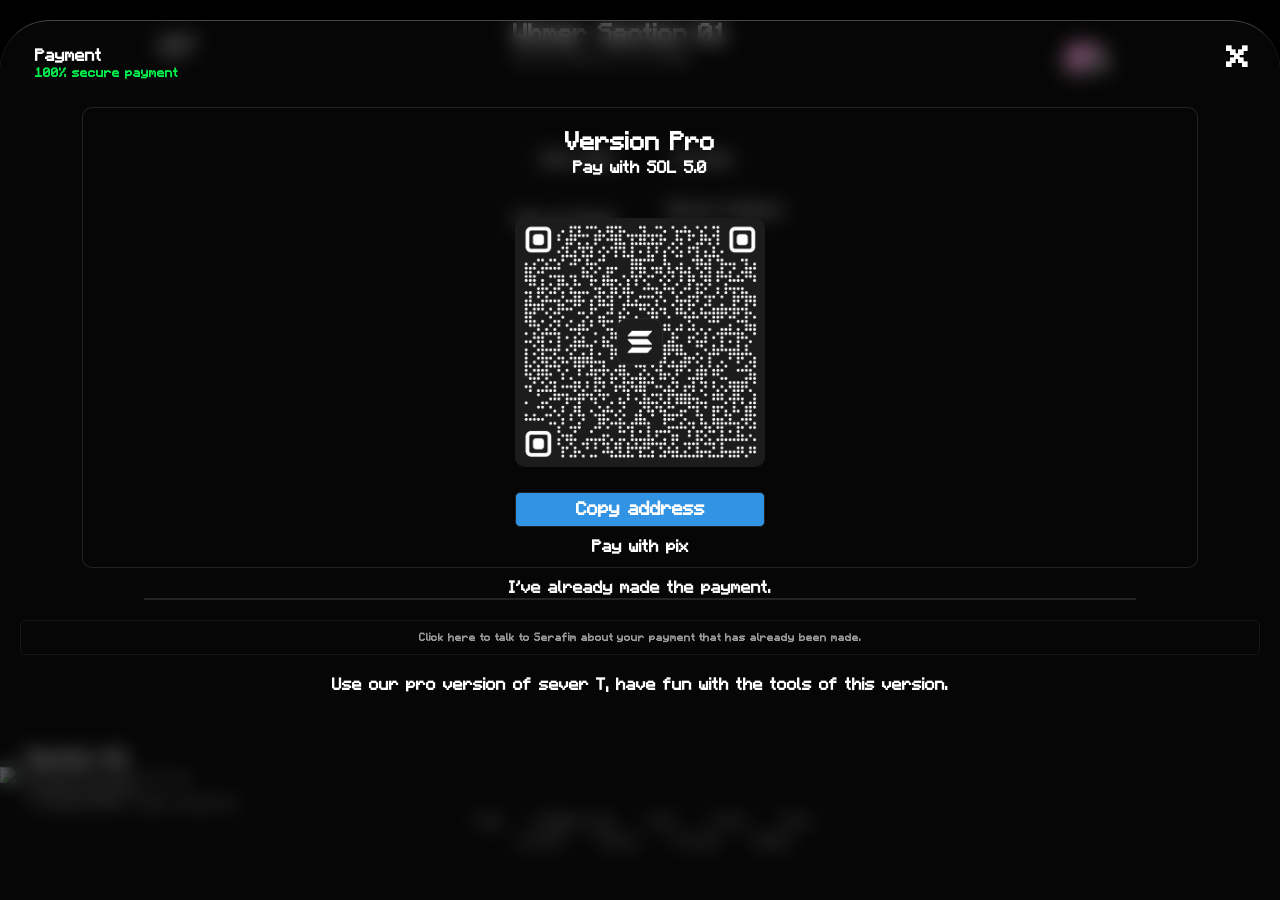
==== index.html @ 6515ef12 "Add files via upload" ====
<!DOCTYPE html>

<!-- 
 _              _  _      
| |_ _ _ ___ __| || |_  _ 
|  _| '_/ -_)_ / __ | || |
 \__|_| \___/__|_||_|\_, |
                     |__/ 
 [-] server 06
 [-] version : 0.0.1 / 1.0.0
-->
<html>
<head>
  <meta charset="UTF-8">
  <meta name="viewport" content="width=device-width, initial-scale=1">
  <meta name="viewport" content="width=device-width, initial-scale=1.0">
    <meta name="description" content="SECTION 01 | Welcome to the T server, first section, first version, we are giving you various games, entertainment and much more. Have fun in this version and stay tuned! We are always updating the server." />
    <meta name="og:description" content="SECTION 01 | Welcome to the T server, first section, first version, we are giving you various games, entertainment and much more. Have fun in this version and stay tuned! We are always updating the server." />
    <meta name="og:url" content="" />
    <meta name="og:title" content="SECTION 01 | Welcome to the T server, first section, first version, we are giving you various games, entertainment and much more. Have fun in this version and stay tuned! We are always updating the server." />
    <meta name="og:image" content="https://raw.githubusercontent.com/trezhywinks/Cc/refs/heads/main/logo.JPEG">
    <meta property="og:image" content="https://raw.githubusercontent.com/trezhywinks/Cc/refs/heads/main/logo.JPEG" />
    <meta property="og:image:secure_url" content="https://raw.githubusercontent.com/trezhywinks/Cc/refs/heads/main/logo.JPEG" />
    <meta property="og:image:type" content="image/jpeg" />
    <meta property="og:image:width" content="400" />
    <meta property="og:image:height" content="300" />
    <meta property="og:image:alt" content="Not for Drugs" />
  <link rel="shortcut icon" href="./img/3d376001-ac30-4b95-8203-4fc5c0254467-1.ico" type="image/x-icon" />
 <script type="module" src="https://unpkg.com/ionicons@8.0.13/dist/ionicons/ionicons.esm.js"></script>
<script nomodule src="https://unpkg.com/ionicons@8.0.13/dist/ionicons/ionicons.js"></script>
 <link rel="stylesheet" href="https://cdnjs.cloudflare.com/ajax/libs/font-awesome/6.7.2/css/all.min.css">
  <link rel="manifest" href="manifest.json">
  <title>SECTION 01</title>
</head>
<style>
*{
  margin:0; padding:0;
}
@font-face{
  font-family: mine;
  src:url("./1_MinecraftRegular1.otf");
}

:root{
  --ser: --wer: -apple-system, BlinkMacSystemFont, "Segoe UI", Roboto, "Helvetica Neue", Arial, sans-serif;
}
  body{
    background:#0C0C0C;
    font-family:mine;
    font-weight:800;
    font-size:17px;
    color: #8C8C8C;
  }
  
  .def{
    font-family: mine;
    background: #000;
   /* background: linear-gradient(135deg, #9331e4 60%, #3C0966);*/
    color: #fff;
    border: 1px solid #9331e4;
    font-weight: bold;
 text-shadow: 0 1px 1px #000;
    padding: 10px 20px;
   border-radius:0;
   width:175px;
    font-size: 20px;
  }
  
    .ser, .der{
        padding: 14px 60px;
  border: 0;
  border-radius: 10px;
  background: #eee;
  color: #000;
  font-weight: bold;
  cursor: pointer;
  touch-action: manipulation;
  font-family:mine;
     }

  
  .server{
    text-align:center;
    width: 100%;
  }
  .botttom{
    position:fixed;
    bottom:0;
    left:0;
    right:0;
  }
  .btnZ{
    color:#fff;
    font-size:17px;
    font-family:mine;
    border:none;
    font-weight:800;
  }
  
  .btnC{
    background:#3193E4;
    border-radius:5px;
    width:250px;
    color:#fff;
    padding:5px 7px;
    font-size:19px;
    font-family:mine;
    border:1px solid #232323;
    font-weight:800;

  }
  .o{
    display:flex;
    text-align:center;
    justify-content: center;
    z-index:100 ;
  }
  .p{
    margin:10px;
  }
  
  .select{
    padding: 10px;
    position: fixed;
    left:-450px;
    transition: 0.5s;
    top: 0;
    height: 100vh;
    width: 80px;
    background: #0c0c0c;
    box-shadow: 0px 10px 20px #000;
    display: block;
    text-align:left;
    z-index: 9999999999;
  }
  .select.ativo{
    transition: 0.5s;
    left:0;
  }
    .cay{
      padding:10px;
      overflow:hidden;
      height:80px;
      justify-content:center;
    }
    .coladin{
      position:fixed;
      left:0;
      right:0;
      top:20px;
      transition:0.5s;
      transform:translateY(2850px);
      background:#0C0C0C80;
      backdrop-filter:blur(10px);
      height:100vh;
      border-top-left-radius:50px;
      border-top-right-radius:50px;
      border-top:1px solid #676767A1;
      padding:20px;
      z-index:100;
    }
    
    .plan{
      position:fixed;
      text-align:center;
      left:0;
      right:0;
      top:20px;
      transition:0.5s;
      background:#0C0C0C80;
      backdrop-filter:blur(10px);
      transform:translateY(2950px);
      height:100vh;
      border-top-left-radius:50px;
      border-top-right-radius:50px;
      border-top:1px solid #676767A1;
      padding:20px;
      z-index:9999999;
    }
    
        
    .plan.ativo{
      transition:0.5s;
      transform:translateY(0);
    }

    
    
    .coladin.ativo{
      transition:0.5s;
      transform:translateY(0);
    }
    
    .mdekd{
      display:flex;
      justify-content: space-between;
    }
    .lseld{
      margin:5px;
    }
    
          .over {
        text-align: center;
        overflow: hidden;
      }
    
            .linw {
          width: 100%;
          position:;
          animation: -mov 13s linear infinite;
          display: flex;
        }
        
        @keyframes -mov {
          0% {
            transform: translateX(0);
          }
          
          100% {
            transform: translateX(-120%);
          }
        }
                .text, .texy{
          white-space:nowrap;
          padding-right:50px;
          -webkit-text-size-adjust:100%;
          text-size-adjust: 100%;
          transition:0.5s;
          animation: --opa 0.5s linear infinite;
        }
        
        @keyframes --opa{
          from{
            opacity: 1;
            transition:0.5s;
          }
          to{
          opacity: 0.4;
          transition:0.5s;
  
          }
        }
        
        i{
          font-size:12px;
        }
      .joguin{
        display:none;
      }  
 #conteudo{
  display: none;
 }
 
 .suate{
   z-index: 1000;
   background: #000;
   height: 100vh;
   display: none;
 }
 
 .ndmr{
   background: #000;
   border: ;
   color: #fff;
   padding: 2px 6px;
   font-size: 11px;
   border-radius: 100px;
   width:90px !important;
   height:50px;
   position: relative;
   display:;
 }
 
 .initgames{
   position: fixed;
   background: #000;
   top: 0;
   left: 0;
   right: 0;
   height: 100vh;
   overflow: auto;
   padding: 10px;
   z-index: 999999;
   display: none;
 }
 

#navGame {
  position: relative;
  width: 100%;
  height: 100dvh;
  max-height: 850px;
  overflow: hidden;
  background: #000;
  touch-action: none;
  user-select: none;
  -webkit-user-select: none;
  isolation: isolate;
}

/* Fundo da caverna */
#navGame::before {
  content: "";
  position: absolute;
  inset: 0;
  z-index:0;
  pointer-events: none;
  background: radial-gradient(
    ellipse at center,
    #080808 0%,
    #030303 65%,
    #000 100%
  );
}

/* Pontuação */
#navGameScore {
  position: absolute;
  top: 20px;
  left: 50%;
  transform: translateX(-50%);
  z-index: 20;
  color: #fff;
  font-size: 28px;
  font-weight: bold;
}

/* Jogador */
#navGamePlayer {
  position: absolute;
  width: 65px;
  height: 65px;
  left: 18%;
  top: 30%;
  transform: translateY(-50%);
  object-fit: contain;
  z-index: 10;
  pointer-events: none;
  transition: top .13s ease-out;
  will-change: top;
}

/* Área das barreiras */
#navGameObstacles {
  position: absolute;
  inset: 0;
  z-index: 5;
  pointer-events: none;
}

/* Barreiras: uma única cor */
.navGameObstacle {
  position: absolute;
  left: 0;
  width: 115px;
  height: var(--rock-height);
  background-color: #111111;
  border: 1px solid #000;
  overflow: visible;
  will-change: transform;
}

/* Pontas das pedras, mesma cor */
.navGameObstacle::after {
  content: "";
  position: absolute;
  left: 0;
  right: 0;
  height: 25px;
  background-color: #111111;
  border-radius:10px;

  clip-path: polygon(
    0 0,
    12% 35%,
    25% 10%,
    39% 55%,
    55% 15%,
    72% 45%,
    88% 12%,
    100% 35%,
    100% 100%,
    0 100%
  );
}

/* Teto */
.navGameObstacle.top {
  top: 0;
}

.navGameObstacle.top::after {
  bottom: -12px;
}

/* Chão */
.navGameObstacle.bottom {
  bottom: 0;
}

.navGameObstacle.bottom::after {
  top: -12px;
  transform: rotate(180deg);
}

/* Telas de início e fim */
.navGameOverlay {
  position: absolute;
  inset: 0;
  z-index: 30;
  display: flex;
  flex-direction: column;
  align-items: center;
  justify-content: center;
  padding: 25px;
  text-align: center;
  background: rgba(0, 0, 0, 0.62);
}

.navGameOverlay h2 {
  color: white;
  font-size: 25px;
  margin: 0 0 12px;
}

.navGameOverlay p {
  color: #888;
  margin: 0 0 25px;
}

.navGameOverlay button {
  padding: 14px 60px;
  border: 0;
  border-radius: 10px;
  background: #eee;
  color: #000;
  font-weight: bold;
  cursor: pointer;
  touch-action: manipulation;
}

#navGameOver {
  display: none;
}
.nsjejdjy{
   position: fixed;
   background: #000;
   top: 0;
   left: 0;
   right: 0;
   height: 100vh;
   overflow: auto;
   padding: 10px;
   z-index: 999999;
   display:none;

 }
 
 #navGameStars {
  position: absolute;
  inset: 0;
  z-index: 1;
  overflow: hidden;
  pointer-events: none;
}

.navGameStar {
  position: absolute;
  width: var(--star-size);
  height: var(--star-size);
  border-radius: 50%;
  background: #fff;

  box-shadow:
    0 0 4px rgba(255,255,255,.8),
    0 0 8px rgba(255,255,255,.35);

  opacity: .2;
  pointer-events: none;
  will-change: transform, opacity;
  animation: navStarBlink var(--blink-speed) ease-in-out infinite;
}

@keyframes navStarBlink {
  0%, 100% {
    opacity: .12;
  }

  50% {
    opacity: .9;
  }
}

#navGameScore{
  position:fixed;
  top:0;
  font-size:45px;
  text-shadow:1px 1px #000;
  color:red;
  z-index:9999999999999988;

}
</style>
<style>
#whmerRainbow, .whmerRainbow{
  position: fixed;
  z-index: 1;
  display: flex;
  align-items: center;
  pointer-events: none;

  /* Desaparecer na extremidade esquerda */
  -webkit-mask-image: linear-gradient(
    to right,
    transparent 0%,
    rgba(0,0,0,.2) 12%,
    rgba(0,0,0,.7) 25%,
    black 45%,
    black 100%
  );

  mask-image: linear-gradient(
    to right,
    transparent 0%,
    rgba(0,0,0,.2) 12%,
    rgba(0,0,0,.7) 25%,
    black 45%,
    black 100%
  );
}

.whmer-column {
  display: flex;
  height: 40px;
  flex-direction: column;
  width: 10px;
  flex-shrink: 0;

  animation: rainbowWave .65s steps(10, end) infinite alternate;
  animation-delay: calc(var(--delay) * -1);
}

.whmer-pixel {
  width: 10px;
  height: 10px;
   /* Bordas pixeladas pretas */
 
}

@keyframes rainbowWave {
  0% {
    transform: translateY(-9px);
  }

  100% {
    transform: translateY(9px);
  }
}


</style>

<body>
      <div class="timeB">
         <div>
                     <p style="font-size:;" id="mexico"></p>
<p style="font-size:;" id="brasil"></p>

         </div>
         <div class="cash" style="display:">
           <div id="dinheiro" style="display:;">$ 0,00</div>
           <p style="opacity:1;">Version BETA</p>
         </div>

<script>
  function joraG() {
    const agora = new Date();
    const mexico = agora.toLocaleTimeString("pt-BR", {
      timeZone: "America/Mexico_City"
    });
    const brasil = agora.toLocaleTimeString("pt-BR", {
      timeZone: "America/Sao_Paulo"
    });
  //  const amsterda = agora.toLocaleTimeString("pt-BR", {
   //   timeZone: "Europe/Amsterdam"
 //   });
    document.getElementById("mexico").textContent = "• México: " + mexico;
    document.getElementById("brasil").textContent = "• Brasil: " + brasil;
   // document.getElementById("amsterda").textContent = "🇳🇱Amsterdã: " + amsterda;
  }
  
  setInterval(joraG, 1000);
 joraG();
</script>
   
       </div>

  <div class="nsjejdjy">
    <div id="navGameScore" style="z-index:999999; position: fixed; top:0;">0</div>
<div id="navGame">
<div id="navGameStars"></div>

  <div class="whmerRainbow"></div>
  <img
    id="navGamePlayer"
    src="personagem.png"
    draggable="false"
    alt="Player"
  >
<script>
 
</script>
  <div id="navGameObstacles"></div>

  <div id="navGameStart" class="navGameOverlay">
    <h2>CAVE RUNNER</h2>
    <p>Swipe up or down to dodge the barriers.</p>
    <button id="navGameStartBtn" class="ser">Start</button>
        <br>
        <div onclick="bomdiaa()">
   <p>back</p>
    </div>

  </div>

  <div id="navGameOver" class="navGameOverlay">
    <h2>Game Over</h2>
    <p id="navGameResult">Score: 0</p>
    <button class="ser" id="navGameRestartBtn">Play Again</button>
    <br>
    <div onclick="bomdiaa()">
   <p>Back to the beginning</p>
    </div>
  </div>

</div>

<div class="bordera"></div>
<div class="topa"></div>
</div> 

<script>
  
(() => {
  const fundo = document.getElementById("navGameStars");

  if (!fundo) return;

  const QUANTIDADE_MAXIMA = 485;
  const INTERVALO = 350;

  let estrelas = [];
  let ultimoTempo = 0;
  let tempoCriacao = 0;
  let animationFrame;

  function criarEstrela() {
    if (estrelas.length >= QUANTIDADE_MAXIMA) return;

    const estrela = document.createElement("span");

    const tamanho = Math.random() * 3 + 1;
    const velocidade = Math.random() * 80 + 20;
    const duracao = Math.random() * 3 + 3;

    const x = fundo.clientWidth + 10;
    const y = Math.random() * fundo.clientHeight;

    estrela.className = "navGameStar";

    estrela.style.setProperty("--star-size", tamanho + "px");
    estrela.style.setProperty("--blink-speed", duracao + "s");

    estrela.style.left = "0";
    estrela.style.top = y + "px";
    estrela.style.transform = `translateX(${x}px)`;

    fundo.appendChild(estrela);

    estrelas.push({
      elemento: estrela,
      x,
      velocidade
    });
  }

  function animar(tempoAtual) {
    if (!ultimoTempo) ultimoTempo = tempoAtual;

    const delta = Math.min(
      (tempoAtual - ultimoTempo) / 1000,
      0.05
    );

    ultimoTempo = tempoAtual;
    tempoCriacao += delta * 1000;

    if (tempoCriacao >= INTERVALO) {
      criarEstrela();
      tempoCriacao = 0;
    }

    for (let i = estrelas.length - 1; i >= 0; i--) {
      const estrela = estrelas[i];

      estrela.x -= estrela.velocidade * delta;

      estrela.elemento.style.transform =
        `translateX(${estrela.x}px)`;

      if (estrela.x < -15) {
        estrela.elemento.remove();
        estrelas.splice(i, 1);
      }
    }

    animationFrame = requestAnimationFrame(animar);
  }

  /* Estrelas iniciais distribuídas pelo fundo */
  for (let i = 0; i < 20; i++) {
    criarEstrela();

    const estrela = estrelas[estrelas.length - 1];

    if (estrela) {
      estrela.x = Math.random() * fundo.clientWidth;
      estrela.elemento.style.transform =
        `translateX(${estrela.x}px)`;
    }
  }

  animationFrame = requestAnimationFrame(animar);

})();

</script>
<script>

(() => {
  
  
  const game = document.getElementById("navGame");
  const player = document.getElementById("navGamePlayer");
  const obstacles = document.getElementById("navGameObstacles");
  const scoreElement = document.getElementById("navGameScore");

  const startScreen = document.getElementById("navGameStart");
  const overScreen = document.getElementById("navGameOver");

  const startButton = document.getElementById("navGameStartBtn");
  const restartButton = document.getElementById("navGameRestartBtn");
  const resultElement = document.getElementById("navGameResult");

const rainbow = document.querySelector(".whmerRainbow");

(() => {
//  const player = document.getElementById("player");
  //const rainbow = document.getElementById("whmerRainbow");
  
  if (!player || !rainbow) return;
  
  const cores = [
    "#ff0000",
    "#ff9000",
    "#ffff00",
    "#00ed00",
    "#00aaff",
    "#6330ff"
  ];
  
  // Criar colunas de pixels
  for (let coluna = 0; coluna < 19; coluna++) {
    const grupo = document.createElement("div");
    
    grupo.className = "whmer-column";
    
    grupo.style.setProperty(
      "--delay",
      (coluna * 0.045) + "s"
    );
    
    cores.forEach(cor => {
      const pixel = document.createElement("div");
      
      pixel.className = "whmer-pixel";
      pixel.style.background = cor;
      
      grupo.appendChild(pixel);
    });
    
    rainbow.appendChild(grupo);
   // rainbowC.appenChild(grupo);
  }
  
  // Seguir o personagem
  function acompanhar() {
    const pos = player.getBoundingClientRect();
    
    const largura = rainbow.offsetWidth;
    const altura = rainbow.offsetHeight;
    
   // rainbow.style.left = (pos.left - largura + 8) + "px";
    rainbow.style.left =
  (pos.left - largura + pos.width * 0.45) + "px";
    
    rainbow.style.top =
      (pos.top + pos.height / 2 - altura / 2) + "px";
    
    requestAnimationFrame(acompanhar);
  }
  
  acompanhar();
})();



  if (!game || !player || !obstacles) return;

  const VELOCIDADE = 280;
  const VELOCIDADE_INICIAL = 280;
const AUMENTO_VELOCIDADE =  320;
const PONTOS_PARA_ACELERAR = 15;
const VELOCIDADE_MAXIMA = 3000;

  const INTERVALO = 1.35;
  const LARGURA_PEDRA = 115;
  const ALTURA_PEDRA = 0.30;

  let jogando = false;
  let faixa = "cima";
  let pontuacao = 0;

  let listaObstaculos = [];
  let ultimoTempo = 0;
  let tempoObstaculo = 0;
  let animationFrame = null;

  /* Posição do jogador */
  function atualizarPlayer() {
    player.style.top = faixa === "cima" ? "30%" : "70%";
  }

  /* Trocar de faixa */
  function mudarFaixa(direcao) {
    if (!jogando) return;

    faixa = direcao;
    atualizarPlayer();
  }

  /* Criar barreiras */
  function criarObstaculo() {
    const elemento = document.createElement("div");

    const lado = Math.random() < 0.5 ? "top" : "bottom";
    const altura = game.clientHeight * ALTURA_PEDRA;
  //  const altura = game.clientHeight * ALTURA_PEDRA;

    elemento.className = "navGameObstacle " + lado;

    elemento.style.setProperty(
      "--rock-height",
      altura + "px"
    );

    const x = game.clientWidth + LARGURA_PEDRA;

    elemento.style.transform = `translateX(${x}px)`;

    obstacles.appendChild(elemento);

    listaObstaculos.push({
      elemento,
      x,
      lado,
      largura: LARGURA_PEDRA,
      altura,
      pontuado: false
    });
  }

  /* Verificar colisão */
  function verificarColisao(obstaculo) {
    const playerX = game.clientWidth * 0.18;

    const playerY = faixa === "cima"
      ? game.clientHeight * 0.30
      : game.clientHeight * 0.70;

    const playerWidth = 65;
    const playerHeight = 65;

    const colisaoX =
      playerX + playerWidth - 10 > obstaculo.x &&
      playerX + 10 < obstaculo.x + obstaculo.largura;

    const colisaoY = obstaculo.lado === "top"
      ? playerY - playerHeight / 2 < obstaculo.altura
      : playerY + playerHeight / 2 >
        game.clientHeight - obstaculo.altura;

    return colisaoX && colisaoY;
  
}
  /* Finalizar partida */
  function perdeu() {
    jogando = false;

    if (animationFrame !== null) {
      cancelAnimationFrame(animationFrame);
      animationFrame = null;
    }

    resultElement.textContent = "Pontuação: " + pontuacao;
    overScreen.style.display = "flex";
  }

  /* Loop do jogo */
  function loop(tempoAtual) {
    if (!jogando) return;

    if (!ultimoTempo) ultimoTempo = tempoAtual;

    const delta = Math.min(
      (tempoAtual - ultimoTempo) / 1000,
      0.05
    );

    ultimoTempo = tempoAtual;
    tempoObstaculo += delta;

    if (tempoObstaculo >= INTERVALO) {
      criarObstaculo();
      tempoObstaculo = 0;
    }

    const playerX = game.clientWidth * 0.18;

    for (let i = listaObstaculos.length - 1; i >= 0; i--) {
      const obstaculo = listaObstaculos[i];

     // obstaculo.x -= VELOCIDADE * delta;
      const nivel = Math.floor(
  pontuacao / PONTOS_PARA_ACELERAR
);

const velocidadeAtual = Math.min(
  VELOCIDADE_INICIAL + nivel * AUMENTO_VELOCIDADE, VELOCIDADE_MAXIMA
);

  document.querySelector(".navGameObstacle").style.background = "#fff";

obstaculo.x -= velocidadeAtual * delta;

      obstaculo.elemento.style.transform =
        `translateX(${obstaculo.x}px)`;

      if (verificarColisao(obstaculo)) {
        perdeu();
        return;
      }

      /* Pontuação */
      if (
        !obstaculo.pontuado &&
        obstaculo.x + obstaculo.largura < playerX
      ) {
        obstaculo.pontuado = true;
        pontuacao++;
        scoreElement.textContent = pontuacao;
      }

      /* Remover barreiras */
      if (obstaculo.x < -LARGURA_PEDRA - 20) {
        obstaculo.elemento.remove();
        listaObstaculos.splice(i, 1);
      }
    }

    animationFrame = requestAnimationFrame(loop);
  }

  /* Iniciar partida */
  function iniciar() {
    if (animationFrame !== null) {
      cancelAnimationFrame(animationFrame);
      animationFrame = null;
    }

    listaObstaculos.forEach(obstaculo => {
      obstaculo.elemento.remove();
    });

    listaObstaculos = [];

    pontuacao = 0;
    faixa = "cima";

    scoreElement.textContent = "0";

    atualizarPlayer();

    tempoObstaculo = 0;
    ultimoTempo = 0;
    jogando = true;

    startScreen.style.display = "none";
    overScreen.style.display = "none";

    animationFrame = requestAnimationFrame(loop);
  }

  /* Deslizar o dedo */
  let inicioX = 0;
  let inicioY = 0;

  game.addEventListener("pointerdown", event => {
    inicioX = event.clientX;
    inicioY = event.clientY;
  });

  game.addEventListener("pointerup", event => {
    const diferencaX = event.clientX - inicioX;
    const diferencaY = event.clientY - inicioY;

    if (Math.abs(diferencaY) < 25) return;

    if (Math.abs(diferencaY) < Math.abs(diferencaX)) return;

    if (diferencaY < 0) {
      mudarFaixa("cima");
    } else {
      mudarFaixa("baixo");
    }
  });

  /* Teclado */
  document.addEventListener("keydown", event => {
    if (event.key === "ArrowUp") mudarFaixa("cima");
    if (event.key === "ArrowDown") mudarFaixa("baixo");
  });

  startButton.addEventListener("click", iniciar);
  restartButton.addEventListener("click", iniciar);

  atualizarPlayer();
})();

</script>
  </div>
  <div class="initgames">
    <div style="display: flex; justify-content: space-between; width:; padding: 10px;">
      <div style="font-size: 35px;" onclick="bomdia()">
        <
      </div>
      <div>
        <img src="" id="gamesinits" width="45" height="45" onclick="" style="border-radius: 100px; border: 2px solid #00ED4C; padding: 2px;"/>
      </div>
    </div>
    <div style="padding: 10px;">
    <h2 style="font-size:35px;">Games</h2>
    <p style="opacity: 0.6; font-size: 12px;">Play and have fun to the fullest with our games.</p>
    </div>

  <br>
  <br>
  <div style="text-align: center;">
    <div >
      <img src="./IMG_7410.png" width="90%" height="auto" style="border: 1px solid #232323;"/>
    </div>
    <div style="margin-top: -30px;">
      <button class="ser" onclick="quebrado()" >Play</button>
    </div>
    <br>
    <p style="opacity: 0.6; font-size: 11px;">Get more points, climb higher, have fun in this starry world.</p>
<br>
  </div>
    <div style="text-align: center;">
    <div >
      <img src="./IMG_7411.png" width="90%" height="auto" style="border: 1px solid #232323;"/>
    </div>
    <div style="margin-top: -30px;">
      <button class="ser" onclick="quebradodois()" >Play</button>
    </div>
    <br>
    <p style="opacity: 0.6; font-size: 11px;">Get more points, climb higher, have fun in this starry world.</p>
<br>
  </div>

  </div>
  <div class="ndjejdyy">
    
  </div>
      <div class="mudar">
      <br>
      <br>
        <label for="faiva">
      <img src="" class="oud" onclick="" height="120" width="120"/>
      </label>
      <input type="file" id="faiva" accept="image/*,.gif" hidden/>
      <br>
      <input class="eraeu" type="text" id="inputNome"
        inputmode="text"
  enterkeyhint="send"
      maxlength="20"/>
      <br>
      <p class="id" style="font-size:13px; opacity: 0.6;">id: ...</p>
    </div>

    <div class="Servidores">
         <div style="display: flex; position: fixed; left: 0; right: 0;
         background:#0c0c0c; height: 80px;
    justify-content: space-between; top: 0; font-size:; padding: 10px;">
      <div style="margin:10px; display:flex;">
            <div class="" style="font-size: 35px; " onclick="casal()">
        <
      </div>

      </div>
    <div style="margin: 10px;" onclick="perfi()">
      <img src="" id="setvidoresChat" width="45" height="45" onclick="" style="border-radius: 100px; border: 2px solid #00ED4C; padding: 2px;"/>
    </div>
    </div>
    <br>
    <br>
    <br>
         <div style="margin-left:; padding: 10px;">
        <h2 style="font-size:30px;">Chats</h2>
        <p style="opacity: 0.6; font-size: 12px;">Chat with other users.</p>
     </div>
    <input type="search" placeholder="Search"
    id="busfc" oninput="buscarUsuario(this.value)"/>
    <br>
    <div style="padding: 10px; display: none;" class="mzkenfm">
  <p style="opacity: 0.6; display:; font-size: 12px;" class="">Nenhum servidor emcontrado.</p>
    </div>
    <br>
    <br>
    <div class="unoP" onclick="abrirConversa()" data-nome="section 01">
      <div style="display: flex;">
        <div>
              <img src="./photo-output.jpeg" width="65" height="65" style="border-radius:100px;
        border:2px solid #232323; padding: 2px;"/>
        </div>
        <!--div class="contador-mensagens" id="contadorMensagens" style="display:none;">
  0
</div-->
        <div class="contador-mensagens" id="contadorMensagens" style="margin-left:-20px; display: none; margin-top: 40px;">
      0
        </div>
        <style>
          .contador-mensagens {
  display: none;
  background: #000;
  color: white;
  font-size: 11px;
  font-weight: bold;
  min-width: 18px;
  height: 18px;
  border-radius: 50%;
  align-items: center;
  justify-content: center;
  padding: 0 5px;
}
        </style>
        </div>
      <div class="vagasz">
        <div style="display:flex;">
        <div>
        <span>Section 01 (Global) </span>
        </div>
        <div style="margin-left: 5px;">
                <svg viewBox="0 0 18 18" width="17" height="17"

           xmlns="http://www.w3.org/2000/svg">

        <polygon fill="#3193e4"

          points="9,16 7.1,16.9 5.8,15.2 3.7,15.1 3.4,13 1.5,12 2.2,9.9 1.1,8.2 2.6,6.7 2.4,4.6 4.5,4 5.3,2 7.4,2.4 9,1.1 10.7,2.4 12.7,2 13.6,4 15.6,4.6 15.5,6.7 17,8.2 15.9,9.9 16.5,12 14.7,13 14.3,15.1 12.2,15.2 10.9,16.9"/>

        <polygon fill="#000"

          points="13.1,7.3 12.2,6.5 8.1,10.6 5.9,8.5 5,9.4 8,12.4"/>

      </svg>

        </div>
        </div>
        <p style="opacity: 0.6; font-size: 12px;">A new story, click and see our world.</p>
      </div>
    </div>
        <div class="unoP" style="opacity: 0.6;" data-nome="section 02">
      <div style="display: flex;">
        <div>
              <img src="./section02.jpeg" width="65" height="65" style="border-radius:100px;
        border:2px solid #232323; padding: 2px;"/>
        </div>
        <div style="margin-left:-20px; display: none; margin-top: 40px;">
      <span class="ndmr">1</span>
        </div>
      </div>
      <div class="vagasz">
        <div style="display:flex;">
        <div>
        <span>Section 02 (Global) </span>
        </div>
        <div style="margin-left: 5px;">
                <svg viewBox="0 0 18 18" width="17" height="17"

           xmlns="http://www.w3.org/2000/svg">

        <polygon fill="#3193e4"

          points="9,16 7.1,16.9 5.8,15.2 3.7,15.1 3.4,13 1.5,12 2.2,9.9 1.1,8.2 2.6,6.7 2.4,4.6 4.5,4 5.3,2 7.4,2.4 9,1.1 10.7,2.4 12.7,2 13.6,4 15.6,4.6 15.5,6.7 17,8.2 15.9,9.9 16.5,12 14.7,13 14.3,15.1 12.2,15.2 10.9,16.9"/>

        <polygon fill="#000"

          points="13.1,7.3 12.2,6.5 8.1,10.6 5.9,8.5 5,9.4 8,12.4"/>

      </svg>

        </div>
        </div>
        <p style="opacity: 0.6; font-size: 12px;">A new story, click and see our world.</p>
      </div>
    </div>

    <script>
    //  document.querySelector(".unoP").addEventListener("click", () => {
        function sec1(){
        document.querySelector(".chatsT").style.display = "block";
       document.querySelector(".painel").style.display = "none";
        document.querySelector(".Servidores").style.display = "none";
        document.querySelector(".contador-mensagens").textContent = "0"
        document.querySelector(".contador-mensagens").style.display = "none"
      }
      
      function casal(){
        document.querySelector(".chatsT").style.display = "none";
       document.querySelector(".painel").style.display = "block";
        document.querySelector(".Servidores").style.display = "none";

      }
    </script>
    <br>
    <center>
      <div style="display: flex; justify-content: center;">
        <div>
          <ion-icon style="opacity: 0.6; font-size: 12px;" name="sparkles-outline"></ion-icon>
        </div>
        <div style="margin-left: 5px; margin-top: 3px;">
        <p style="font-size: 12px; opacity: 0.6;">Soon other servers for you.</p>
        </div>
      </div>
    </center>
  </div>
<script>
    function buscarUsuario(texto) {
    const usuarios = document.querySelectorAll('.unoP');
    usuarios.forEach(usuario => {
      const nome = usuario.getAttribute('data-nome').toLowerCase();
      if (nome.includes(texto.toLowerCase())) {
        usuario.style.display = 'flex';
        document.querySelector(".mzkenfm").style.display = 'none'
      } else {
        usuario.style.display = 'none';
       // document.querySelector(".mzkenfm").style.display = 'block'
      }
    });
  }
</script>
<audio id="audio" class="audio" src="./toq/file_0_0.mp3" loop></audio>
<script>
  const audio = document.getElementById('audio');
  
  if ('mediaSession' in navigator) {
    navigator.mediaSession.metadata = new MediaMetadata({
      title: 'SECTION 01',
      artist: 'by: dreqxy...',
      album: '01',
      artwork: [
        { src: './photo-output.jpeg', sizes: '512x512', type: 'image/jpeg' },
        { src: './photo-output.jpeg', sizes: '1024x1024', type: 'image/jpeg' }
      ]
    });
  }
</script>
<audio id="audio2" class="audio2" src="./fechando.mov"></audio>
<audio id="audio3" class="audio3" src="./abrindo.mov"></audio>

<script>
  const audio = document.getElementById("audio");
  
  audio.preload = "auto";
  audio.volume = 1;
  
  function tocarAudio() {
    audio.play().catch(() => {
      document.addEventListener("touchstart", tocarAudio, {
        once: true
      });
    });
  }
  
  if (document.readyState === "loading") {
   // document.addEventListener("DOMContentLoaded", tocarAudio);
  } else {
  //  tocarAudio();
  }
</script>


<div class="suate">
    
<button id="conectarGitHub" type="button">
  Conectar com GitHub
</button>

<div id="perfilGitHub" hidden>
  <img id="fotoGitHub" width="50" height="50"
       alt="Foto do usuário GitHub">
  <span id="nomeGitHub"></span>
  <button id="sairGitHub" type="button">Sair</button>
</div>

<p id="estadoGitHub"></p>

<script>
const API = "https://SEU-SERVIDOR.onrender.com";

const botao = document.getElementById("conectarGitHub");
const estado = document.getElementById("estadoGitHub");
const perfil = document.getElementById("perfilGitHub");

botao.addEventListener("click", () => {
  // O servidor inicia o fluxo OAuth.
  window.location.href = `${API}/auth/github`;
});

async function carregarUsuarioGitHub() {
  try {
    const resposta = await fetch(`${API}/api/me`, {
      credentials: "include"
    });

    if (!resposta.ok) {
      perfil.hidden = true;
      return;
    }

    const dados = await resposta.json();

    if (!dados.autenticado) return;

    document.getElementById("fotoGitHub").src =
      dados.usuario.foto;

    document.getElementById("nomeGitHub").textContent =
      dados.usuario.nome;

    perfil.hidden = false;
    botao.hidden = true;
    estado.textContent = "Conta conectada ao Whmer.";

    // Outros scripts podem aproveitar os dados.
    window.dispatchEvent(
      new CustomEvent("whmer:usuario", {
        detail: dados.usuario
      })
    );
  } catch (erro) {
    estado.textContent = "Não foi possível consultar a conta.";
  }
}

document.getElementById("sairGitHub").addEventListener(
  "click", async () => {
    await fetch(`${API}/api/logout`, {
      method: "POST",
      credentials: "include"
    });

    perfil.hidden = true;
    botao.hidden = false;
    estado.textContent = "Você saiu da sua conta.";
  }
);

if (new URLSearchParams(location.search)
    .get("github_login") === "success") {
  history.replaceState({}, "", location.pathname);
}

carregarUsuarioGitHub();
</script>

  </div>
  <div class="carre">
    <br><br><br><br><br><br><br>
    <br><br><br>

    <br><br><br><br><br><br>


    <div class="loading">
  <span></span>
  <span></span>
  <span></span>
</div>

<style>
.loading {
  display: flex;
  align-items: center;
  justify-content: center;
  gap: 7px;
}

.loading span {
  width: 10px;
  height: 10px;
  background: #fff;
  border-radius: 50%;
  animation: pular 1.2s infinite ease-in-out;
}

.loading span:nth-child(1) {
  animation-delay: 0s;
}

.loading span:nth-child(2) {
  animation-delay: 0.15s;
}

.loading span:nth-child(3) {
  animation-delay: 0.3s;
}

@keyframes pular {
  0%, 60%, 100% {
    transform: translateY(0);
    opacity: 0.5;
  }

  30% {
    transform: translateY(-10px);
    opacity: 1;
  }
}
</style>
  </div>
  <div class="plan">
        <div class="mdekd">
      <div class="lseld" style="text-align:left; padding-left:10px;">
      <p style="font-size:17px;">Payment</p>
      <p style="font-size:13px; color:#00ED4C;">100% secure payment</p>
      </div>
      <div class="mzmedd" onclick="fg()">
     <h2 style="font-size:40px; margin-top:-10px; margin-right:10px;">x</h2>
     </div>
    </div>
<br>
<style>
  .bords{
    padding:10px;
    border-radius: 10px;
    transform: translateY(-980px);
   transition: 0.5s;
   width: 100%;
   animation: --sa 0.5s ease-out;
    display: none;
  }
  
  .bords.ativo{
    display: block;
    transform: translateY(0);
    transition: 0.5s;
  }
  
  @keyframes --so{
    from{
      transform: translateY(-970px);
    }
    to{
      transform: translateY(0);
    }
  }
  
  .solana{
    padding:10px;
    width: 100%;
    border-radius: 10px;
    animation: --sa 0.5s ease-out;
    transition:0.5s;
    display: none;
  }
  
  .solana.ativo{
   transform: translateX(0); 
   transition: 0.5s;
   animation: --sa 0.5s ease-out;
   display: block;
  }
  
  .solana.remove{
    display: none;
    animation: --sa 0.5s ease-out;
  }
  
   @keyframes --sa {
   from {
     transform: translateX(-970px);
   }
   
   to {
     transform: translateX(0);
   }
 }
  
  .gsjwbdb{
    padding: 10px;
    border:1px solid #232323;
    border-radius: 10px;
    width: 90%;
    justify-content: center;
    text-align: center;
    margin: 0 auto 10px;
    overflow: hidden;
  }
</style>
<div class="gsjwbdb">
<div class="bords">
         <h2>Version Pro</h2>
         <p>Amount to pay $ 5,50</p>
         <br>
         <br>
         <img src="./img/IMG_0999.png" width="250" style="border-radius:10px;"/><br>
         <br>
     <button class="btnC" id="mensagem" onclick="copiarTexto();">Copy code</button>
     <br>
     </div>
     <div class="solana">
       <script>
               </script>
             <h2>Version Pro</h2>
         <p>Pay with SOL 5.0</p>
         <br>
         <br>
         <img src="./IMG_7320.jpeg" width="250" style="border-radius:10px;"/><br>
         <br>
       <button class="btnC" id="mensagemSol" onclick="copiarTextoSol();">Copy address</button>
<br>
     </div>
     <p style="text-decoration:;" class="gish" onclick="solo()">Pay with pix</p>

     </div>
     <script>
       function solo(){
         const gish = document.querySelector(".gish");
  if (gish.textContent === "Pay with pix") {
    
    gish.textContent = "Pay with SOL";
    document.querySelector(".bords").classList.toggle("ativo");
         document.querySelector(".solana").classList.toggle("ativo");

    
  } else {
    
    gish.textContent = "Pay with pix";
    document.querySelector(".bords").classList.toggle("ativo");
         document.querySelector(".solana").classList.toggle("ativo");

    
  }
  
             }
       
              function picx(){
      //   .style.display = "none";
         document.querySelector(".bords").classList.toggle("ativo");
         document.querySelector(".solana").classList.toggle("ativo");

         //classList.toggle("ativo");
       }

     </script>

     <center>
      <div class="wap" style="margin-top:5px; border-bottom:2px solid #232322; width:80%;">
       <p style="color:#f7f7f7;">I've already made the payment.</p>
     </div>
     <br>
   <p style="font-size:11px; opacity:0.6; border: 1px solid #232323; padding: 10px; border-radius:5px;">Click here to talk to Serafim about your payment that has already been made.</p>
     </center>
     <script>
       document.querySelector(".wap").addEventListener("click", () => {
       window.location.href = "https://api.whatsapp.com/send/?phone=%2B19043027496&text=meu+prime&type=phone_number&app_absent=0";
       })
     </script>
     </center>

     <span id=""></span>
<style>
  #mensagem{
  }
</style>
<script>

function copiarTexto() {

    const texto = "00020126580014br.gov.bcb.pix01360259b107-06d6-4ada-9319-0e6005494bc452040000530398654045.505802BR5923Alane Feitosa Castorino6009Sao Paulo62240520daqr374030339931185963045585";

    navigator.clipboard.writeText(texto).then(() => {

        document.getElementById("mensagem").textContent = "Code copied!";

        setTimeout(() => {

            document.getElementById("mensagem").textContent = "Copy code";

        }, 2000);

    });

}

function copiarTextoSol() {

    const texto = "3muKiCE5ycgm9aN9c5pXEzY4hC8UxUNEwvVhaAd74Sgt";

    navigator.clipboard.writeText(texto).then(() => {
        document.getElementById("mensagemSol").textContent = "Copied!";

        setTimeout(() => {

            document.getElementById("mensagemSol").textContent = "Copy address";

        }, 2000);

    });

}

</script>
     <br>
     <p>Use our pro version of sever T, have fun with the tools of this version.</p>
     <script>
       function serT(){
         const btnC = document.querySelector(".btnC")
      btnC.innerText = "Loading...";
        window.location.href = "https://hash-evsl.onrender.com/login"
       }
       </script>
    </center>
  </div>
  <script>  
   </script>


       <script>
       function fg(){
         const maraA = document.querySelector(".plan");
         document.getElementById("audio2").play();
         if(maraA.classList.toggle("ativo")){
           maraA.classList.toggle("ativo");
         }
       //  setTimeout( () => {
           document.querySelector(".solana").classList.toggle("ativo");
        // }, 100 );

       }
       </script>

  <div class="painel" id="conteudo">
  <div class="coladin">
    <div class="mdekd">
      <div class="lseld">
      <p style="font-size:17px;">Sharing screen / creator</p>
      <p style="font-size:13px;">Configuration and creator</p>
      </div>
     <h2 onclick="bonequinha()" style="font-size:40px; margin-top:-10px; margin-right:10px;">x</h2>
     <script>
       function bonequinha(){
         document.getElementById("audio2").play();
          const mara = document.querySelector(".coladin");
         const maravilha = document.querySelector(".select");
         if(mara.classList.toggle("ativo")){
           mara.classList.toggle("ativo");
         }

                 //if(maravilha.classList.toggle("ativo")){
     //      maravilha.classList.toggle("ativo");
     //    }
       }
       </script>
    </div>
    <div class="over">
    <div class="linw">
    <div class="text">    </div>
    <div class="texy">    </div>
    </div>
    </div>
    <script>
      const text = document.querySelector(".text");
      const texy = document.querySelector(".texy");
      texy.innerHTML = "<i>Bienvenido al servidor, se realizarán actualizaciones y los usuarios podrán jugar</i>"
      text.innerHTML = "<i>Bienvenido al servidor, se realizarán actualizaciones y los usuarios podrán jugar</i>"
      
    </script>
    <br>
    <br>
    <style>
      .tre{
        display:flex;
      }
      .kzkekd{
        margin-left:10px;
      }
      .line{
        height:1px;
        background: #505050A1;
        width:80%;
      }
    </style>
    <div class="tre">
      <img src="./toq/IMG_7296.jpeg" alt="" width="60"/>
     <div class="kzkekd">
       <p style="color:#fff;">dRëqxy</p>
       <p style="font-size:13px;">Copyright 2014 - 2026<br>
       wa.me/dreqxy
       
       </p>
     </div> 
    </div>
    <br>
        <div class="tre" style="display:none;">
      <img src="./img/IMG_0942.jpeg" alt="" width="60"/>
     <div class="kzkekd">
       <p style="color:#fff;">trezhyWinks</p>
       <p style="font-size:13px;">Copyright 2014 - 2026<br>
       wa.me/trezhywinks
       
       </p>
     </div> 
    </div>
    <div class="">
      <div class="pares" style="display:flex; justify-content: space-between;">
        <div>
        <p style="font-size:14px;">Racionais Mc's - instrumental</p>
        <p style="font-size:11px;">Click to stop the music.</p>
     </div>
       <div>
         <div class="shalow" onclick="">
     <i class="fa-solid fa-toggle-off meu-toggle"
style="font-size: 40px; cursor: pointer;"
onclick="alternarToggle(this)"

></i>
<script>

function alternarToggle(icone) {
  const ad = document.querySelector(".audio");
  if (icone.classList.contains("fa-toggle-on")) {
    icone.classList.replace("fa-toggle-on", "fa-toggle-off");
    ad.pause();
  }
  
  else {
    icone.classList.replace("fa-toggle-off", "fa-toggle-on");
    ad.play();
  }
}

</script>
<style>
  .shalow i{
    font-size: 30px !important;
  }
</style>
         </div>
       </div>
      </div>
    </div>
    <br>
    <br>
    <br>
    <br>
    <center>
      <img class="qigg" src="./img/IMG_0966.gif" data-nome="file-paf" width="80"/>

     <p style="font-size:13px; color:red;">Updates will be made soon, have fun and be one of the first to play with us. Welcome<br><br>
     </p>
     <p class="line"></p>
     <br>
     <p style="font-size:13px; color:red;">
     Las actualizaciones se harán pronto, diviértete y sé uno de los primeros en jugar con nosotros. Bienvenido</p>
     <br>
     <br>
     <br>
  </div>
  <div class="licenseee" style="font-size:14px;">
    <div class="bakxkdn" style="display: flex; position: fixed; top: 0;
    left: 0; right: 0; background: #000; height: 55px; z-index: 9999;
    font-size: 35px;" 
    onclick="remxoem()">
      <div>
        <
      </div>
      <div style="margin-left:10px; margin-top: 10px; font-size: 20px;">
        back
      </div>
    </div>
    
    <script>
      function remxoem(){
        document.querySelector(".licenseee").style.display = "none"
      }
    </script>
    <br>
    <br>
    <br>
    LICENSE — TERMS OF USE
<br>
<br>
<p style="opacity: 0.6;">
Copyright © 2026. All rights reserved.
  
</p>
<br>
<br>

This website, including its source code, design, visual elements, graphics, features, content, and other materials, is protected by applicable copyright and intellectual property laws.
<br>
<br>
1. Ownership
<br>
<p style="opacity:0.6;">
All rights to the website and its original materials belong to their respective owner and creator, unless otherwise stated.
  
</p>
<br>
<br>

2. Restrictions
<br>
<p style="opacity: 0.6;">
  Without prior written permission, you are not allowed to:

</p>
<br>
<br>

* Copy, reproduce, or redistribute the source code.<br>
* Republish or duplicate the website, in whole or in part.<br>
* Sell, sublicense, or commercially exploit any part of the project.<br>
* Modify, reverse engineer, or create unauthorized copies of the original project.<br>
* Claim ownership or authorship of materials belonging to this project.
<br>
<br>
3. Permitted Use
<br>
<p style="opacity: 0.6;">
Users may access and use this website for personal purposes, provided they respect these terms and applicable laws.
  
</p>
<br>
<br>

4. Third-Party Content
<br>
<p style="opacity: 0.6;">
Some resources, libraries, images, or services may belong to third parties and remain subject to their respective licenses and terms.
  
</p>
<br>
<br>

5. Disclaimer
<br>
<p style="opacity: 0.6;">
  
 This website is provided “AS IS”, without warranties of any kind. The owner is not responsible for damages, losses, or interruptions resulting from its use.
 
</p>
<br>
<br>

6. Changes to This License
<br>
<p style="opacity: 0.6;">
  The owner reserves the right to modify these terms at any time without prior notice.

</p>
<br>
<br>

7. Contact
<br>

<p style="opacity: 0.6;">
For permissions, licensing inquiries, or other questions, please contact the website owner.
  
</p>
<br>
<br>

Unauthorized use, copying, or redistribution of this project is prohibited.
<br>
<br>
By accessing or using this website, you agree to these terms.
<br>
<br>
<br>
<br>
<br>
<br>
<br>
<br>

  </div>
  <div class="sale">
    <style>
    .licenseee{
            height: 100vh;
      background: #000;
      overflow: auto;
      position: fixed;
      left:0;
      top: 0;
      right: 0;
      z-index: 99999;
      padding: 10px;
      display: none;
    }
    .sale{
      height: 100vh;
      background: #000;
      position: fixed;
      left:0;
      top: 0;
      right: 0;
      z-index: 99999;
    }
.nyan {
  position: relative;
  width: 120px;
  min-width: 120px;
  height: 90px;
  background: transparent;
  overflow: hidden;
  display: flex;
  align-items: center;
  isolation: isolate;
}

.rainbow {
  position: absolute;
  left: -5px;
  top: 50%;
  width: 120px;
  height: 60px;
  transform: translateY(-50%);
  overflow: hidden;
  animation: flagShake .5s ease-in-out infinite;

  -webkit-mask-image: linear-gradient(
    to right, transparent, black 15%, black 75%, transparent
  );
  mask-image: linear-gradient(
    to right, transparent, black 15%, black 75%, transparent
  );
}

.rainbow span {
  position: absolute;
  left: 0;
  width: 200%;
  height: 10px;
  animation: flagStripe .5s steps(5) infinite;
}

.rainbow span:nth-child(1) {
  top: 0;
  background: #ff0000;
}
.rainbow span:nth-child(2) {
  top: 10px;
  background: #ff9900;
}
.rainbow span:nth-child(3) {
  top: 20px;
  background: #ffff00;
}
.rainbow span:nth-child(4) {
  top: 30px;
  background: #33dd00;
}
.rainbow span:nth-child(5) {
  top: 40px;
  background: #0099ff;
}
.rainbow span:nth-child(6) {
  top: 50px;
  background: #6633ff;
}

@keyframes flagShake {
  0%, 100% {
    transform: translateY(-50%) skewY(0deg) scaleY(1);
  }
  25% {
    transform: translateY(-48%) skewY(6deg) scaleY(.8);
  }
  50% {
    transform: translateY(-53%) skewY(-8deg) scaleY(1.2);
  }
  75% {
    transform: translateY(-48%) skewY(5deg) scaleY(.9);
  }
}

@keyframes flagStripe {
  0% { transform: translateX(0); }
  100% { transform: translateX(-50px); }
}

.cat {
  position: absolute;
  right: 0;
  width: 110px !important;
  height: auto !important;
  max-width: none;
  z-index: 2;
  image-rendering: pixelated;
  animation: catFloat .35s steps(2) infinite;
}

@keyframes catFloat {
  0%, 100% { transform: translateY(0); }
  50% { transform: translateY(-2px); }
}

</style>
    <div style="display: flex; position: fixed; left: 0; right: 0; top: 0;
    justify-content: space-around; border-bottom: 1px solid #232323;">
            <div style="font-size: 35px; margin-top:-2px;" onclick="meufan()">
      <
    </div>
    <div>

        <h2 style="font-size: 16px;">Nyan cat store</h2>
        <p style="font-size: 11px;opacity: 0.6; ">20 nyan characters to play</p>
      </div>
      <div style="display: flex; margin-top: 10px;">
        <p></p>
        <p style="margin-left: 10px; opacity:;" class="salegrana" id="mostraDinheiro">$ 0,00</p>
      </div>
    </div>
    <br>
    <br>
    <br>
    <div style="text-align: center;">
    </div>
<div style="display:flex; justify-content:space-around; align-items:center; gap:10px;">
  
  <div class="nyan">
    <div class="rainbow">
      <span></span>
      <span></span>
      <span></span>
      <span></span>
      <span></span>
      <span></span>
    </div>
    
    <img src="./img/IMG_0927.gif" class="cat" id="imagemTopo">
  </div>
  
  <div style="text-align:left;">
    <span style="opacity:0.6;" id="btnPreco" class="btnPreco">Value: $ 00,00</span>
    <br>
    <button class="def" id="derbut" type="button" style="background:#000; border-radius: 0;
     border: 1px solid #00ED4C; color: #00ED4C; width: 150px;">Select</button>
    <p id="mensagemP" style="display:none;">...</p>
  </div>
  
</div>    <br>
    <div class="nzjeyxeudn">
     <p style="border-bottom: 1px solid #232323;">Characters:</p> 
   <div class="imagemsnxnne">
     <div class="miniaturas" style="">
  <div class="MwkenQQ">
    <img src="./sale/IMG_7326.gif" 
    width="90"
         data-texto="compre esse personagem para usar"
         data-tipo="preco"
         data-preco="$ 500,00"
         onclick="trocarConteudo(this)">
         <p id="Fejdnd" style="font-size:10px; z-index: 9999; margin-top:-20px;"></p>
  </div>
    <div class="MwkenQQ">
    <img src="./sale/IMG_7325.gif" 
         data-texto="selecione para ser mostrado em alguns lugares"
         data-tipo="preco"
         data-preco="$ 500,00"
         onclick="trocarConteudo(this)">
         <p id="Fejdnd" style="font-size:10px; z-index: 9999; margin-top:-20px;"></p>

  </div>
      <div class="MwkenQQ">
    <img src="./sale/IMG_7327.gif" 
         data-texto="selecione para ser mostrado em alguns lugares"
         data-tipo="preco"
         data-preco= "$ 500,00"
         onclick="trocarConteudo(this)">
         <p id="Fejdnd" style="font-size:10px; z-index: 9999; margin-top:-20px;"></p>

  </div>
        <div class="MwkenQQ">
    <img src="./sale/IMG_7329.gif" 
         data-texto="selecione para ser mostrado em alguns lugares"
         data-tipo="preco"
         data-preco="$ 500,00"
         onclick="trocarConteudo(this)">
         <p id="Fejdnd" style="font-size:10px; z-index: 9999; margin-top:-20px;"></p>

  </div>
        <div class="MwkenQQ">
    <img src="./sale/IMG_7331.gif" 
         data-texto="selecione para ser mostrado em alguns lugares"
         data-tipo="preco"
         data-preco="$ 800,00"
         onclick="trocarConteudo(this)">
         <p id="Fejdnd" style="font-size:10px; z-index: 9999; margin-top:-20px;"></p>

  </div>
      <div class="MwkenQQ">
    <img src="./sale/IMG_7330.gif" 
         data-texto="selecione para ser mostrado em alguns lugares"
         data-tipo="preco"
         data-preco="$ 800,00"
         onclick="trocarConteudo(this)">
         <p id="Fejdnd" style="font-size:10px; z-index: 9999; margin-top:-20px;"></p>

  </div>
        <div class="MwkenQQ">
    <img src="./sale/IMG_7332.gif" 
         data-texto="selecione para ser mostrado em alguns lugares"
         data-tipo="preco"
         data-preco="$ 800,00"
         onclick="trocarConteudo(this)">
         <p id="Fejdnd" style="font-size:10px; z-index: 9999; margin-top:-20px;"></p>

  </div>

      <div class="MwkenQQ">
    <img src="./sale/IMG_7406.gif" 
         data-texto="selecione para ser mostrado em alguns lugares"
         data-tipo="preco"
         data-preco="$ 800,00"
         onclick="trocarConteudo(this)">
         <p id="Fejdnd" style="font-size:10px; z-index: 9999; margin-top:-20px;"></p>

  </div>
      <div class="MwkenQQ">
    <img src="./sale/IMG_7333.gif" 
         data-texto="selecione para ser mostrado em alguns lugares"
         data-tipo="preco"
         data-preco="$ 1.000,00"
         onclick="trocarConteudo(this)">
         <p id="Fejdnd" style="font-size:10px; z-index: 9999; margin-top:-20px;"></p>

  </div>
      <div class="MwkenQQ">
    <img src="./sale/IMG_7337.gif" 
         data-texto="selecione para ser mostrado em alguns lugares"
         data-tipo="preco"
         data-preco="$ 1.000,00"
         onclick="trocarConteudo(this)">
         <p id="Fejdnd" style="font-size:10px; z-index: 9999; margin-top:-20px;"></p>

  </div>
     <div class="MwkenQQ">
    <img src="./sale/IMG_7405.gif" 
         data-texto="selecione para ser mostrado em alguns lugares"
         data-tipo="preco"
         data-preco="$ 1.000,00"
         onclick="trocarConteudo(this)">
         <p id="Fejdnd" style="font-size:10px; z-index: 9999; margin-top:-20px;"></p>

  </div>
   <div class="MwkenQQ">
    <img src="./sale/IMG_7342.gif" 
         data-texto="selecione para ser mostrado em alguns lugares"
         data-tipo="preco"
         data-preco="$ 1.000,00"
         onclick="trocarConteudo(this)">
         <p id="Fejdnd" style="font-size:10px; z-index: 9999; margin-top:-20px;"></p>

  </div>
   <div class="MwkenQQ">
    <img src="./sale/IMG_7340.gif" 
         data-texto="selecione para ser mostrado em alguns lugares"
         data-tipo="preco"
         data-preco="$ 1.500,00"
         onclick="trocarConteudo(this)">
         <p id="Fejdnd" style="font-size:10px; z-index: 9999; margin-top:-20px;"></p>

  </div>
   <div class="MwkenQQ">
    <img src="./sale/IMG_7341.gif" 
         data-texto="selecione para ser mostrado em alguns lugares"
         data-tipo="preco"
         data-preco="$ 1.500,00"
         onclick="trocarConteudo(this)">
         <p id="Fejdnd" style="font-size:10px; z-index: 9999; margin-top:-20px;"></p>

  </div>
   <div class="MwkenQQ">
    <img src="./sale/IMG_7339.gif" 
         data-texto="selecione para ser mostrado em alguns lugares"
         data-tipo="preco"
         data-preco="$ 1.500,00"
         onclick="trocarConteudo(this)">
         <p id="Fejdnd" style="font-size:10px; z-index: 9999; margin-top:-20px;"></p>

  </div>
     <div class="MwkenQQ">
    <img src="./sale/IMG_7335.gif" 
         data-texto="selecione para ser mostrado em alguns lugares"
         data-tipo="preco"
         data-preco="$ 1.500,00"
         onclick="trocarConteudo(this)">
         <p id="Fejdnd" style="font-size:10px; z-index: 9999; margin-top:-20px;"></p>

  </div>
  
     <div class="MwkenQQ">
    <img src="./img/IMG_0936.gif" 
         data-texto="selecione para ser mostrado em alguns lugares"
         data-tipo="preco"
         data-preco="$ 2.000,00"
         onclick="trocarConteudo(this)">
         <p id="Fejdnd" style="font-size:10px; z-index: 9999; margin-top:-20px;"></p>

  </div>
     <div class="MwkenQQ">
    <img src="./img/IMG_0935.gif" 
         data-texto="selecione para ser mostrado em alguns lugares"
         data-tipo="preco"
         data-preco="$ 2.000,00"
         onclick="trocarConteudo(this)">
         <p id="Fejdnd" style="font-size:10px; z-index: 9999; margin-top:-20px;"></p>

  </div>
     <div class="MwkenQQ">
    <img src="./img/IMG_0938.gif" 
         data-texto="selecione para ser mostrado em alguns lugares"
         data-tipo="preco"
         data-preco="$ 2.000,00"
         onclick="trocarConteudo(this)">
         <p id="Fejdnd" style="font-size:10px; z-index: 9999; margin-top:-20px;"></p>

  </div>
     <div class="MwkenQQ">
    <img src="./img/IMG_0939.gif" 
         data-texto="selecione para ser mostrado em alguns lugares"
         data-tipo="preco"
         data-preco="$ 2.500,00"
         onclick="trocarConteudo(this)">
         <p id="Fejdnd" style="font-size:10px; z-index: 9999; margin-top:-20px;"></p>

  </div>

<!--
      <img class="mig s" src="./img/IMG_0938.gif" data-nome="file-4" data-width="40" onclick="cip(this)" width="50" alt="" /><br> 
           <img class="mig d" src="./img/IMG_0939.gif" data-nome="file-5" data-width="40" onclick="cip(this)" width="50" alt="" /><br> 
           <img class="mig a" src="./img/IMG_0935.gif" data-nome="file-1" data-width="40" onclick="cip(this)" width="50" alt="" /> <br>
           <img class="mig i" src="./img/IMG_0936.gif" data-nome="file-3" data-width="40" width="50" alt="" onclick="cip(this)" /> <br>


-->

</div>

   </div>
    </div>
    <script>
    
//let dinheiroAtual = Number(localStorage.getItem("dinheiroWhmer")) || 0;

// ESSA FUNÇÃO É A QUE TIRA O BUG - ela atualiza tudo na hora
</script>
   
  </div>

  <div class="borjxjdnn">  </div>
  <div class="todos">
    <br>
    <div class="" style="display: flex; padding: 10px; justify-content: space-between;">
     <div>
       <img src="./img/perfil/IMG_0971.jpeg" width="60" height="60" class="tabzmendj"/>
     </div>
     <div style="display:; text-align: left; width: 100%;">
     <p style="font-size:14px; display: none;">Wallet : </p>
    <div class="coisxmsem" style="padding:0px 10px;">
      <span class="nobre">Anônimo</span>
      <!--div class="seloV" style="margin-left:1px;"></div-->
   <br>
      <p class="nobreid" style="font-size :11px; opacity:0.6;">id: ...</p>
  <p class="grana" style="margin-left:; font-size: 11px; opacity: 0.6;">$ 0,00</p>

    </div>

 </div>

    </div>
    <div class="coisxmem" onclick="dizer()">
      <div>
      <span>Sale</span>
      </div>
      <div>
        <p>></p>
      </div>
    </div>
    <script>
      function dizer(){
        document.querySelector(".sale").style.display = "block"
      }
    </script>
       <div class="coisxmem" onclick="ndjejfuu()">
         <div>
       <span>License</span>
         </div>
         <div>
           <p>></p>
         </div>
    </div>
    <script>
      function ndjejfuu(){
        document.querySelector(".licenseee").style.display = "block"
      }
    </script>
   <div class="coisxmem" onclick="elxBmrl()">
     <div>
      <span>Updates</span>
     </div>
     <div>
       <p>></p>
     </div>
    </div>
          <script>
        function elxBmrl(){
          document.querySelector(".atualizacoemsmen").style.display = "block"
        }
      </script>

       <div class="coisxmem">
         <div>
         <span>Redeem code</span>
         </div>
      <div>
        <p>></p>
      </div>
    </div>
   <div class="coisxmem" onclick="valet()">
     <div>
     <p>Payment</p>
     </div>
      <div>
       <p>></p>
      </div>
    </div>
<br>
<center>
 <span style="font-size:11px; margin-left:20px; opacity: 0.6;">Version: 1.00.1.0 <br>Copyright © 2026. All rights reserved.</span>
    <br>
      <p style="font-size:11px; display:; opacity: 0.6;" id="cidade">Obtaining data...</p>

</center>

  </div>
  <div class="atualizacoemsmen" id="">
    <style>
    .tabzmendj{
      border: 2px solid #232323;
      padding: 2px;
    }
    .nsnekjjj{
      padding: 10px;
      display: flex;
      justify-content: space-between;
    }
      .atualizacoemsmen{
        position: fixed;
        top: 0;
        left:0;
        right: 0;
        height: 100vh;
        background: #000;
        z-index: 9999999;
        display:none;
      }
    </style>
    <div class="star">
      
    </div>
    <div style="text-align: center;">
      <div class="kik" style="" >
            <div class="nsnekjjj">
      <div style="font-size: 35px;" onclick="elxmrl()">
        <
      </div>
      <script>
        function elxmrl(){
          document.querySelector(".atualizacoemsmen").style.display = "none"
        }
      </script>
      <div style="margin-right:20px; margin-top:5px; color: #3193e4;">
        <h2>Atualizacoes</h2>

      </div>
    </div>

         <div class="" id="estrelasF">
           
         </div>
           <br>
      <br>
      <img src="./IMG_7336.gif" width="60" class="shapa" id="shala" />
      </div>
      <br>
      <div class="cRne" style="text-align: left; padding: 10px;">
     <p>Section 01</p>
     <p style="opacity: 0.6; color: #dff;">
       "First version, soon we will bring the second version, where there will be more tools and fun."
       <br>
       <br>
      update coming soon
     </p> 
     <br>
     <br>
     <br>
     <br>
     <p style="font-size: 13px;">Version: 1.00.1.0</p>
      </div>
    </div>
    <div class="" style="position: fixed; display: flex; bottom: 10px;
    justify-content: space-between;
    left: 0; right: 0;
    padding: 10px;">
      <div class="right" onclick="left()">
        <
      </div>
      <div class="right" onclick="right()">
        >
      </div>
    </div>
  </div>
  <script>
  const shapinha = document.querySelector(".shapa");
  
    function right(){
    shapinha.style.transform = "translateX(150%)";
    }
    
    function left(){
    shapinha.style.transform = "translateX(-150%)";
    }

  </script>
  <style>
  
   .shapa{
    position: absolute;
    top: 30px;
    margin-top: 0px;
    transition: 0.5s;
    z-index: 20;
  }
  
 
  .right{
       font-size: 45px;
    padding: 10px;
    justify-items: center;
    justify-content: center;
    text-align: center;
    border-radius: 2px;
    width: 120px;
  }

  .kik{
    position: fixed;
    height:180px;
    left: 0;
    right: 0;
    overflow: hidden;
    background:#31313130;
    width: 100%;
    border-bottom: 1px solid #232423;
    z-index: 100;

  }
    #estrelasF{
  position:relative;
  background:;
  width: 100%;
  z-index:;
  height: 100vh; /* altura da sua área */
}

.cRne{
margin-top: 260px;
color: #3193e4;
}

.bolinhaF{
  position: absolute;
  top: ;
  background:#fff;
  border-radius: 50%;
  pointer-events: none;
  opacity: 0.8;
  box-shadow: 0 0 6px white,
0 0 12px white;
animation: piscarBolinha ease-in-out infinite linear;
  animation-name: cair;
  animation-timing-function: linear;
  animation-fill-mode: forwards;
}

/*box-shadow: 0 0 6px white,
0 0 12px white;
animation: moverBolinha linear forwards,
piscarBolinha ease-in-out infinite alternate;
pointer-events: none;
will-change: transform,
opacity;
}*/

@keyframes moverBolinha {
  from {
    transform: translateX(0);
  }
  
  to {
    transform: translateX(-120vw);
  }
}

@keyframes piscarBolinha {
  from {
    opacity: 0.2;
  }
  
  to {
    opacity: 1;
  }
}

@keyframes cair {
  0% {
    transform: translateY(0);
    opacity: 1;
  }
  10% {
    opacity: 1;
  }
  90% {
    opacity: 1;
  }
  100% {
    transform: translateY(20vh); /* tem que ser maior que a altura da div */
    opacity: 1;
  }
}
  </style>
  <script>
  const areaEstrelasF = document.getElementById("estrelasF");

function criarBolinhFa() {
  const bolinhaF = document.createElement("span");
  bolinhaF.className = "bolinhaF";
  
  const tamanhoF = Math.random() * 3 + 1;
  bolinhaF.style.width = tamanhoF + "px";
  bolinhaF.style.height = tamanhoF + "px";
  
  // AGORA É LEFT QUE É ALEATÓRIO (0 a 100% da largura)
  bolinhaF.style.left = Math.random() * 100 + "%";
  
  // Começa sempre em cima
  bolinhaF.style.top = "-10px";
  
  // Duração da queda
  const duracaoF = Math.random() * 4 + 4; // 4 a 8 segundos
  bolinhaF.style.animationDuration = duracaoF + "s";
  
  areaEstrelasF.appendChild(bolinhaF);
  
  setTimeout(() => {
    bolinhaF.remove();
  }, duracaoF * 1000);
}

setInterval(criarBolinhFa, 210);
setTimeout(() => {
 //  document.querySelector(".shapa").classList.toggle("ativo")
  }, 2700);
  

  </script>

  <div class="server">
    <br>
    <div style="display: flex; height: 59px; justify-content: space-around;">
<div class="home" onclick="homer()" style="margin-top:10px;">
  <style type="text/css" media="all">
  .vagasz{
    padding: 5px;
    margin-left:5px;
  }
  .unoP{
    display: flex;
    width: 100%;
    padding: 10px;
  }
  .vagasz{
    border-bottom: 1px solid #232323;
  }
  #busfc{
    outline: none;
border-radius: 100px;
padding: 8px 10px;
background: #21212199;
color: #fff;
width: 100%;
border: 1px solid #232323;
  }
  .Servidores{
    background: #000;
    padding: 10px;
    position: fixed;
    left: 0;
    top: 0;
    right: 0;
    display: none;
    height: 100vh;
    z-index: 999;
  }
  .kik img{
   
       transition: 0.5s;
   
  }
  
  

      .MwkenQQ img {
      width: 50px;
      height: 40px;
      margin: 5px;
      cursor: pointer;
      transition: 0.3s;
    }
    
    .coisxmem{
      border-bottom: 1px solid #232323;
      padding: 10px;
      display: flex;
      background:;
      width: 100%;
      justify-content: space-between;
    }
.miniaturas {
  display: flex;
  justify-content: center;
  align-items: center;
  align-content: center;
  flex-wrap: wrap;
  gap: 10px;
  width: 100%;
  overflow: visible;
}

.imagemsnxnne img{
    margin: 10px;
  }
  
  .nzjeyxeudn{
    background: #0c0c0c;
    padding: 10px;
    border-radius: 20px;
    border: 1px solid #232323;
  }
  .sale{
    position: fixed;
    top: 0;
    left: 0;
    right: 0;
    height: 100vh;
    background:#000;
    display: none;
    z-index: 9999;
  }
  
    .kli{
      height:4px;
      background: #fff;
      border-radius: 5px;
      width:40px;
      margin-top: 8px;
    }
    
    .borjxjdnn{
      background: #00000070;
      position: fixed;
      top: 0;
      left: 0;
      right: 0;
      height: 100vh;
      z-index: 80;
      display:none;
    }
    .todos{
      position: fixed;
      padding: 10px;
      top: 0;
      left: 0;
      transform:translateX(-600px);
      transition: 0.5s;
      background: #000;
      box-shadow:0px 10px 20px #000;
      width: 250px;
      border-top-right-radius: 20px;
      height: 100vh;
      z-index: 999;
    }
    
    .todos.ativo{
      transform: translateX(0px);
      transition: 0.5s;
    }
  </style>
  <div class="kli" style="margin-left:;"></div>
  <div class="kli" style="width: 30px;"></div>
</div>      
         <div style="text-align: left;">
           <script>
             function homer(){
               document.querySelector(".todos").classList.toggle("ativo");
            document.querySelector(".borjxjdnn").style.display = "block"
             }
             document.querySelector(".borjxjdnn").addEventListener("click", () => {
             document.querySelector(".borjxjdnn").style.display = "none";
             document.querySelector(".todos").classList.toggle("ativo");
             });
           </script>
    <h2>Whmer Section 01</h2>
    <h2 style="color:#fff; font-size:12px; opacity: 0.6;">Certain things are not official</h2>
   </div>
         <div style="margin-top: 20px; width: 80px; height: 70px; background:; overflow: hidden;">
      <img class="qik" src="./img/IMG_0927.gif" data-nome="file-paf" width="60"/>
    </div>
    </div>
    <br>
    <br>
    <br>

        <center>
          <div class="bordB">
           
          </div>
          <div class="select">
                    <style>
             .a{
               position:relative;
               transition:0.1s;
               left:-50px;
             }
             
        
             .i{
          position: relative;
          transition: 0.3s;
          left: -60px;
        }
    
     
                  .s{
          position: relative;
          transition: 0.5s;
          left: -50px;
        }
     
                  .d{
          position: relative;
          transition: 0.6s;
          left: -50px;
        }
        
   

      .s.ativo{
               transition:0.8s;
               left:0;
             }

      .d.ativo{
               transition:0.8s;
               left:0;
             }

     
     
             .i.ativo{
               transition:0.8s;
               left:0;
             }

             
             
             .a.ativo{
               transition:0.8s;
               left:0;
             }
       
  
             
             .bottom{
               padding:10px;
              width: 90%;
              margin:0 auto 10px;
               justify-content: space-between;
             }
             
             .nasjdj{
               text-align:left;
             }
             
             .contros{
               display:flex;
               width:100%;
              justify-content:center;
             }
             .bordB{
               height: 100vh;
               position: fixed;
               top: 0;
               right: 0;
               left: 0;
               background: #0000008F;
               display: none;
               z-index: 999;
             }
   
           </style>
          </div>
    </center>
    <div class="contros" style="display:flex; justify-content: center;">
    <div class="start" style="padding:10px; 
    border:1px solid #232323; margin-top:;
    margin:2px; width:120px; margin-right:;">
     <p style="color:#fff; font-size:14px;">Start Game</p>
    </div>
    <div class="chatsU" style="padding:10px; width:120px; margin:2px; border:1px solid #232323">
     <p style="color:#fff; font-size:14px;">Init Chat</p>
    </div>
    </div>
    <script>
      document.querySelector(".chatsU").addEventListener("click", () =>{
        //document.querySelector(".chatsT").style.display = "block";
        document.querySelector(".painel").style.display = "none";
        document.querySelector(".Servidores").style.display = "block";
       // document.getElementById("audio").pause();
      });
    </script>
    <div class="o" style="margin-top:10px;">
     <div class="p" style="display:none;" >
       <img src="./img/IMG_0928.gif" width="30"/>
     </div> 
     <div class="p" style="margin-top:; height: 45px; border: 1px solid #232323; padding:10px; width:150px;">
      <p onclick="server()" class="btnZ" style="font-size:14px;">Click me Please</p>
      <script>
     function server(){
       const sele = document.querySelector(".select");
       const bordB = document.querySelector(".bordB");
  
    sele.classList.toggle("ativo");
    bordB.style.display = "block"

      }
      const bodyg = document.querySelector(".bordB");
      const selse = document.querySelector(".select");
     bodyg.addEventListener("click", () => {
       

      // alert(.)
     bodyg.style.display = "none"
       if(selse.classList.toggle("ativo")){
        selse.classList.toggle("ativo") ;
       }
      });
      </script>
     </div>
     <div class="p" style="display:none;">
       <img src="./img/IMG_0928.gif" width="30"/>
     </div>
          <div class="pass" onclick="boneca()" style="border: 1px solid #232323;
          padding:10px; width:150px; height:45px;">
            <p style="color:#fff; font-size:14px;">Server Creators</p>
          </div>
    </div>
    <center>
    <div class="batista" style="border:1px solid #232323; z-index: 80; width:150px; padding:10px; display: none;">
     <p onclick="" style="font-size:14px;">Version Pro</p>
    </div>
        <div class="batista3" style="border:1px solid #232323; z-index: 80; width:150px; padding:10px; display: none;">
     <p onclick="Paid()" style="font-size:14px;">Verifed</p>
    </div>
    <br>
  <span style="font-size:12px; margin-left:20px; opacity: 0.6;">Version: 1.00.1.0</span>

<style>
.bolha-explosiva {
  position: fixed;
  z-index: 99;
  pointer-events: none;
  /* Aparência pixelada */
  border: 2px solid #00e676;
  border-radius: 0;
  background: #69ffad;
  box-shadow: none;
  image-rendering: pixelated;
  animation: crescerBolha 450ms steps(4, end) forwards;
}
.estilhaco-verde {
  position: fixed;
  z-index: 99;
  pointer-events: none;
  /* Estilhaços quadrados */
  background: #00e676;
  border-radius: 2px;
  box-shadow: none;
  image-rendering: pixelated;
 /* animation: voarEstilhaco 650ms steps(6, end) forwards;*/
  animation: voarEstilhaco 650ms cubic-bezier(.1,.7,.3,1) forwards;
}

@keyframes crescerBolha {
  0% {
    transform: scale(0.3);
    opacity: 0;
  }
  30% {
    transform: scale(1.2);
    opacity: 1;
  }
  100% {
    transform: scale(1);
    opacity: 1;
  }
}
@keyframes voarEstilhaco {
  0% {
    transform: translate(0, 0) rotate(0deg);
    opacity: 1;
  }
  100% {
    transform: translate(var(--dx), var(--dy))
               rotate(var(--rot));
    opacity: 0;
  }
}

.paid{
  position: fixed;
  backdrop-filter: blur(10px);
  transform: translateY(2890px);
 transition: 0.5s;
  left: 0;
  right: 0;
  top: 20px;
  border-top: 1px solid #232323;
  border-top-left-radius: 50px;
  border-top-right-radius: 50px;
  z-index: 80;
 bottom: 0;
}

.paid.ativo{
  transform: translateY(0px);
  transition:0.5s;
}
</style>

<div class="paid">
  <div class="" style="width: 90%; text-align: end; padding:10px;">
    <span style="font-size: 40px;" onclick="Paid()">x</span>
  </div>
  <script>
    function Paid(){
      document.querySelector(".paid").classList.toggle("ativo");
    }
  </script>
  <br>
  <br>
  <br>
  <br>
  <h2>Whmer Section 01</h2>
  <span style="opacity: 0.6;">You are in the pro version</span>
  <br>
  <br>
  <div class="batista2" style="border:1px solid #000; z-index:1; display:;
width:150px; padding:10px; color:#000; background:#00c853;
border-radius:3px; position:relative;">
  <p style="font-size:14px;">Version Paid</p>
</div>
  <br>

  <br>
  <br>
  <br>
  <br>
  <div style="text-align: left;">
    <div style="display:flex;">
      <div>
        <div style="background: #9331e4; border:1px solid #aaa; margin-top: 7px; height: 10px; width:10px; border-radius:10px;">
          
        </div>
      </div>
    <div style="margin-left:10px;">
      <span style="color: #9331e4;;">Verification</span><br>
      <span>You won the verified seal.</span>
    </div>  
    </div>
    <br>
      <div style="display:flex;">
      <div>
        <div style="background: #9331e4; border:1px solid #aaa; margin-top: 7px; height: 10px; width:10px; border-radius:10px;">
          
        </div>
      </div>
    <div style="margin-left:10px;">
      <span style="color:#9331e4;">Find users</span><br>
      <span>You gained the freedom to get the users' loc.</span>

    </div>  
    </div>

  </div><br><br>
<p style="font-size: 12px; border: 1px solid #232323; padding: 10px;">Your code is valid in 3 sections, after 3 sections you should get a new code. Each section you get two new tools for the code.</p>
</div>

    <div style="margin-top: -6px; display:none; margin-left: 20px; background: #00c853; border-radius:10px; padding: 5px ;
    border: 3px solid #000; width:80px; z-index: 90;">
      <p style="color:#000;">paid</p>
    </div>
    </center>


    <script>
      function valet(){
        
        document.querySelector(".plan").classList.toggle("ativo");
                setTimeout( () => {
           document.querySelector(".solana").classList.toggle("ativo");
        }, 100 );

      }
    </script>
    <center>
    
                
          <script>
          function boneca(){
       document.querySelector(".coladin").classList.toggle("ativo");
          }
          </script>
    </center>
<br>
<br>
<br>

    <br>
          <style>
         .mskeurr{
           position: fixed;
           top:25px;
           left:0;
           height: 100vh;
           right:0;
           backdrop-filter: blur(10px);
           background: transparent;
           z-index: 1000;
           border-top: 1px solid #232323;
           padding: 10px;
           border-top-left-radius: 50px;
           border-top-right-radius: 50px;
           transform: translateY(2970px);
           transition:0.5s;
           display:;
         }
         
         .mskeurr.ativo{
           transform: translateY(0px);
           transition:0.5s;
         }
         .mdkeduyy{
           display: flex;
           justify-content: space-between;
           padding: 10px;
           width: 95%;
         }
         #codigoVerificacao{
           width:60%;
           border: 1px solid #232323;
           background: transparent;
           border-radius:2px;
           font-size:20px;
           padding:8px;
           text-align: center;
           color: #fff;
           outline: none;
         }
         
         #btnVerificar{
           background: #fff;
           font-size:17px;
           color: #000;
           width:250px;
           border-radius:5px;
           border:1px solid #232333;
         }
         
         #statusVerificacao{
           font-size:12px;
         }
       </style>

             <div class="mskeurr">
               <div class="mdkeduyy">
                 <div style="text-align: left;">
                   <h4>Redeem your code here</h4>
                   <p style="opacity: 0.6;">Get the code and redeem it here</p>
                 </div>
                 <div onclick="remotu()" style="margin-top:-5px;">
                   <span style="font-size:40px;">x</span>
                 </div>
               </div>
               <br>
               <br>
           
         <div class="verificacao">
  <input
    id="codigoVerificacao"
    type="text"
    placeholder="Enter the code"
    maxlength="4"
  />
<br>
<br>
  <button id="btnVerificar">
   To check
  </button>

  <p id="statusVerificacao">...</p>
  <br>
  <br>
  <p style="font-size:11px; border: 1px solid #232324; padding:5px;">Redeem the code to be getting our pro version, get exclusive tools in the pro version. Var in pro version, pay to receive the code, redeem here and have access to the tools, your code is valid all the time.
  </p>
</div>
       </div>


<script>
const WS_WHMER = "wss://cc-6t67.onrender.com";

const inputCodigo = document.getElementById("codigoVerificacao");
const btnVerificar = document.getElementById("btnVerificar");
const statusCodigo = document.getElementById("statusVerificacao");
const batista = document.querySelector(".batista");
const batista2 = document.querySelector(".batista2");


btnVerificar.addEventListener("click", () => {
  const codigo = inputCodigo.value.trim().toUpperCase();

  if (codigo.length !== 4) {
    statusCodigo.textContent = "Enter a 4-character code.";
    statusCodigo.style.color = "#ff4444";
    return;
  }

  // Reutiliza a conexão do chat, se ela já existir.
  const socketAtual =
    window.wsc ||
    window.wds ||
    window.socket;

  if (
    socketAtual &&
    socketAtual.readyState === WebSocket.OPEN
  ) {
    enviarCodigo(socketAtual, codigo);
    return;
  }

  // Cria uma conexão própria caso não exista uma conexão aberta.
  const socketResgate = new WebSocket(WS_WHMER);

  statusCodigo.textContent = "Connecting to server...";
  statusCodigo.style.color = "#aaa";

  socketResgate.onopen = () => {
    enviarCodigo(socketResgate, codigo);
  };

  socketResgate.onmessage = (event) => {const batista = document.querySelector(".batista");

    try {
      const data = JSON.parse(event.data);

      if (data.tipo === "conectado") {
        socketResgate.send(JSON.stringify({
          tipo: "verificar",
          codigo
        }));
      }

      if (data.tipo === "resultadoVerificacao") {
        mostrarResultado(data);

        if (data.sucesso) {
          const seloV = document.querySelector(".seloV");
          const selo = document.createElement("span");
             document.querySelector(".plan").style.display = "none";
             //if(document.querySelector(".listo").classList.toggle("ativo")){
               document.querySelector(".listo").style.display = "block";
              
               if(document.querySelector(".listo").classList.toggle("ativo")){
                 document.querySelector(".listo").classList.toggle("ativo");
               }
        //     }
    selo.id = "meuSeloVerificado";

    selo.title = "Usuário verificado";

    selo.innerHTML = `

      <svg viewBox="0 0 18 18" width="15" height="15"

           xmlns="http://www.w3.org/2000/svg">

        <polygon fill="#3193e4"

          points="9,16 7.1,16.9 5.8,15.2 3.7,15.1 3.4,13 1.5,12 2.2,9.9 1.1,8.2 2.6,6.7 2.4,4.6 4.5,4 5.3,2 7.4,2.4 9,1.1 10.7,2.4 12.7,2 13.6,4 15.6,4.6 15.5,6.7 17,8.2 15.9,9.9 16.5,12 14.7,13 14.3,15.1 12.2,15.2 10.9,16.9"/>

        <polygon fill="#000"

          points="13.1,7.3 12.2,6.5 8.1,10.6 5.9,8.5 5,9.4 8,12.4"/>

      </svg>

    `;

    // Exibe temporariamente o selo na página para testar

  seloV.appendChild(selo);
  
batista.style.display = "none";
//document.querySelector(".cash").style.display = "block";
          batista2.style.display = "block";
          document.querySelector(".mskeurr").classList.toggle("ativo")
        document.querySelector(".paid").classList.toggle("ativo")
          document.querySelector(".batista3").style.display = "block"
    //selo.style.cssText = "position:fixed;top:20px;right:20px;z-index:999999;";


          
          window.dispatchEvent(
            new CustomEvent("whmerVerificado", {
              detail: data
            })
          );
        }

        socketResgate.close();
      }
    } catch (erro) {
      statusCodigo.textContent = "Server response error.";
      statusCodigo.style.color = "#ff4444";
    }
  };

  socketResgate.onerror = () => {
    statusCodigo.textContent = "Could not connect to server.";
    statusCodigo.style.color = "#ff4444";
  };

  socketResgate.onclose = () => {
    // A conexão exclusiva do resgate foi encerrada.
  };
});

function enviarCodigo(socket, codigo) {
  if (socket.readyState !== WebSocket.OPEN) {
    statusCodigo.textContent = "Server is not connected.";
    statusCodigo.style.color = "#ff4444";
    return;
  }

  statusCodigo.textContent = "Checking code...";
  statusCodigo.style.color = "#aaa";

  socket.send(JSON.stringify({
    tipo: "verificar",
    codigo
  }));
}

function mostrarResultado(data) {
  statusCodigo.textContent = data.mensagem;
  statusCodigo.style.color =
    data.sucesso ? "#00c853" : "#ff4444";

  if (data.sucesso) {
    inputCodigo.value = "";

    // Opcional: fechar a janela após o resgate.
    // remotu();
  }
}

inputCodigo.addEventListener("input", () => {
  inputCodigo.value = inputCodigo.value
    .replace(/[^a-zA-Z0-9]/g, "")
    .toUpperCase()
    .slice(0, 4);
});
</script>
<style>
  .zfast{
    position: fixed;
    bottom:30px;
    left: 0;
    right: 0;
  }
</style>
<div class="zfast">
     <div class="bottom" style="display:flex; text-align:center; width: 100%; background:;">
           <div class="mzeiudii">
             <img src="https://count.getloli.com/@Trezhywinks?name=Trezhywinks&theme=booru-lisu&padding=7&offset=0&align=top&scale=1&pixelated=1&darkmode=auto" width="160"/>
       </div>
       <div class="nasjdj" style="margin-top:-20px; margin-left: 10px; text-align: left;">
       <h3 style="color:red; font-family:mine;"><span style="color:white;">Section 01</span></h3>
        <p style="font-size:11px; opacity:0.6;">Developed by whmer for you<br>All rights reserved
        <br>&copy; Copyright 2014 - 2026 | Section 01
        </p>
       </div>
      </div>
      <span style="font-size:12px; margin-right:20px; opacity: 0.6;">• Help</span>
      <span class="fim" style="font-size:12px; opacity: 0.6;"> • Redeem code</span>
    <span style="font-size:12px; margin-left:20px; opacity: 0.6;"> • Chat</span>
    <span style="font-size:12px; margin-left:20px; opacity: 0.6;"> • Terms</span>
    <span style="font-size:12px; margin-left:20px; opacity: 0.6;"> • Docs</span><br>
    <span style="font-size:12px; margin-left:20px; opacity: 0.6;"> • Contact</span>
    <span style="font-size:12px; margin-left:20px; opacity: 0.6;"> • Status</span>
    <span style="font-size:12px; margin-left:20px; opacity: 0.6;"> • Privacy</span>
    <span style="font-size:12px; margin-left:20px; opacity: 0.6;"> • Games</span>
    <br>
    <br>

   </div>

    <script>
    
      const mskeurr = document.querySelector(".mskeurr");
      
      function remotu(){
        document.getElementById("audio2").play();
        if(mskeurr.classList.toggle("ativo")){
          mskeurr.classList.toggle("ativo");
        }
      }
      document.querySelector(".fim").addEventListener("click", () =>{
        mskeurr.classList.toggle("ativo");
      })
    </script>

<script>
  async function mostrarCidade() {
    try {
      const res = await fetch('https://ipapi.co/json/');
      const data = await res.json();
      
      document.getElementById('cidade').innerText = `${data.city} - ${data.region} - ${data.ip}`;
    } catch (e) {
      document.getElementById('cidade').innerText = 'erro location!';
    }
  }
  
  mostrarCidade();
</script>

  </div>
      <style>
#instalarSite {
  position: fixed;
  bottom:0;
  left:0;
  right:0;
  z-index: 999;
  display:flex;
  align-items: center;
  gap: 12px;
  padding: 14px;
  background: #121212C7;
  color: white;
  border-top: 1px solid #333;
  font-family: Arial, sans-serif;
  box-shadow: 0 5px 25px #0006;
}

#iconeSite {
  width: 60px;
  height: 60px;
  border-radius: 4px;
  object-fit: cover;
}
.infoSite {
  flex: 1;
  display: flex;
  flex-direction: column;
  gap: 5px;
}
.infoSite span {
  color: #aaa;
  font-size: 12px;
}
#btnInstalar {
  border: none;
  border-radius: 9px;
  padding: 10px 12px;
  background: #1685ff;
  color: white;
  font-weight: bold;
}
#fecharInstalar {
  border: none;
  background: transparent;
  color: white;
  font-size: 18px;
  padding: 4px;
}
.shix{
  position:absolute;
  border-left: 1px solid #333;
  border-top: 1px solid #333;
  top: -45px;
  background:#121212;
  padding: 10px;
  right: 0;
}
</style>

      <div id="instalarSite" style="display:none;">
  <img id="iconeSite" src="https://raw.githubusercontent.com/trezhywinks/Cc/refs/heads/main/logo.JPEG" alt="Ícone do site">
  <div class="infoSite">
    <strong id="nomeSite">Section 01</strong>
    <p style="opacity: 0.6; font-size:12px;">Add the home screen</p>
  </div>
  <div class="" id="btnInstalar">
 To add
 </div>
 <div class="shix">
   <span style="font-size:40px; font-family: mine;">x</span>
 </div>
</div>
    <script>
let promptInstalacao = null;

const divInstalar = document.getElementById("instalarSite");
const btnInstalar = document.getElementById("btnInstalar");
const fecharInstalar = document.getElementById("fecharInstalar");

window.addEventListener("beforeinstallprompt", (event) => {
  event.preventDefault();

  promptInstalacao = event;

  if (!window.matchMedia("(display-mode: standalone)").matches) {
    divInstalar.style.display = "flex";
  }
});

btnInstalar.addEventListener("click", async () => {
  if (!promptInstalacao) {
    alert("Use the browser menu to add the website to the home screen.");
    return;
  }

  promptInstalacao.prompt();

  const resultado = await promptInstalacao.userChoice;

  if (resultado.outcome === "accepted") {
    divInstalar.style.display = "none";
  }

  promptInstalacao = null;
});

// Fechar a div
fecharInstalar.addEventListener("click", () => {
  divInstalar.style.display = "none";
});

// Detecta quando o site é instalado
window.addEventListener("appinstalled", () => {
  divInstalar.style.display = "none";
});
</script>


<style>
  .usuarios-whmer {
    color: white;
    padding: 15px;
    border-radius: 12px;
  }
  
  #statusWhmer {
    color: #999;
    margin-bottom: 12px;
    font-size: 13px;
  }
  
  #listaUsuarios {
    display: flex;
    flex-direction: column;
    gap: 10px;
    font-family: mine;
  }
  
  .usuario-card {
    border: 1px solid #292929;
    border-radius: 12px;
    padding: 14px;
    overflow-wrap: anywhere;
  }
  
  .usuario-card p {
    margin: 7px 0;
    font-size: 14px;
  }
  
  .usuario-card strong {
    color: #999;
  }
</style>

  </div>
 <div class="joguin">
   <style>
         * {
      box-sizing: border-box;
      margin: 0;
      padding: 0;
    }
    
  /*  html,
    body {
      width: 100%;
      height: 100%;
      overflow: hidden;
      background: #111;
    }*/
    
    #game {
      position: relative;
     /* width: 100vw;
      height: 100vh;*/
      height: 100dvh;
max-height: 850px;
      overflow: hidden;
      /*background: url("jpeg") center / cover no-repeat;*/
    }
    
    /* personagem */
    #player {
      position: absolute;
      width: 80px;
      height: 80px;
      object-fit: contain;
      left: 150px;
      top: 40%;
      z-index: 5;
      user-select: none;
    }
    
    #navGamePlayer{
   width:80px;
   height:80px;
   left: 150px;
    }
    
    /* obstáculos */
    .obstaculo {
      position: absolute;
      border:1px solid #000;
      width: 80px;
      background: #222;
      border-radius: 10px;
      z-index: 3;
    }
    
    .obstaculo.cima {
      top: 0;
    }
    
    .obstaculo.baixo {
      bottom: 0;
    }
    
    .rua{
      position:absolute;
     left:0;
     display:flex;
     width:450px;
      padding:10px;
z-index:100;

    }
    
    #pontuacao, .ussrname {
      color: white;
      font-size: 20px;
      font-weight: bold;
      text-shadow: 0 2px 5px black;
    }
    
    .nsmejd{
      margin-left:10px;
    }
    
    #inicio,
    #gameover {
      position: absolute;
      inset: 0;
      display: flex;
      flex-direction: column;
      align-items: center;
      justify-content: center;
      background: rgba(0, 0, 0, 0.65);
      color: white;
      z-index: 1000;
    }
    
    #gameover {
      display: none;
    }
    
    h1 {
      font-size: 42px;
      margin-bottom: 15px;
    }
    
    button {
      position: relative;
      z-index: 10;
      
      border: 0;
      padding: 15px 35px;
      border-radius: 12px;
      
      font-size: 20px;
      font-weight: bold;
      
      cursor: pointer;
      
      touch-action: manipulation;
      -webkit-tap-highlight-color: transparent;
    }
    
    .bordera{
      position:fixed;
      padding:10px;
      left:0;
      right:0;
      bottom:0;
      height:20vh;
      background:linear-gradient(transparent, #000);
    z-index:100;
      
    }
    
    .topa{
      position:fixed;
      padding:10px;
      left:0;
      right:0;
      top:0;
      height:20vh;
      background:linear-gradient(#000, transparent);
    z-index:100;
    }
    
    .hdoisos{
      position:fixed;
      bottom:0;
      left:0;
      right:0;
      height:15px;
      background: #00594F;
      z-index:10;
    }
    
    #pontuacao{
      font-size:45px;
     position:fixed;
     top:0;
      color:red;
      z-index:99999999;
    }
    
   </style>
     <div id="game">
<center>
 <span id="pontuacao">0</span>
</center>

       <div class="estrelas-container" id="estrelas"></div>

<style>
  .estrelas-container {
    position: relative;
    width: 100%;
    height:100vh;
    background: #050505;
    overflow: hidden;
    border-radius: 12px;
  }
  
  .bolinha {
    position: absolute;
    right: -10px;
    border-radius: 50%;
    background: white;
    box-shadow: 0 0 6px white, 0 0 12px white;
    animation:
      moverBolinha linear forwards,
      piscarBolinha ease-in-out infinite alternate;
    pointer-events: none;
    will-change: transform, opacity;
  }
  
  @keyframes moverBolinha {
    from {
      transform: translateX(0);
    }
    
    to {
      transform: translateX(-120vw);
    }
  }
  
  @keyframes piscarBolinha {
    from {
      opacity: 0.2;
    }
    
    to {
      opacity: 1;
    }
  }
  
  .rua{
    position: fixed;
    top: 0;
    left: 0;
    width: 100%;
    right: 0;
    display: flex;
    justify-content: space-between;
    z-index: 99999;
  }
  
  .timeB{
    position: fixed;
    bottom: 10px;
    left: 5px;
    right: 0;
    justify-content: space-between;
    display:none;
    z-index: 999999999;
  }
  
  .timeB p{
    font-size: 14px;
  }
  

</style>

<script>
  const areaEstrelas = document.getElementById("estrelas");
  
  function criarBolinha() {
    const bolinha = document.createElement("span");
    bolinha.className = "bolinha";
    
    // Tamanhos variados
    const tamanho = Math.random() * 3 + 1;
    
    bolinha.style.width = tamanho + "px";
    bolinha.style.height = tamanho + "px";
    
    // Altura aleatória dentro da div
    bolinha.style.top =
      Math.random() * 95 + "%";
    
    // Movimento lento: entre 7 e 12 segundos
    const duracao = Math.random() * 5 + 8;
    
    bolinha.style.animationDuration =
      duracao + "s, " +
      (Math.random() * 1.5 + 0.8) + "s";
    
    areaEstrelas.appendChild(bolinha);
    
    // Remove quando termina de atravessar
    setTimeout(() => {
      bolinha.remove();
    }, duracao * 1000);
  }
  
  // Aparecem espaçadamente
  setInterval(criarBolinha, 180);
</script>
       <div class="hdoiso">
       </div>
       <div class="rua" style="display:none;">
         <div style="display: flex;">
         <img class="minhaFotoS" src="" alt="" height="60" width="60" style="z-index:; border: 3px solid #232323; padding:1px;" />
<div class="nsmejd" style="margin-left: 20px;">
<p class="ussrname">...</p>
</span>
    </div>

</div>
<div style="text-align: end; margin-top:5px;">
  <p style="font-size:14px;">User numbers</p>
  <p style="font-size: 11px;" id="onlineGame">0 Online</p>

</div>
       </div>
       
  <div id="whmerRainbow"></div>

<img
  id="player"
  class="player"
  src="./img/IMG_0927.gif"
  alt="Personagem"
>
    <div id="inicio">
      <h2>Your world starts here</h2>
      <p style="margin-bottom:20px; opacity: 0.6;">
        Tap the screen to fly
      </p>

      <button class="der" id="btnComecar">
      Start
      </button>
      <br>
            <div class="back" onclick="bomdiaa()" style="border-bottom: ;">
      <p style="text-decoration:; opacity:0.6; font-size:14px;">back</p>
      </div>

    </div>

    <div id="gameover">
      <h2>Game Over</h2>
      <p id="resultado"
         style="font-size:;margin-bottom:10px; opacity:0.6; margin-top:5px;">
       Score: 0
      </p>
      <button class="ser" id="btnNovamente">
        Play Again
      </button>
      <br>
      <div class="back" onclick="bomdiaa()" style="border-bottom:;">
      <p style="text-decoration:; opacity:0.6; font-size:;">Back to the beginning</p>
      </div>
    </div>
<div class="bordera"></div>
<div class="topa"></div>
  </div>

  <script>
    const game = document.getElementById("game");

const player = document.getElementById("player");

const navGamePlayer = document.getElementById("navGamePlayer")

const pontuacao = document.getElementById("pontuacao");

const inicio = document.getElementById("inicio");

const gameover = document.getElementById("gameover");

const btnComecar = document.getElementById("btnComecar");

const btnNovamente = document.getElementById("btnNovamente");

const resultado = document.getElementById("resultado");
const rainbow = document.getElementById("whmerRainbow");
const rainbowC = document.querySelector(".whmerRainbow");

(() => {
//  const player = document.getElementById("player");
  //const rainbow = document.getElementById("whmerRainbow");
  
  if (!player || !rainbow) return;
  
  const cores = [
    "#ff0000",
    "#ff9000",
    "#ffff00",
    "#00ed00",
    "#00aaff",
    "#6330ff"
  ];
  
  // Criar colunas de pixels
  for (let coluna = 0; coluna < 19; coluna++) {
    const grupo = document.createElement("div");
    
    grupo.className = "whmer-column";
    
    grupo.style.setProperty(
      "--delay",
      (coluna * 0.045) + "s"
    );
    
    cores.forEach(cor => {
      const pixel = document.createElement("div");
      
      pixel.className = "whmer-pixel";
      pixel.style.background = cor;
      
      grupo.appendChild(pixel);
    });
    
    rainbow.appendChild(grupo);
   // rainbowC.appenChild(grupo);
  }
  
  // Seguir o personagem
  function acompanhar() {
    const pos = player.getBoundingClientRect();
    
    const largura = rainbow.offsetWidth;
    const altura = rainbow.offsetHeight;
    
   // rainbow.style.left = (pos.left - largura + 8) + "px";
    rainbow.style.left =
  (pos.left - largura + pos.width * 0.45) + "px";
    
    rainbow.style.top =
      (pos.top + pos.height / 2 - altura / 2) + "px";
    
    requestAnimationFrame(acompanhar);
  }
  
  acompanhar();
})();


const dinheiro = document.getElementById("dinheiro");
const salegrana = document.querySelector(".salegrana");
const grana = document.querySelector(".grana");

//let dinheiroAtual = 0;
let dinheiroAtual = Number(localStorage.getItem("dinheiroWhmer")) || 0;

grana.textContent =  `$ ${dinheiroAtual}`;
dinheiro.textContent = `$ ${dinheiroAtual}`;
salegrana.textContent = `$ ${dinheiroAtual}`;

//grana.style.color = "#00ED4C";
salegrana.style.color = "#00ED4C"

let jogadorY = 0;

let velocidadeY = 0;

let gravidade = 0.45;

let forcaVoo = -8;

let obstaculos = [];
//let obs = [];

let arvore = [];

let velocidadeObstaculos = 3;

let pontuacaoAtual = 0;

let jogando = false;

let ultimoObstaculo = 0;

let animationFrame;

let fileplayer = "./img/IMG_0927.gif";


navGamePlayer.src = fileplayer; 
/* =========================
   INICIAR
========================= */

function atualizarDinheiro() {
  dinheiro.textContent = "$ " + dinheiroAtual.toLocaleString("pt-BR", {
  minimumFractionDigits: 2,
  maximumFractionDigits: 2
});
salegrana.textContent = "$ " + dinheiroAtual.toLocaleString("pt-BR", {
  minimumFractionDigits: 2,
  maximumFractionDigits: 2
});
grana.textContent = "$ " + dinheiroAtual.toLocaleString("pt-BR", {
  minimumFractionDigits: 2,
  maximumFractionDigits: 2
});
  //dinheiro.textContent = "$ " + dinheiroAtual.toFixed(2).replace(".", ",");
//  grana.textContent = "$ " + dinheiroAtual.toFixed(2).replace(".", ",");
  //salegrana.textContent = "$ " + dinheiroAtual.toFixed(2).replace(".", ",");

  localStorage.setItem("dinheiroWhmer", dinheiroAtual.toFixed(2));
}

//let dinheiroAtual = Number(localStorage.getItem("dinheiroWhmer")) || 0;

// Pega as compras salvas ou cria uma lista vazia
//let dinheiroAtual = Number(localStorage.getItem("dinheiroWhmer")) || 0;
// APAGA SÓ UMA VEZ PRA LIMPAR O BUG ANTIGO - depois pode apagar essa linha
// localStorage.removeItem("comprasWhmer");

//let dinheiroAtual = Number(localStorage.getItem("dinheiroWhmer")) || 0;

// Pega as compras salvas ou cria uma lista vazia

let compras = JSON.parse(localStorage.getItem("comprasWhmer")) || [];
let idSelecionado = "";

function salvarCompras() {
  localStorage.setItem("comprasWhmer", JSON.stringify(compras));
}


// ATUALIZAR DINHEIRO
function atualizarTela() {
  localStorage.setItem("dinheiroWhmer", dinheiroAtual);

  let mostra = document.getElementById("mostraDinheiro");

  if (mostra) {
    mostra.innerText = "$ " + dinheiroAtual.toLocaleString("pt-BR", {
      minimumFractionDigits: 2,
      maximumFractionDigits: 2
    });
  }

  dinheiro.innerText = "$ " + dinheiroAtual.toLocaleString("pt-BR", {
    minimumFractionDigits: 2,
    maximumFractionDigits: 2
  });

  grana.innerText = "$ " + dinheiroAtual.toLocaleString("pt-BR", {
    minimumFractionDigits: 2,
    maximumFractionDigits: 2
  });
}

atualizarTela();


// SELECIONAR PERSONAGEM
function trocarConteudo(img) {
  document.getElementById("imagemTopo").src = img.src;

  idSelecionado = img.dataset.id || img.src;

  document.getElementById("btnPreco").innerText =
    "Value: " + img.dataset.preco;

  if (compras.some(c => c.id === idSelecionado)) {
    document.querySelector(".def").textContent = "Purchased!";
    document.getElementById("btnPreco").innerText = "Purchased!";
  } else {
    document.querySelector(".derf").textContent = "To buy";
  }
}


// COMPRAR
document.querySelector(".def").addEventListener("click", (e) => {
  e.preventDefault();

  if (!idSelecionado) {
    alert("Choose an image first!");
    return;
  }

  if (compras.some(c => c.id === idSelecionado)) {
    alert("Você já comprou esse personagem!");
    return;
  }

  let spanTexto = document.getElementById("btnPreco").innerText;

  let valorTexto = spanTexto
    .replace("Value:", "")
    .replace("$", "")
    .trim();

  let preco = Number(
    valorTexto.replace(/\./g, "").replace(",", ".")
  );

  if (!Number.isFinite(preco) || preco <= 0) {
    alert("Choose an image first!");
    return;
  }

  if (dinheiroAtual >= preco) {

    dinheiroAtual -= preco;
    atualizarTela();

    // SALVAR COMPRA COM ID E IMAGEM
    compras.push({
      id: idSelecionado,
      imagem: document.getElementById("imagemTopo").src
    });

    salvarCompras();

    // ATUALIZAR DIV DE COMPRADOS
    mostrarCompras();

    // ATUALIZAR BOTÕES
    document.getElementById("btnPreco").innerText = "Purchased!";
    document.querySelector(".def").textContent = "Purchased!";

    marcarComprados();

  } else {
    alert("No money!");
  }
});


// MARCAR PERSONAGENS COMPRADOS
function marcarComprados() {
  document.querySelectorAll(".MwkenQQ img").forEach(img => {

    let id = img.dataset.id || img.src;

    if (compras.some(c => c.id === id)) {

      img.style.opacity = "0.7";

      let p = img.parentElement.querySelector("p");

      if (p) {
        p.innerText = "Purchased✓";
      }
    }
  });
}


// MOSTRAR IMAGENS COMPRADAS
function mostrarCompras() {
  const seldne = document.querySelector(".select");

  if (!seldne) return;

  seldne.innerHTML =
  '<img class="mig" src="./img/IMG_0927.gif" data-nome="file-2" width="50" data-width="60" onclick="cip(this)" alt="" /> <br><img class="mig" src="./img/IMG_0933.gif" data-nome="file-4" data-width="30" onclick="cip(this)" width="30" alt="" /><br> ';

  compras.forEach(compra => {

   // const novaImg = document.createElement("div");

    const img = document.createElement("img");

    img.className = "mig";
    img.src = compra.imagem;
    img.dataset.id = compra.id;
    img.dataset.nome = "file-4";
    img.dataset.width = "60";
    img.width = 50;
    img.alt = "";

    img.onclick = function() {
      cip(this);
    };

   // novaImg.appendChild(img);
    seldne.appendChild(img);

  });
}


// RESTAURAR AO ABRIR A PÁGINA
mostrarCompras();
marcarComprados();


function iniciar() {

  console.log("JOGO INICIANDO");

  cancelAnimationFrame(animationFrame);

  // remove obstáculos antigos
  document
    .querySelectorAll(".obstaculo")
    .forEach(el => el.remove());

  obstaculos = [];
  
//  obs = [];

  jogadorY = game.clientHeight * 0.4;

  velocidadeY = 0;

  pontuacaoAtual = 0;

  pontuacao.textContent = "0";

  player.style.top = jogadorY + "px";
  player.src = fileplayer;


//dinheiroAtual = 0;
//atualizarDinheiro();


  inicio.style.display = "none";

  gameover.style.display = "none";

  jogando = true;

  ultimoObstaculo = performance.now();

  animationFrame =
    requestAnimationFrame(loop);
}


/* =========================
   VOAR
========================= */

function voar() {

  if (!jogando) return;

  velocidadeY = forcaVoo;
}


/* =========================
   CRIAR OBSTÁCULO
========================= */

function criarObstaculo() {

  const alturaGame =
    game.clientHeight;

  const largura = 70;

  const tamanhoBuraco = 190;

  const margem = 80;

  const maxCima =
    alturaGame -
    tamanhoBuraco -
    margem;

  const alturaCima =
    Math.random() *
      (maxCima - margem)
    + margem;

  const alturaBaixo =
    alturaGame -
    alturaCima -
    tamanhoBuraco;


  const cima =
    document.createElement("div");

  cima.className =
    "obstaculo cima";

  cima.style.width =
    largura + "px";

  cima.style.height =
    alturaCima + "px";

  cima.style.left =
    game.clientWidth + "px";


  const baixo =
    document.createElement("div");

  baixo.className =
    "obstaculo baixo";

  baixo.style.width =
    largura + "px";

  baixo.style.height =
    alturaBaixo + "px";

  baixo.style.left =
    game.clientWidth + "px";


  game.appendChild(cima);

  game.appendChild(baixo);


  obstaculos.push({

    cima: cima,

    baixo: baixo,

    x: game.clientWidth,

    largura: largura,

    passou: false

  });
}

function criarArvore() {
  
  const arvore = document.createElement("div");
  
  arvore.className = "arvore";
  
  const distante = Math.random() < 0.5;
  
  if (distante) {
    
    arvore.classList.add("arvoreDistante");
    
    arvore.style.left =
      (game.clientWidth + Math.random() * 300) + "px";
    
  } else {
    
    arvore.style.left =
      game.clientWidth + "px";
    
  }
  
  game.appendChild(arvore);
  
  return arvore;
}

/* =========================
   COLISÃO
========================= */

function colisao(a, b) {

  const margem = 8;

  return !(
    a.right - margem < b.left ||
    a.left + margem > b.right ||
    a.bottom - margem < b.top ||
    a.top + margem > b.bottom
  );
}


/* =========================
   PERDEU
========================= */

function perdeu() {

  jogando = false;
  player.src = "./img/IMG_0950.gif";


  cancelAnimationFrame(animationFrame);

  resultado.textContent =
    "Score: " + pontuacaoAtual;

  gameover.style.display = "flex";
}


/* =========================
   LOOP
========================= */

function loop(tempo) {

  if (!jogando) return;




  velocidadeY += gravidade;

  jogadorY += velocidadeY;

  player.style.top =
    jogadorY + "px";


  /* limite da tela */

  if (
    jogadorY < 0 ||
    jogadorY + player.offsetHeight >
      game.clientHeight
  ) {

    perdeu();

    return;
  }


  /* criar obstáculos */

  if (
    tempo - ultimoObstaculo > 1600
  ) {

    criarObstaculo();
    criarArvore();

    ultimoObstaculo = tempo;
  }


  /* movimentar obstáculos */

  obstaculos.forEach((obj, index) => {

    obj.x -= velocidadeObstaculos;

    obj.cima.style.left =
      obj.x + "px";

    obj.baixo.style.left =
      obj.x + "px";


    const playerRect =
      player.getBoundingClientRect();

    const cimaRect =
      obj.cima.getBoundingClientRect();

    const baixoRect =
      obj.baixo.getBoundingClientRect();


    /* colisão */

    if (
      colisao(playerRect, cimaRect) ||
      colisao(playerRect, baixoRect)
    ) {

      perdeu();

      return;
    }


    /* pontuação */

if (
  !obj.passou &&
  obj.x + obj.largura < 70
) {
  
  obj.passou = true;
  
  pontuacaoAtual++;
  
  pontuacao.textContent = pontuacaoAtual;
  
  dinheiroAtual += 5000.01;
  
  atualizarDinheiro();
}


    /* remover */

    if (
      obj.x + obj.largura < 0
    ) {

      obj.cima.remove();

      obj.baixo.remove();

      obstaculos.splice(index, 1);
    }

  });


  animationFrame =
    requestAnimationFrame(loop);
}


/* =========================
   BOTÃO COMEÇAR
========================= */

btnComecar.addEventListener(
  "click",
  function(e) {

    e.stopPropagation();

    iniciar();

  }
);


/* =========================
   BOTÃO NOVAMENTE
========================= */

btnNovamente.addEventListener(
  "click",
  function(e) {

    e.stopPropagation();

    iniciar();

  }
);


/* =========================
   TOQUE PARA VOAR
========================= */

game.addEventListener(
  "touchstart",
  function(e) {

    // se tocou em botão, não faz o personagem voar
    if (
      e.target.tagName === "BUTTON"
    ) {
      return;
    }

    if (jogando) {

      e.preventDefault();

      voar();

    }

  },
  {
    passive: false
  }
);


/* =========================
   COMPUTADOR
========================= */

game.addEventListener(
  "mousedown",
  function(e) {

    if (
      e.target.tagName === "BUTTON"
    ) {
      return;
    }

    if (jogando) {

      voar();

    }

  }
);

function cip(el){
              const qik = document.querySelector(".qik");
              const qig = document.querySelector(".qig");
                   document.querySelector(".bordB").style.display = "none";
              
             const player1 = document.querySelector(".player");
              
              document.querySelector(".select").classList.toggle("ativo");
              
            // const minhaFoto = document.querySelector(".minhaFoto");
             
              
             
              qik.src = el.src;
              player1.src = el.src;
           document.getElementById("navGamePlayer").src = el.src;

           //   qig.src = el.src;
              qik.width = el.dataset.width;
              fileplayer = el.src;
              player.src = fileplayer;
            }


function bomdia(){
  document.querySelector(".timeB").style.display = "none"
  document.querySelector(".painel").style.display = "block";
//document.querySelector(".joguin").style.display = "nne";
document.querySelector(".initgames").style.display = "none";
}

function bomdiaa(){
  document.querySelector(".timeB").style.display = "none"
  document.querySelector(".painel").style.display = "none";
document.querySelector(".joguin").style.display = "none";
document.querySelector(".initgames").style.display = "block";
  document.querySelector(".nsjejdjy").style.display = "none";
}



//document.querySelector(".back").addEventListener("click", () => {
  function backi(){
 document.querySelector(".painel").style.display = "block";
 document.querySelector(".joguin").style.display = "none";
}

function quebrado(){
  //document.querySelector(".painel").style.display = "block";
  document.querySelector(".initgames").style.display = "none";
  document.querySelector(".timeB").style.display = "flex"
 document.querySelector(".joguin").style.display = "block";
// document.querySelector(".ndjejdyy").style.display = "block";


}
function quebradodois(){
  document.querySelector(".timeB").style.display = "flex"
  //document.querySelector(".painel").style.display = "block";
  document.querySelector(".initgames").style.display = "none";
// document.querySelector(".joguin").style.display = "block";
document.querySelector(".nsjejdjy").style.display = "block";


}

//);

//back
</script>
 </div>
 <style>
   .chatsT{
     display:none;
   }
   
   * {
  box-sizing: border-box;
  margin: 0;
  padding: 0;
}

html,
body {
  width: 100%;
  height: 100%;
  /*overflow: hidden;*/
  background: #000;
  color: white;
}

button,
input {
  font: inherit;
}

button {
  border: 0;
}

#chat {
  width: 100%;
  height: 100dvh;

  display: flex;
  flex-direction: column;

  background: #000;
}


/* =========================
   TOPO
========================= */

.topo {
  height: 55px;
  margin-top: 10px;
  flex-shrink: 0;
  background: #000;

  display: flex;
  align-items: center;

  padding:
    env(safe-area-inset-top)
    15px
    0
    15px;

  border-bottom: 1px solid #1c1c1c;
}

.perfil {
  display: flex;
  align-items: center;
  gap: 11px;
}

.perfil img {
  width:35px;
  height: 35px;


 border-radius: 50%;

  object-fit: cover;
  background: #222;
}

.perfil strong {
  display: block;

  font-size: 15px;
}

.perfil span {
  display: block;

  margin-top: 3px;

  font-size: 11px;

  color: #777;
}


/* =========================
   MENSAGENS
========================= */

#mensagens {
  flex: 1;

  overflow-y: auto;

  padding: 15px 12px 20px;

  display: flex;
  flex-direction: column;
  gap: 14px;

  overscroll-behavior: contain;

  -webkit-overflow-scrolling: touch;
}

.mensagem {
  display: flex;

  align-items: flex-start;

  gap: 9px;

  max-width: 90%;
}

/*.mensagem.eu {
  align-self: flex-end;

  flex-direction: row-reverse;
}*/

.avatar-mensagem {
  width: 28px;
  height: 33px;
  margin-top:10px;
  border-left:1px solid #fff;
  border-top:1px solid #fff;
  border-bottom:1px solid #fff;
  flex-shrink: 0;

  object-fit: cover;

}

.conteudo-mensagem {
  min-width: 0;
}

.nome-mensagem {
  font-size: 12px;

  color: #999;

  margin: 0 0 4px 3px;
}

.bolha {
  padding: 9px 12px;

  border-radius: 15px;

  background: #151515;

  border: 1px solid #222;

  word-break: break-word;

  font-size: 15px;

  line-height: 1.4;
}

.mensagem.eu .bolha {
  background: #242424;
}


/* =========================
   STICKER
========================= */

.mensagem-sticker {
  max-width: 160px;

  padding: 0;

  background: transparent;

  border: 0;
}

.mensagem-sticker img {
  display: block;

  width: 140px;
  max-height: 140px;

  object-fit: contain;
}


/* =========================
   ENTRADA
========================= */

.entrada {
  flex-shrink: 0;

  min-height: 62px;

  padding:
    8px
    10px
    calc(8px + env(safe-area-inset-bottom))
    10px;

  display: flex;

  align-items: center;

  gap: 8px;

  background: #000;

}

.entrada input {
  margin-top:5px;
  flex: 1;

  min-width: 0;

  height: 44px;

  border: 0;
  outline: 0;

  border-radius: 22px;

  padding: 0 15px;
  background: transparent;
border:none;

  color: white;

  font-size: 16px;
}

.mensage{
  background: #0c0c0c;
  display: flex;
  border-radius:100px;
  width:100%;
  justify-content: space-between;

}

#btnSticker{
  width:50px;
 padding:5px;
 height:44px;
 font-size:30px;
 margin-top:5px;
 background: transparent;
}



.entrada input::placeholder {
  color: #666;
}

.entrada button {
  width: 44px;
  height: 44px;

  flex-shrink: 0;

  border-radius: 50%;

  background: #181818;

  color: white;

  cursor: pointer;
}

#btnEnviar {
  background: transparent;
  color: #fff;
  margin:5px;
  width:50px;
  padding:5px;
  font-size:30px;
}


/* =========================
   STICKERS
========================= */

.painel-stickers {
  position: absolute;

  left: 10px;
  right: 10px;

  bottom: 70px;

  display: none;

  padding: 12px;

  background: #111;

  border: 1px solid #252525;

  border-radius: 15px;

  z-index: 20;
}

.painel-stickers.aberto {
  display: block;
}

.stickers-titulo {
  font-size: 13px;

  color: #888;

  margin-bottom: 10px;
}

#listaStickers {
  display: grid;
  overflow: scroll;
  height:450px;
  grid-template-columns:
    repeat(4, 1fr);

  gap: 8px;
}

/*.sticker {
  height: 65px;

  background: #181818;

  border-radius: 10px;

  overflow: hidden;

  cursor: pointer;
}

.sticker img {
  width: 100%;
  height: 100%;

  object-fit: contain;
}*/

.sticker {
  width: 70px;
  height: 70px;
  padding: 0;
  margin: 0;
  border: none;
  overflow: hidden;
  display: flex;
  align-items: center;
  justify-content: center;
  background: transparent;
  cursor: pointer;
  box-sizing: border-box;
}

.sticker img {
  width: 100%;
  height: 100%;
  display: block;
  object-fit: contain;
  margin: 0;
  padding: 0;
}


/* =========================
   CONFIGURAÇÃO
========================= */

#configuracao {
  position: fixed;

  inset: 0;

  z-index: 100;

  display: flex;

  align-items: center;
  justify-content: center;

  padding: 20px;

  background: #050505;
}

.config-box {
  width: 100%;

  text-align: center;
}

.config-box h1 {
  font-size: 32px;

  margin-bottom: 5px;
}

.config-box p {
  color: #777;

  margin-bottom: 25px;
}

#previewFoto {


 /* object-fit: cover;
 width: 85px;

  height: 85px;
  display: block;

*/

  margin: 0 auto 20px;
}

.config-box input {
  width: 100%;

  height: 48px;

  margin-bottom: 10px;

  border: 1px solid #222;

  outline: none;

  border-radius: 10px;

  padding: 0 14px;

  background: #111;

  color: white;
}

#btnEntrar {
  width: 100%;

  height: 48px;

  margin-top: 5px;

  border-radius: 10px;

  background: white;

  color: black;

  font-weight: bold;
}

.pis{
  font-size:30px;
}

.mudar{
  text-align: center;
  background:#0C0C0CB5;
  backdrop-filter: blur(10px);
  position: fixed;
  left: 0;
  right: 0;
  bottom: 0;
  transform: translateY(750px);
  transition:0.5s;
  border-top:1px solid #232323;
  border-top-left-radius: 50px;
  border-top-right-radius: 50px;
  height:450px;
  overflow: scroll;
  z-index:9999999;
}

.mudar.ativo{
  transform: translateY(0);
  transition: 0.5s;
}

.ndjejdyy{
  position: fixed;
  top: 0; left: 0; right: 0;
  background: #00000078;
  height: 100vh;
  z-index: 999999;
  display: none;
}

.ndjejdyy.ativo{
  display: block;
}


.eraeu{
  background: transparent;
  color: #fff;
  width:150px;
  overflow: hidden;
  text-align: center;
  border: none;
  border-bottom:1px solid #fff;
  outline: none;
}


.oud{
  border-radius:100px;
  border: 3px solid #00ED4C;
  padding: 3px;
}

.cachorra{
  width: 80px;
  height: 80px;
  object-fit: cover;
  border-radius: 50%;
  cursor: pointer;
  border: 1px solid #232323;
  transition: 0.2s;
}

.cachorra img {
  width: 80px;
height: 80px;
object-fit: cover;
border-radius: 50%;
cursor: pointer;
border: 3px solid transparent;
transition: 0.2s;
}
 </style>
 <div class="chatsT">
  <!--meta charset="UTF-8">

<meta
  name="viewport"
  content="width=device-width, initial-scale=1.0, viewport-fit=cover"
>

<title>Whmer Chat</title>

<link rel="stylesheet" href="style.css">

</head>

<body-->

<div id="chat">

  <!-- TOPO -->

  <header class="topo">
<div id="seletorFotos" class="seletorFotos" style="display: none;">

</div>

<div class="perfil" style="display: flex; background:; justify-content: space-between; width:100%; overflow:;">
<div class="backVz" onclick="o()" style="width:40px; margin-top:-5px; padding:;">
  <script>
    function o(){
      document.querySelector(".chatsT").style.display = "none";
      document.querySelector(".Servidores").style.display = "inline";
     //document.querySelector(".painel").style.display = "block";
     
    }
    
    function perfi(){
      document.querySelector(".mudar").classList.toggle("ativo");
      document.querySelector(".ndjejdyy").classList.toggle("ativo");
    }
    
function perfiD(){
  document.querySelector(".ndjejdyy").classList.toggle("ativo");
      document.querySelector(".mudar").classList.toggle("ativo")
    }
    
    document.querySelector(".ndjejdyy").addEventListener("click", () => {
      document.querySelector(".mudar").classList.toggle("ativo");
      document.querySelector(".ndjejdyy").classList.toggle("ativo");
    });

    
   
  </script>
<p style="font-size:35px;"><</p>  
</div>
  <script>
    function dert(){
      document.querySelector(".seletorFotos").classList.toggle("ativo");
    }
  </script>
<script>
 
</script>
  <div onclick="perfi()" style="margin-left:-50px; width: 190px;">

<div style="display: flex; margin-left: 20px">
    <div style="margin-left:;">
      <img
  class="minhaFoto"
    id="minhaFoto"
    onclick=""
    src=""
  >

    </div>
<div style="margin-left:10px;">
  <div style="display:flex;">
  <strong id="meuNome" style="white-space:nowrap; width:; overflow:;">Anônimo</strong>
  <div class="seloV" style="margin-left:1px;"></div>
  </div>

      <span id="status">
      conectando...
    </span>
</div> 
</div>

  </div>
 <div>
   <div class="listargdbd" onclick="addlist()" style="display: flex; 
   padding:7px; justify-content:; background: #121212C7; border-radius: 5px;
   border: 1px solid #232323; text-align: left;">
     <div>
      <ion-icon name="earth-outline"></ion-icon>
     </div>
     <div style="margin-left:6px; text-align:right;" class="listd">
       <p style="font-size:12px;">List of users</p>
       <p id="onlineCountTop" style="font-size:11px">0 online</p>
     </div>
   </div>
   <style>
#listaUsuarios {
  display: flex;
  flex-direction: column;
  gap: 10px;
  padding: 10px; 
}
.usuario-card {
  color: white;
  padding: 15px;
  border-radius: 12px;
  overflow-wrap: anywhere;
}
.usuario-card p {
  margin: 7px 0;
  color:#999;
}
.usuario-card strong {
  color: #9331e4;
}
</style>
   <script>
     const wsd = new WebSocket("wss://hash-evsl.onrender.com/");

wsd.onmessage = (event) => {
  const data = JSON.parse(event.data);
  //document.getElementById("onlineCount").textContent = data.online + " Online";
  document.getElementById("onlineCountTop").textContent = data.online + " Online";
  document.getElementById("onlineGame").textContent = data.online + " Online";
};

   </script>
 </div>

</div>
  </header>


  <!-- MENSAGENS -->
      <div class="listo">
        <div class="" style="display: flex; margin:0 auto 10px; padding:10px; width: 95%;
        justify-content: space-between;">
          <div>
  <h3>Connected users</h3>
  <div id="statusWhmer">Connecting...</div>
  </div>
  <div style="margin-right:5px;" onclick="addlistF()">
    <span style="font-size:40px;">x</span>
  </div>
  </div>
  <div class="usuarios-whmer" style="overflow-y: scroll; background:; height: 640px;">
<input

  type="search"

  id="buscarUsuario"

  placeholder="Search user..."

  autocomplete="off"

/>
<center>
  <p style="font-size:10px; opacity: 0.6;">Search, you can search by (name, ip, city name, country)</p>
</center>
  <div id="listaUsuarios"></div>
</div>
    </div>

    <script>
      const listd = document.querySelector(".listd");
      function addlist(){
        document.querySelector(".listo").classList.toggle("ativo");
        document.querySelector(".plan").classList.toggle("ativo");
        document.querySelector(".solana").classList.toggle("ativo");
      }

     function addlistF(){
       document.getElementById("audio2").play();
       if(document.querySelector(".listo").classList.toggle("ativo")){
      document.querySelector(".listo").classList.toggle("ativo");
       }
      }
      

    </script>


  <main id="mensagens">

    <center>
      <style>
      
      #buscarUsuario{
        outline: none;
        border-radius: 100px;
        padding: 8px;
        background: #21212199;
        color: #fff;
        width: 100%;
        border: 1px solid #232323;
      }
      
      .listo{
       position: fixed;
       left: 0;
       right: 0;
       bottom:0;
       top:30px;
       height:100vh;
       transform: translateY(2950px);
       transition: 0.5s;
       backdrop-filter: blur(10px);
       border-top-left-radius: 50px;
       border-top-right-radius: 50px;
       border-top: 1px solid #232323;
       overflow: hidden;
       padding: 10px;
       display: none;
       z-index: 999999;
      }
      
      .listo.ativo{
        transform: translateY(0);
        transition: 0.5s;

      }
        .global{
          padding: 10px;
          width: 95%;
          border-radius: 20px;
          background: #121212C7;
          border: 1px solid #232323;
        }
      </style>
       <div class="global">
         <br>
         <img src="https://raw.githubusercontent.com/trezhywinks/sticker-R/main/E6F82714-A238-402D-A094-89714229FBAA.gif" alt="" 
         style="border-radius: 100px;" weight="70" height="70"
         />
         <div style="display:flex; justify-content: center;">
           <div>
             <h4>WELCOME TO SERVER GLOBAL</h4>
           </div>
           <div style="display:none;">
             <img src="./toq/IMG_7308.png" width="15"/>
           </div>
       
         </div>
   <p style="font-size:11px; opacity:0.6;">Server created on 03/06/2026 by dreq</p>
<p style="font-size:11px; margin-top:5px;">Welcome to the global server, a public server for users to talk about whatever they want. From politics to religion, from life to dust, everything here can be shared<br>
<br>What you are looking for can be found in forums like this. Just another common day in this place we call it? Have fun! Your fun is what matters.
</p>
<br>
<div class="sharedD" style="display:flex; justify-content: space-around; width:210px;
border:1px solid #232323; transition: 0.3s ease;
padding: 6px; border-radius:;
background: transparent;">
 <div>
   <ion-icon style="font-size:20px; color:#fff;" name="arrow-redo"></ion-icon>
 </div> 
 <div>
   <p style="color:#fff;">Share server</p>
 </div>
</div>
<br>

<script>
  document.querySelector(".sharedD").addEventListener("click", () => {
                if (navigator.share) {
                    navigator.share({
                        title: 'Check out this link!',
                        text: 'Take a look at this content:',
                        url: 'https://peituda-web.onrender.com/'
                    }).then(() => {
                        console.log('Successful sharing');
                    }).catch((error) => {
                        console.error('Error when sharing', error);
                    });
                } else {
                    alert("Your browser does not support native sharing.");
                }
  } );


</script>
 </div>
    </center>
  </main>
<script>
  document.getElementById("mensagens").addEventListener("click", () => {
      const repertorio = document.querySelector(".mudar")
      
      if (repertorio.classList.toggle("ativo")) {
          repertorio.classList.toggle("ativo")
        }
      })
</script>
  <!-- STICKERS -->

  <div
    id="painelStickers"
    class="painel-stickers"
  >

    <div class="stickers-titulo">
      Stickers
    </div>

    <div id="listaStickers">
  <script>
  const urHl = "https://raw.githubusercontent.com/trezhywinks/sticker-R/refs/heads/main/sticker.json";
  
  fetch(urHl)
    .then(res => {
      if (!res.ok) throw new Error("Erro ao carregar stickers");
      return res.json();
    })
    .then(data => {
      const containerg = document.getElementById("listaStickers");
      
      data.makima.forEach(link => {
        const bui = document.createElement("button");
        const imgt = document.createElement("img");
        
        bui.className = "sticker";
        bui.dataset.img = link.imagem;
        bui.type = "button";
        
        imgt.className = "gggggggg";
        imgt.src = link.imagem;
        imgt.style.width = "100%";
        imgt.style.height = "100%";
        imgt.style.objectFit = "contain";
        
        bui.appendChild(imgt);
        containerg.appendChild(bui);
      });
    })
    .catch(err => console.error("Erro ao carregar stickers:", err));
  
  
  // CLIQUE NO STICKER
  document.addEventListener("click", function(e) {
    const botao = e.target.closest(".sticker");
    
    if (!botao) return;
    
    const imagem = botao.dataset.img;
    
    if (!imagem) return;
    
    // Chama a função de envio
    enviarSticker(imagem);
  });
  
  
  // ENVIO DO STICKER
  function enviarSticker(imagem) {
    console.log("Sticker selecionado:", imagem);
    
    // Verifique se o WebSocket está conectado
    if (typeof wsc !== "undefined" && wsc.readyState === WebSocket.OPEN) {
      wsc.send(JSON.stringify({
        tipo: "sticker",
        imagem: imagem
      }));
    } else {
      console.error("WebSocket desconectado ou indisponível.");
    }
  }
</script>

    </div>

  </div>


  <!-- INPUT -->

  <footer class="entrada">

    <button
      id="btnSticker"
      type="button"
    >
 <ion-icon class="pis" name="happy-outline"></ion-icon>
    </button>
    <div class="mensage">
      <div class="y">
     
    <input
      id="texto"
      type="text"
      placeholder="Message..."
      autocomplete="off"
    >
      </div>
        
    <button
      id="btnEnviar"
      type="button"
    >
      <ion-icon class="pis" name="send"></ion-icon>
    </button>
    </div>
  </footer>

</div>


<!-- LOGIN -->

<div id="configuracao" style="display:none;">

  <div class="config-box">

    <h1>Whmer Chat</h1>

    <p>Chat with other users, join the chat.</p>

    <img
      id="previewFoto"
      src="./img/IMG_0964.gif"
      width="120"
    >

    <input
      id="inputNomeI"
      type="text"
      placeholder="Your name"
      maxlength="20"
      autocomplete="off"
    >
    <p style="font-size:11px; color:yellow;">We need you to create a username!</p>

    <button id="btnEntrar">
      ENTRAR
    </button>

  </div>

</div>
<style>
  #seletorFotos {
  display: flex;
  flex-wrap: wrap;
  z-index:1000000;
  position:fixed;
  bottom: 20px;
  height:460px;
  overflow: scroll;
  left:20px;
right:20px;
border:1px solid #232323;
padding:10px;
border-radius:50px;
background:#0c0c0c;
transform:translateY(750px);
  transition:0.5s;
}

#seletorFotos.ativo{
  transform:translateY(0px);
  transition:0.5s;
}




#seletorFotos img {
  width: 80px;
  height: 80px;
  object-fit: cover;
  border-radius: 50%;
  cursor: pointer;
  border: 3px solid transparent;
  transition: 0.2s;
}

#seletorFotos img:hover {
  transform: scale(1.05);
}

#seletorFotos img.selecionada {
  border-color: #007bff;
}
</style>
<script>
  const WS_URL =
  "wss://cc-6t67.onrender.com";


/*
=========================
CONFIGURAÇÃO
=========================
*/

const imagens = [
  './img/perfil/IMG_0971.jpeg',
  './img/perfil/IMG_0972.jpeg',
  './img/perfil/IMG_0973.jpeg',
  './img/perfil/IMG_0974.jpeg',
  './img/perfil/IMG_0975.jpeg',
  './img/perfil/IMG_0976.jpeg',
  './img/perfil/IMG_0977.jpeg',
  './img/perfil/IMG_0978.jpeg',
  './img/perfil/IMG_0980.jpeg',
  './img/perfil/IMG_0981.jpeg',
  './img/perfil/IMG_0982.jpeg',
  './img/perfil/IMG_0984.jpeg',
  './img/perfil/IMG_0985.jpeg',
  './img/perfil/IMG_0987.jpeg',
  './img/perfil/IMG_0988.jpeg',
  './img/perfil/IMG_0989.jpeg',
  './img/perfil/IMG_0990.jpeg',
  './img/perfil/IMG_0991.jpeg',
  './img/perfil/IMG_0992.jpeg',
];

const STORAGE_KEY = 'imagemPadrao';
//const migmig = 'faiva'
//let migf = localStorage.getItem(hmig);
   //const hmig = localStorage.setItem(arquivo);

function obterImagemPadrao() {
  let imagem = localStorage.getItem(STORAGE_KEY);

  
  if (!imagem) {
    
    imagem = imagens[Math.floor(Math.random() * imagens.length)];
    
    localStorage.setItem(STORAGE_KEY, imagem);
    
  }
  
  return imagem;
  
}

let FOTO_PADRAO = "./img/perfil/IMG_0971.jpeg"
//obterImagemPadrao();

const fotoPerfil = document.querySelector('.minhaFoto');
const casar = document.querySelector(".oud");

const fotoPerfilE = document.querySelector('.minhaFotoS');

const seletorFotos = document.querySelector('#seletorFotos');

fotoPerfil.src = FOTO_PADRAO;
fotoPerfilE.src = FOTO_PADRAO;


// Cria as opções de imagem

imagens.forEach(imagem => {
  
  const img = document.createElement('img');
  
  img.src = imagem;
  
  img.alt = 'Escolher foto';
  
  // Se for a foto atualmente selecionada
  
  if (imagem === FOTO_PADRAO) {
    
    img.classList.add('selecionada');
    
  }
  
  img.addEventListener('click', () => {
    
    // Salva a escolha
    
    localStorage.setItem(STORAGE_KEY, imagem);
    
    // Atualiza a variável
    
    FOTO_PADRAO = imagem;
    
    // Atualiza a imagem principal
    
    fotoPerfil.src = imagem;
    fotoPerfilE.src = imagem;
   casar.src = imagem;

    
    // Atualiza o destaque visual
    
    document
      
      .querySelectorAll('#seletorFotos img')
      
      .forEach(img => img.classList.remove('selecionada'));
    
    img.classList.add('selecionada');
    document.querySelector(".seletorFotos").classList.toggle("ativo");

    
  });
  
  seletorFotos.appendChild(img);
  
});

/*
=========================
ELEMENTOS
=========================
*/

const mensagens =
  document.getElementById("mensagens");
  
  const ussrname = document.querySelector(".ussrname");

const texto =
  document.getElementById("texto");

const btnEnviar =
  document.getElementById("btnEnviar");

const btnSticker =
  document.getElementById("btnSticker");

const painelStickers =
  document.getElementById("painelStickers");

const configuracao =
  document.getElementById("configuracao");

const inputNome = document.getElementById("inputNome");
const inputNomeI = document.getElementById("inputNomeI");

const btnEntrar =
  document.getElementById("btnEntrar");

const minhaFoto =
  document.getElementById("minhaFoto");
  
  const id = document.querySelector(".id")

  const nobre = document.querySelector(".nobre")
  const nobreid = document.querySelector(".nobreid")


const meuNome =
  document.getElementById("meuNome");
  const eraeu = document.querySelector(".eraeu");
  const oud = document.querySelector(".oud")

const status =
  document.getElementById("status");


/*
=========================
ESTADO
=========================
*/

let socket = null;

let meuId = null;

//let seloVerificado = false;

let idVerificado = null;

let meuNomeSalvo = localStorage.getItem("whmer_nome") || "";
  

/*
=========================
FOTO PADRÃO
=========================
*/

minhaFoto.src = FOTO_PADRAO;
oud.src = FOTO_PADRAO
/*
=========================
NOME SALVO
=========================
*/

if (meuNomeSalvo) {
    eraeu.value = meuNomeSalvo;
  inputNome.value =  meuNomeSalvo;
  inputNomeI.value =  meuNomeSalvo;
  nobre.textContent = meuNomeSalvo;

  meuNome.textContent = meuNomeSalvo;
    ussrname.textContent = meuNomeSalvo;
}



/*
=========================
CONECTAR
=========================
*/

function conectar() {


  status.textContent =
    "conectando...";


  socket =
    new WebSocket(WS_URL);


  /*
  =========================
  ABRIU
  =========================
  */

  socket.onopen = () => {
    status.textContent =
      "online";


    /*
    Se já existe nome salvo,
    entra automaticamente.
    */

    if (meuNomeSalvo) {
  socket.send(JSON.stringify({
    
    tipo: "usuario",
    
    nome: meuNomeSalvo,
    
    foto: FOTO_PADRAO
    
  }));
  
  configuracao.style.display = "none";
  
}
  };


  /*
  =========================
  RECEBEU
  =========================
  */

  socket.onmessage = (evento) => {

    try {

      const data =
        JSON.parse(evento.data);
        //alert(data.usuario.id)
        id.textContent =`id : ${data.usuario.id}`;
        nobreid.textContent = `id : ${data.usuario.id}`;
      /*
      =========================
      ID
      =========================
      */

      if (data.tipo === "conectado") {

        meuId =
          data.seuId;

        return;
      }
      
      // VERIFICADO
      
if (data.tipo === "resultadoVerificacao") {
  const status = document.getElementById("statusVerificacao");
  
  if (status) {
    status.textContent = data.mensagem;
  }
  
  if (data.sucesso) {
    alert("Código resgatado com sucesso!");
  }
}

if (data.tipo === "usuarioAtualizado") {
  const usuario = data.usuario;
 // seloVerificado = data.usuario.verificado === true;
 
    if (usuario?.id) {

    if (usuario.verificado === true) {

      usuariosVerificados.add(usuario.id);

    } else {

      usuariosVerificados.delete(usuario.id);

    }

  }

  
  if (usuario.verificado) {
    
    //alert("naum")
    // Atualize ou recrie o nome desse usuário
    // usando usuario.verificado === true.
  }
}

if (data.tipo === "usuarioVerificado" && data.id) {
  idVerificado = data.id;
  //seloVerificado = true;
//  if (data.id) {
//  usuariosVerificados.add(data.id);
 // usuariosComSelo.set(data.id, true);
  
//}
  //alert("User verifed!");
//  alert(data.usuario.verificado)
 
  // Se o usuário já está na tela, atualize o selo dele.
}
      ///

//alert(JSON.stringify(data.usuario, null, 2));

      /*
      =========================
      USUÁRIO CONFIGURADO
      =========================
      */

      if (
        data.tipo ===
        "usuario_configurado"
      ) {

        if (data.usuario) {

          meuNome.textContent = data.usuario.nome;
            nobre.textContent = data.usuario.nome;
            ussrname.textContent = data.usuario.nome;
        }

        return;
      }


      /*
      =========================
      MENSAGEM
      =========================
      */

      if (
        data.tipo ===
        "mensagem"
      ) {
        adicionarMensagem(data);
        
        return;
      }


      /*
      =========================
      STICKER
      =========================
      */

      if (
        data.tipo ===
        "sticker"
      ) {

        adicionarSticker(data);

        return;
      }

    } catch (erro) {

      console.log(
        "Erro:",
        erro
      );

    }

  };


  /*
  =========================
  FECHOU
  =========================
  */

  socket.onclose = () => {

    status.textContent =
      "reconectando...";


    setTimeout(() => {

      conectar();

    }, 2000);

  };


  /*
  =========================
  ERRO
  =========================
  */

  socket.onerror = () => {

    status.textContent =
      "erro";

  };

}


/*
=========================
ENVIAR USUÁRIO
=========================
*/

// Declare uma única vez, fora das funções:
//const usuariosVerificados = new Set();

function criarSeloVerificado() {
  const selo = document.createElement("div");
  
  selo.innerHTML = `
    <svg viewBox="0 0 18 18" width="14" height="14"
         style="display:block"
         xmlns="http://www.w3.org/2000/svg">
      <polygon fill="#3193e4"
        points="9,16 7.1,16.9 5.8,15.2 3.7,15.1 3.4,13 1.5,12 2.2,9.9 1.1,8.2 2.6,6.7 2.4,4.6 4.5,4 5.3,2 7.4,2.4 9,1.1 10.7,2.4 12.7,2 13.6,4 15.6,4.6 15.5,6.7 17,8.2 15.9,9.9 16.5,12 14.7,13 14.3,15.1 12.2,15.2 10.9,16.9"/>
      <polygon fill="#000"
        points="13.1,7.3 12.2,6.5 8.1,10.6 5.9,8.5 5,9.4 8,12.4"/>
    </svg>
  `;
  
  selo.title = "Usuário verificado";
  //selo.style.cssText ="display:inline-flex;align-items:center;flex-shrink:0;";
  
  return selo;
}

function adicionarNomeEVerificacao(usuario, nomeElement) {
  nomeElement.textContent = usuario.nome || "Anônimo";
  
  const verificado = usuariosComSelo.has(usuario.id) ?
    usuariosComSelo.get(usuario.id) :
    usuario.verificado === true;
  
  if (verificado) {
    nomeElement.appendChild(criarSeloVerificado());
  }
}

function enviarUsuario() {
  if (!socket || socket.readyState !== WebSocket.OPEN) {
    return;
  }
  
  if (!meuNomeSalvo) return;
  
  socket.send(JSON.stringify({
    tipo: "usuario",
    nome: meuNomeSalvo,
    foto: FOTO_PADRAO
  }));
}


/*
=========================
ENTRAR
=========================
*/

btnEntrar.addEventListener(
  "click",
  entrar
);


function entrar() {

  const nome =
    inputNome.value.trim();
    inputNomeI.value.trim();


  if (!nome) {

    inputNome.focus();
    inputNomeI.focus();

    return;

  }


  meuNomeSalvo =
    nome.substring(0, 30);


  localStorage.setItem(
    "whmer_nome",
    meuNomeSalvo
  );


  meuNome.textContent = meuNomeSalvo;
 nobre.textContent = meuNomeSalvo;
 ussrname.textContent = meuNomeSalvo;



  minhaFoto.src = FOTO_PADRAO;


  configuracao.style.display =
    "none";


  enviarUsuario();

}


/*
=========================
ENTER NO NOME
=========================
*/

inputNome.addEventListener(
  "keydown",
  (e) => {

    if (e.key === "Enter") {

      e.preventDefault();

      entrar();

    }

  }
);

inputNomeI.addEventListener(
  "keydown",
  (e) => {

    if (e.key === "Enter") {

      e.preventDefault();

      entrar();

    }

  }
);



/*
=========================
ENVIAR MENSAGEM
=========================
*/

function enviarMensagem() {

  const valor =
    texto.value.trim();


  if (!valor) {
    return;
  }


  if (
    !socket ||
    socket.readyState !==
      WebSocket.OPEN
  ) {

    return;

  }


  socket.send(
    JSON.stringify({

      tipo: "mensagem",

      texto: valor

    })
  );


  texto.value = "";

  texto.focus();

}


/*
=========================
BOTÃO ENVIAR
=========================
*/

btnEnviar.addEventListener(
  "click",
  enviarMensagem
);


/*
=========================
ENTER NO CHAT
=========================
*/

texto.addEventListener(
  "keydown",
  (e) => {

    if (
      e.key === "Enter" &&
      !e.shiftKey
    ) {

      e.preventDefault();

      enviarMensagem();

    }

  }
);


/*
=========================
ABRIR STICKERS
=========================
*/

btnSticker.addEventListener(
  "click",
  () => {

    painelStickers.classList.toggle(
      "aberto"
    );

  }
);


/*
=========================
CRIAR MENSAGEM
=========================
*/

function adicionarMensagem(data) {

  const mensagem =
    document.createElement("div");
    
//const nomeElement = document.createElement("div");

//adicionarNomeEVerificacao(usuario, nomeElement);


  mensagem.className =
    "mensagem";


  /*
  É MINHA MENSAGEM?
  */

  if (
    data.usuario.id ===
    meuId
  ) {

    mensagem.classList.add(
      "eu"
    );

  }


  /*
  =========================
  FOTO
  =========================
  */

  const avatar =
    document.createElement("div");


  avatar.className =
    "avatar-mensagem";


//avatar.src = FOTO_PADRAO;

  avatar.alt =
    data.usuario.nome;


  /*
  =========================
  CONTEÚDO
  =========================
  */

  const conteudo =
    document.createElement("div");


  conteudo.className =
    "conteudo-mensagem";


  /*
  =========================
  NOME
  =========================
  */

const setf = document.createElement("div");
setf.style.display = "flex";
//setf.style.alignItems = "center";
//setf.style.gap = "5px";

const nome = document.createElement("div");
//nome.textContent = usuario.nome || "Anônimo";
nome.className =
    "nome-mensagem";


  nome.textContent =
    data.usuario.nome;

setf.appendChild(nome);

//alert(data.sucesso)
//const verificado = usuario.verificado === true || usuariosVerificados.has(usuario.id);

//if (verificado) {
  //nome.appendChild(criarSeloVerificado());

//}



//if (seloVerificado) { 

//nome.textContent = usuario.nome || "Anônimo";

//setf.appendChild(nome);

//const verificado = usuario.verificado === true || usuariosVerificados.has(usuario.id);

if (idVerificado) {
  
  const selo = document.createElement("div");
  
  selo.innerHTML = `

    <svg viewBox="0 0 18 18" width="14" height="14"

         xmlns="http://www.w3.org/2000/svg">

      <polygon fill="#3193e4"

        points="9,16 7.1,16.9 5.8,15.2 3.7,15.1 3.4,13 1.5,12 2.2,9.9 1.1,8.2 2.6,6.7 2.4,4.6 4.5,4 5.3,2 7.4,2.4 9,1.1 10.7,2.4 12.7,2 13.6,4 15.6,4.6 15.5,6.7 17,8.2 15.9,9.9 16.5,12 14.7,13 14.3,15.1 12.2,15.2 10.9,16.9"/>

      <polygon fill="#000"

        points="13.1,7.3 12.2,6.5 8.1,10.6 5.9,8.5 5,9.4 8,12.4"/>

    </svg>

  `;
  
  selo.title = "Usuário verificado";
  
  //setf.appendChild(selo);
  
}
// Continue aqui com o restante da criação do balão.
// Exemplo: balão.appendChild(setf);
// Adicione setf ao elemento onde o nome deve aparecer:
//seuContainer.appendChild(setf);


  
  /*
  =========================
  BOLHA
  =========================
  */

  const bolha =
    document.createElement("div");


  bolha.className =
    "bolha";


const texto = data.texto;
const regex = /^(https?:\/\/[^\s]+|www\.[^\s]+)$/i;
if (regex.test(texto.trim())) {
  const link = document.createElement("a");
  link.href = texto.trim().startsWith("www.") ?
    "https://" + texto.trim() :
    texto.trim();
  link.textContent = texto;
  link.target = "_blank";
  link.rel = "noopener noreferrer";
  link.style.color = "#008cff";
  link.style.textDecoration = "underline";
  link.style.cursor = "pointer";
  bolha.appendChild(link);
} else {
  bolha.textContent = texto;
}

//  bolha.textContent =data.texto;


  /*
  =========================
  MONTAR
  =========================
  */

// setf.appendChild(nome);

  conteudo.appendChild(
 setf
  );

  conteudo.appendChild(
    bolha
  );


  mensagem.appendChild(
    avatar
  );

  mensagem.appendChild(
    conteudo
  );
  
  //mensagem.appendChild(nomeElement);



  mensagens.appendChild(
    mensagem
  );


  /*
  =========================
  SCROLL
  =========================
  */

  rolarParaBaixo();

}


/*
=========================
CRIAR STICKER
=========================
*/

function adicionarSticker(data) {

  const mensagem =
    document.createElement("div");



  mensagem.className =
    "mensagem";


  /*
  É MINHA MENSAGEM?
  */

  if (
    data.usuario.id ===
    meuId
  ) {

    mensagem.classList.add(
      "eu"
    );

  }


  /*
  =========================
  FOTO
  =========================
  */

  const avatar =
    document.createElement("div");


  avatar.className =
    "avatar-mensagem";



//avatar.src = FOTO_PADRAO;

  avatar.alt =
    data.usuario.nome;
    
const setf = document.createElement("div");
setf.style.display = "flex";



  /*
  =========================
  CONTEÚDO
  =========================
  */

  const conteudo =
    document.createElement("div");


  conteudo.className =
    "conteudo-mensagem";


  /*
  =========================
  NOME
  =========================
  */

  const nome =
    document.createElement("div");


  nome.className =
    "nome-mensagem";


  nome.textContent =
    data.usuario.nome;
    
setf.appendChild( nome);


if (idVerificado) {
  
  const selo = document.createElement("div");
  
  selo.innerHTML = `

    <svg viewBox="0 0 18 18" width="14" height="14"

         xmlns="http://www.w3.org/2000/svg">

      <polygon fill="#3193e4"

        points="9,16 7.1,16.9 5.8,15.2 3.7,15.1 3.4,13 1.5,12 2.2,9.9 1.1,8.2 2.6,6.7 2.4,4.6 4.5,4 5.3,2 7.4,2.4 9,1.1 10.7,2.4 12.7,2 13.6,4 15.6,4.6 15.5,6.7 17,8.2 15.9,9.9 16.5,12 14.7,13 14.3,15.1 12.2,15.2 10.9,16.9"/>

      <polygon fill="#000"

        points="13.1,7.3 12.2,6.5 8.1,10.6 5.9,8.5 5,9.4 8,12.4"/>

    </svg>

  `;
  
  selo.title = "Usuário verificado";
  
  //setf.appendChild(selo);
  
}
  /*
  =========================
  STICKER
  =========================
  */

  const sticker =
    document.createElement("div");


  sticker.className =
    "mensagem-sticker";


  const imagem =
    document.createElement("img");


  imagem.src =
    data.imagem;


  imagem.loading =
    "lazy";


  imagem.alt =
    "Sticker";


  imagem.onerror = () => {

    sticker.remove();

  };


  sticker.appendChild(
    imagem
  );


  /*
  =========================
  MONTAR
  =========================
  */

  conteudo.appendChild(setf)

  conteudo.appendChild(
    sticker
  );


  mensagem.appendChild(
    avatar
  );

  mensagem.appendChild(
    conteudo
  );


  mensagens.appendChild(
    mensagem
  );


  rolarParaBaixo();

}


/*
=========================
SCROLL
=========================
*/

function rolarParaBaixo() {

  requestAnimationFrame(() => {

    mensagens.scrollTop =
      mensagens.scrollHeight;

  });

}


/*
=========================
STICKERS
=========================
*/

document
  .querySelectorAll(".sticker")
  .forEach((botao) => {

    const imagem =
      botao.dataset.img;


    /*
    Mostra a imagem no botão
    */

    botao.innerHTML = "";


    const img =
      document.createElement("img");


    img.src =
      imagem;


    img.alt =
      "Sticker";


    botao.appendChild(
      img
    );


    /*
    Clique
    */

    botao.addEventListener(
      "click",
      () => {

        enviarSticker(imagem);

      }
    );

  });


/*
=========================
ENVIAR STICKER
=========================
*/

function enviarSticker(imagem) {
  if (!socket || socket.readyState !== WebSocket.OPEN) {
    return;
  }
  
  socket.send(JSON.stringify({
    tipo: "sticker",
    imagem: imagem,
    nome: meuNomeSalvo,
    foto: FOTO_PADRAO
  }));
  
  painelStickers.classList.remove("aberto");
}

/*
=========================
INICIAR
=========================
*/

conectar();
//enviarUsuario();
</script>

<!--/body>
</html--> 
 </div>
           <script>
                     </script>
<script>
 const loading = document.querySelector(".carre");
const conteudo = document.getElementById("conteudo");

window.addEventListener("load", () => {
  loading.style.display = "none";
  conteudo.style.display = "block";
  
  setTimeout(() => {
  document.querySelector(".plan").classList.toggle("ativo");
  
  
  }, 1000 )
  
  const solona = document.querySelector(".solana");
         setTimeout( () => {
           solona.classList.toggle("ativo");
         }, 1000 );


});
</script>
  <script>
  
    const inoutf = document.getElementById("faiva");
const cachorra = document.querySelector(".cachorra");

const dimheiro = document.querySelector(".minhaFoto");
const ffgags = document.querySelector(".oud");
const tabzmendj = document.querySelector(".tabzmendj");
const minhaFotoSD = document.querySelector(".minhaFotoS");
const setvidoresChat = document.getElementById("setvidoresChat");
const gamesinits = document.getElementById("gamesinits");

//const figa = document.querySelector(".oud");
//const imf = document.createElement("div");
//imf.className = "ouro"
//imf.innerHTML = '<ion-icon style="font-size:40px; color:#3193e4;" name="add-circle-outline"></ion-icon>'

      //  cachorra.appendChild(imf);
      
      const fotoSalva = localStorage.getItem("minhaFotoSalva");

if (fotoSalva) {
  dimheiro.src = fotoSalva;
  ffgags.src = fotoSalva;
  tabzmendj.src = fotoSalva;
  minhaFotoSD.src = fotoSalva;
  setvidoresChat.src = fotoSalva;
  gamesinits.src = fotoSalva
}

inoutf.addEventListener("change", () => {
  const arquivo = inoutf.files[0];
  if (!arquivo) return;
  
  const reader = new FileReader();
  
  reader.onload = () => {
    const base64 = reader.result; // aqui já é a imagem em texto
    
    // 1. Salva
    localStorage.setItem("minhaFotoSalva", base64);
    
    // 2. Usa na hora
    dimheiro.src = base64;
    ffgags.src = base64;
    tabzmendj.src = base64;
    gamesinits.src = base64;
    //const setvidoresChat = document.getElementById("setvidoresChat");

    minhaFotoSD.src = base64;
    setvidoresChat.src = base64;
    
   // document.querySelector(".seletorFotos").classList.toggle("ativo");
  };
  
  reader.readAsDataURL(arquivo); // converte o arquivo pra base64
});

</script>
<script>
(() => {

  const WS_URL = "wss://coisas.onrender.com";

  const lista = document.getElementById("listaUsuarios");
  const status = document.getElementById("statusWhmer");
  const campoBusca = document.getElementById("buscarUsuario");

  let socket = null;
  let reconexao = null;
  let tentativa = 0;
  let encerrado = false;
  let dadosLocalizacao = null;

  // Guarda todos os usuários recebidos do servidor
  let usuariosRecebidos = [];

  const nomeUsuario =
    localStorage.getItem("whmer_nome") || "Anônimo";

  async function buscarLocalizacao() {
    const resposta = await fetch("https://ipapi.co/json/");

    if (!resposta.ok) {
      throw new Error("Falha ao consultar a localização.");
    }

    const dados = await resposta.json();

    if (dados.error || !dados.ip) {
      throw new Error("O serviço não retornou a localização.");
    }

    return {
      cidade: dados.city || "Não identificada",
      regiao: dados.region || "Não identificada",
      pais: dados.country_name || "Não identificado"
    };
  }

  async function prepararLocalizacao() {
    try {
      dadosLocalizacao = await buscarLocalizacao();
    } catch (erro) {
      console.error("Localização:", erro.message);

      dadosLocalizacao = {
        cidade: "Não identificada",
        regiao: "Não identificada",
        ip: "Não identificado",
        pais: "Não identificado"
      };
    }

    conectar();
  }

  function conectar() {
    if (encerrado) return;

    if (
      socket &&
      (
        socket.readyState === WebSocket.OPEN ||
        socket.readyState === WebSocket.CONNECTING
      )
    ) {
      return;
    }

    status.textContent = "Connecting to the server...";

    try {
      socket = new WebSocket(WS_URL);
    } catch (erro) {
      agendarReconexao();
      return;
    }

    socket.addEventListener("open", () => {
      tentativa = 0;
      status.textContent = "Connected";

      socket.send(JSON.stringify({
        tipo: "usuario",
        nome: nomeUsuario,
        ...dadosLocalizacao
      }));
    });

    socket.addEventListener("message", evento => {
      try {
        const dados = JSON.parse(evento.data);

        if (dados.tipo === "listaUsuarios") {
          // Atualiza a lista completa recebida do servidor
          usuariosRecebidos = Array.isArray(dados.usuarios)
            ? dados.usuarios
            : [];

          // Aplica a pesquisa atual
          buscarUsuario();
        }

      } catch (erro) {
        console.error("Erro ao processar resposta:", erro);
      }
    });

    socket.addEventListener("close", () => {
      status.textContent = "Disconnected. Reconnecting...";
      agendarReconexao();
    });

    socket.addEventListener("error", () => {
      status.textContent = "Erro na conexão.";
    });
  }

  function agendarReconexao() {
    if (encerrado || reconexao) return;

    const espera = Math.min(
      2000 * Math.pow(2, tentativa++),
      30000
    );

    reconexao = setTimeout(() => {
      reconexao = null;
      conectar();
    }, espera);
  }

  // Pesquisa e redesenha a lista
  function buscarUsuario() {
    const termo = campoBusca.value.trim().toLowerCase();

    const filtrados = usuariosRecebidos.filter(usuario => {
      return [
        usuario.nome,
        usuario.cidade,
        usuario.regiao,
        usuario.ip,
        usuario.pais
      ].some(valor =>
        String(valor || "").toLowerCase().includes(termo)
      );
    });

    mostrarUsuarios(filtrados, termo);
  }

  // Exibe somente os usuários encontrados
  function mostrarUsuarios(usuarios, termo = "") {
    lista.replaceChildren();

    if (usuarios.length === 0) {
      const mensagem = document.createElement("p");

      mensagem.textContent = termo
        ? "No user found."
        : "No user logged in.";

      lista.appendChild(mensagem);
      return;
    }

    usuarios.forEach(usuario => {
      const card = document.createElement("div");
      card.className = "usuario-card";
      card.style.fontFamily = "mine";
      const campos = [
        ["Nome", usuario.nome],
        ["Cidade", usuario.cidade],
        ["Região", usuario.regiao],
        ["IP", usuario.ip],
        ["País", usuario.pais]
      ];

      campos.forEach(([titulo, valor]) => {
        const p = document.createElement("p");
        const strong = document.createElement("strong");

        strong.textContent = titulo + ": ";

        p.append(
          strong,
          document.createTextNode(valor || "Não identificado")
        );

        card.appendChild(p);
      });

      lista.appendChild(card);
    });
  }

  // Pesquisa automaticamente enquanto digita.
  // Se o input ficar vazio, todos voltam a aparecer.
  campoBusca.addEventListener("input", buscarUsuario);

  prepararLocalizacao();

  window.addEventListener("pagehide", () => {
    encerrado = true;
    clearTimeout(reconexao);

    if (socket) {
      socket.close();
    }
  });

})();
</script>
<script>
(() => {
  const div = document.querySelector(".batista2");
  if (!div) {
    alert("Não encontrei a div .batista2");
    return;
  }
  function explodirEstilhacos(x, y) {
    // Estilhaços voando em todas as direções
    for (let i = 0; i < 16; i++) {
      const fragmento = document.createElement("span");
      fragmento.className = "estilhaco-verde";
      const angulo = (Math.PI * 2 * i / 16)
                    + (Math.random() * 0.3);
      const distancia = 35 + Math.random() * 85;
      const dx = Math.cos(angulo) * distancia;
      const dy = Math.sin(angulo) * distancia;
      const largura = 2 + Math.random() * 2;
      const altura = 2 + Math.random() * 3;
      fragmento.style.left = x + "px";
      fragmento.style.top = y + "px";
      fragmento.style.width = largura + "px";
      fragmento.style.height = altura + "px";
      fragmento.style.setProperty("--dx", dx + "px");
      fragmento.style.setProperty("--dy", dy + "px");
      fragmento.style.setProperty(
        "--rot",
        (Math.random() * 720 - 360) + "deg"
      );
      document.body.appendChild(fragmento);
      setTimeout(() => fragmento.remove(), 700);
    }
  }
  function criarBolha() {
    if (getComputedStyle(div).display === "none") return;
    const rect = div.getBoundingClientRect();
    if (!rect.width || !rect.height) return;
    const bolha = document.createElement("span");
    bolha.className = "bolha-explosiva";
    const tamanho = 4 + Math.random() * 5;
    // A bolha nasce dentro da div
    const x = rect.left + Math.random() * rect.width;
    const y = rect.top + Math.random() * rect.height;
    bolha.style.width = tamanho + "px";
    bolha.style.height = tamanho + "px";
    bolha.style.left = (x - tamanho / 2) + "px";
    bolha.style.top = (y - tamanho / 2) + "px";
    document.body.appendChild(bolha);
    // A bolha explode e solta os estilhaços
    setTimeout(() => {
      bolha.remove();
      explodirEstilhacos(x, y);
    }, 450);
  }
  // Explosões automáticas contínuas
  setInterval(criarBolha, 70);
})();
</script>
  <script>
let imagemAtual = null;

function trocarConteudoF(elemento) {
    imagemAtual = elemento;

  //document.getElementById("imagemTopo").src = elemento.src;

//    document.getElementById("descricao").textContent = elemento.dataset.texto;
    document.getElementById("mensagemP").textContent = "";

    //document.getElementById("ShinG").style.display = "none";
   // document.getElementById("btnPreco").style.display = "none";

    if (elemento.dataset.tipo === "preco") {
      //document.getElementById("mensagemP").textContent = "💰 Preço: " + imagemAtual.dataset.preco;
       document.querySelector("btnPreco").textContent = `Value: ` + imagemAtual.dataset.preco
        //imagemAtual.dataset.preco;
       // mostrarPreco();
    } else if (elemento.dataset.tipo === "selecionar") {
        //document.getElementById("ShinG").style.display = "inline-block";
    }
}

function selecionar() {
    document.getElementById("mensagemP").textContent =
        "✅ Item selecionado com sucesso!";
}


//function trocarConteudo(elemento) {
    // Troca imagem
   // document.getElementById("imagemTopo").src = elemento.src;
    //document.getElementById("ShinG").textContent = elemento.dataset.texto;

    // Troca texto
   // document.getElementById("descricao").textContent = elemento.dataset.texto;
//}

function meufan(){
  document.querySelector(".sale").style.display = "none";
}
</script>
<script>
  let mensagensNaoLidas = 0;

const contador = document.getElementById("contadorMensagens");
const conversas = document.getElementById("chat");

function atualizarContador() {
contador.textContent = mensagensNaoLidas;
contador.style.display = mensagensNaoLidas > 0 ? "flex" : "none";
}

// Detecta novas mensagens
const observer = new MutationObserver((mutations) => {
mutations.forEach((mutation) => {
mutation.addedNodes.forEach((node) => {
if (node.nodeType !== 1) return;

if (node.matches(".avatar-mensagem")) {
mensagensNaoLidas++;
}

mensagensNaoLidas += node.querySelectorAll?.(".avatar-mensagem").length || 0;
});
});

atualizarContador();
});

observer.observe(conversas, {
childList: true,
subtree: true
});

// Ao abrir a conversa
function abrirConversa() {
mensagensNaoLidas = 0;
document.querySelector(".chatsT").style.display = "block";
       document.querySelector(".painel").style.display = "none";
        document.querySelector(".Servidores").style.display = "none";
        document.querySelector(".contador-mensagens").textContent = "0"
        document.querySelector(".contador-mensagens").style.display = "none"

atualizarContador();
}


document.querySelector(".start").addEventListener("click", () => {
  document.querySelector(".painel").style.display = "none";
  // document.querySelector(".joguin").style.display = "block";
  document.querySelector(".initgames").style.display = "block";
});
</script>
<style>
  .ouro{
    justify-items: center;
   justify-content: center;
    text-align: center;
    margin-top: 20px;
  }
</style>
</body>

</html>
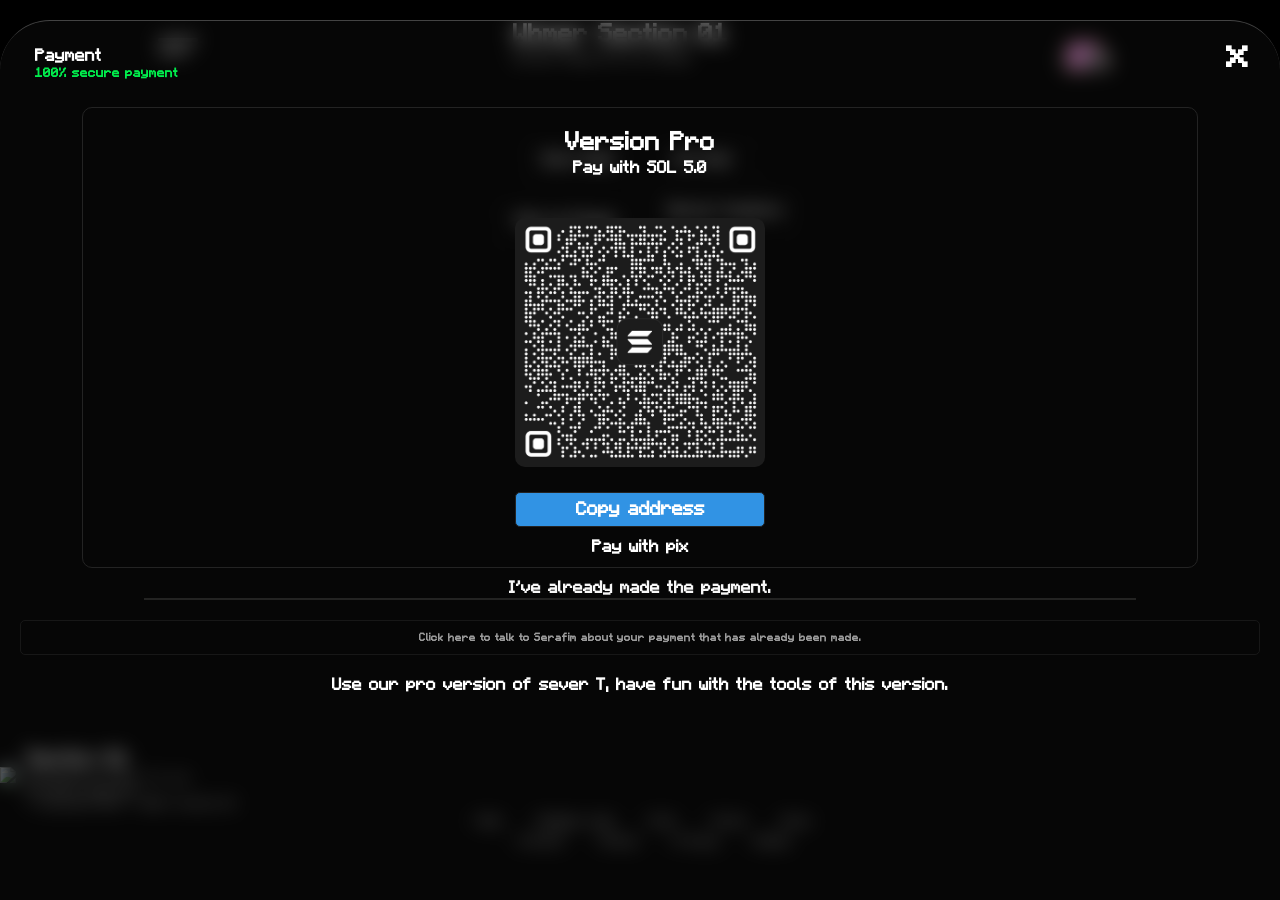
==== commit d8e35632: "Add files via upload" ====
--- a/index.html
+++ b/index.html
@@ -334,7 +334,7 @@
   top: 30%;
   transform: translateY(-50%);
   object-fit: contain;
-  z-index: 10;
+  z-index:99999;
   pointer-events: none;
   transition: top .13s ease-out;
   will-change: top;
@@ -344,7 +344,7 @@
 #navGameObstacles {
   position: absolute;
   inset: 0;
-  z-index: 5;
+  z-index: 999;
   pointer-events: none;
 }
 
@@ -358,6 +358,7 @@
   border: 1px solid #000;
   overflow: visible;
   will-change: transform;
+  z-index: 999;
 }
 
 /* Pontas das pedras, mesma cor */
@@ -407,7 +408,7 @@
 .navGameOverlay {
   position: absolute;
   inset: 0;
-  z-index: 30;
+  z-index: 9999999;
   display: flex;
   flex-direction: column;
   align-items: center;
@@ -599,7 +600,7 @@
     <div id="navGameScore" style="z-index:999999; position: fixed; top:0;">0</div>
 <div id="navGame">
 <div id="navGameStars"></div>
-
+  <img class="ping" src="./img/IMG_0933.gif" width="70" style=""/>
   <div class="whmerRainbow"></div>
   <img
     id="navGamePlayer"
@@ -912,7 +913,7 @@
       animationFrame = null;
     }
 
-    resultElement.textContent = "Pontuação: " + pontuacao;
+    resultElement.textContent = "Score: " + pontuacao;
     overScreen.style.display = "flex";
   }
 
@@ -2041,6 +2042,33 @@
   50% { transform: translateY(-2px); }
 }
 
+
+.imagemsnxnne{
+margin-top:10px;
+  overflow-y: scroll;
+  height:100vh;
+}
+
+.msmeuyu{
+  position: absolute;
+  margin-top:-20px;
+  background:linear-gradient(#000, transparent);
+  height:6vh;
+  width:100%;
+  z-index:999999;
+}
+
+.msmeuyuo{
+  position:fixed;
+  bottom:0;
+  left:0;
+  right:0;
+  background:linear-gradient(transparent, #000);
+  height:13vh;
+  width:100%;
+  z-index:999999;
+
+}
 </style>
     <div style="display: flex; position: fixed; left: 0; right: 0; top: 0;
     justify-content: space-around; border-bottom: 1px solid #232323;">
@@ -2089,15 +2117,20 @@
     <div class="nzjeyxeudn">
      <p style="border-bottom: 1px solid #232323;">Characters:</p> 
    <div class="imagemsnxnne">
+     <div class="msmeuyu">     </div>
      <div class="miniaturas" style="">
   <div class="MwkenQQ">
     <img src="./sale/IMG_7326.gif" 
-    width="90"
          data-texto="compre esse personagem para usar"
          data-tipo="preco"
          data-preco="$ 500,00"
          onclick="trocarConteudo(this)">
-         <p id="Fejdnd" style="font-size:10px; z-index: 9999; margin-top:-20px;"></p>
+         <br>
+        <span style="font-size:12px; opacity:0.6;">Player ( 01 ) <br>Value: $ 500,00</span>
+         <p id="Fejdnd" style="font-size:10px; z-index: 9999; margin-top:;"></p>
+         <br>
+         <br>
+         <br>
   </div>
     <div class="MwkenQQ">
     <img src="./sale/IMG_7325.gif" 
@@ -2105,16 +2138,20 @@
          data-tipo="preco"
          data-preco="$ 500,00"
          onclick="trocarConteudo(this)">
-         <p id="Fejdnd" style="font-size:10px; z-index: 9999; margin-top:-20px;"></p>
+            <br>
+        <span style="font-size:12px; opacity:0.6;">Player ( 02 ) <br>Value: $ 500,00</span>
+         <p id="Fejdnd" style="font-size:10px; z-index: 9999; margin-top:;"></p>
 
   </div>
       <div class="MwkenQQ">
-    <img src="./sale/IMG_7327.gif" 
+    <img src="./img/IMG_0939.gif" 
          data-texto="selecione para ser mostrado em alguns lugares"
          data-tipo="preco"
          data-preco= "$ 500,00"
          onclick="trocarConteudo(this)">
-         <p id="Fejdnd" style="font-size:10px; z-index: 9999; margin-top:-20px;"></p>
+             <br>
+        <span style="font-size:12px; opacity:0.6;">Player ( 03 ) <br>Value: $ 500,00</span>
+         <p id="Fejdnd" style="font-size:10px; z-index: 9999; margin-top:;"></p>
 
   </div>
         <div class="MwkenQQ">
@@ -2123,7 +2160,9 @@
          data-tipo="preco"
          data-preco="$ 500,00"
          onclick="trocarConteudo(this)">
-         <p id="Fejdnd" style="font-size:10px; z-index: 9999; margin-top:-20px;"></p>
+              <br>
+        <span style="font-size:12px; opacity:0.6;">Player ( 04 ) <br>Value: $ 500,00</span>
+         <p id="Fejdnd" style="font-size:10px; z-index: 9999; margin-top:;"></p>
 
   </div>
         <div class="MwkenQQ">
@@ -2132,16 +2171,19 @@
          data-tipo="preco"
          data-preco="$ 800,00"
          onclick="trocarConteudo(this)">
-         <p id="Fejdnd" style="font-size:10px; z-index: 9999; margin-top:-20px;"></p>
-
-  </div>
+             <br>
+        <span style="font-size:12px; opacity:0.6;">Player ( 05 ) <br>Value: $ 800,00</span>
+         <p id="Fejdnd" style="font-size:10px; z-index: 9999; margin-top:;"></p>
+</div>
       <div class="MwkenQQ">
     <img src="./sale/IMG_7330.gif" 
          data-texto="selecione para ser mostrado em alguns lugares"
          data-tipo="preco"
          data-preco="$ 800,00"
          onclick="trocarConteudo(this)">
-         <p id="Fejdnd" style="font-size:10px; z-index: 9999; margin-top:-20px;"></p>
+      <br>
+        <span style="font-size:12px; opacity:0.6;">Player ( 06 ) <br>Value: $ 800,00</span>
+         <p id="Fejdnd" style="font-size:10px; z-index: 9999; margin-top:;"></p>
 
   </div>
         <div class="MwkenQQ">
@@ -2150,7 +2192,9 @@
          data-tipo="preco"
          data-preco="$ 800,00"
          onclick="trocarConteudo(this)">
-         <p id="Fejdnd" style="font-size:10px; z-index: 9999; margin-top:-20px;"></p>
+         <br>
+        <span style="font-size:12px; opacity:0.6;">Player ( 07 ) <br>Value: $ 800,00</span>
+         <p id="Fejdnd" style="font-size:10px; z-index: 9999; margin-top:;"></p>
 
   </div>
 
@@ -2160,7 +2204,9 @@
          data-tipo="preco"
          data-preco="$ 800,00"
          onclick="trocarConteudo(this)">
-         <p id="Fejdnd" style="font-size:10px; z-index: 9999; margin-top:-20px;"></p>
+         <br>
+        <span style="font-size:12px; opacity:0.6;">Player ( 08 ) <br>Value: $ 800,00</span>
+         <p id="Fejdnd" style="font-size:10px; z-index: 9999; margin-top:;"></p>
 
   </div>
       <div class="MwkenQQ">
@@ -2169,7 +2215,9 @@
          data-tipo="preco"
          data-preco="$ 1.000,00"
          onclick="trocarConteudo(this)">
-         <p id="Fejdnd" style="font-size:10px; z-index: 9999; margin-top:-20px;"></p>
+        <br>
+        <span style="font-size:12px; opacity:0.6;">Player ( 09 ) <br>Value: $ 1.000,00</span>
+         <p id="Fejdnd" style="font-size:10px; z-index: 9999; margin-top:;"></p>
 
   </div>
       <div class="MwkenQQ">
@@ -2178,7 +2226,9 @@
          data-tipo="preco"
          data-preco="$ 1.000,00"
          onclick="trocarConteudo(this)">
-         <p id="Fejdnd" style="font-size:10px; z-index: 9999; margin-top:-20px;"></p>
+         <br>
+        <span style="font-size:12px; opacity:0.6;">Player ( 10 ) <br>Value: $ 1.000,00</span>
+         <p id="Fejdnd" style="font-size:10px; z-index: 9999; margin-top:;"></p>
 
   </div>
      <div class="MwkenQQ">
@@ -2187,7 +2237,9 @@
          data-tipo="preco"
          data-preco="$ 1.000,00"
          onclick="trocarConteudo(this)">
-         <p id="Fejdnd" style="font-size:10px; z-index: 9999; margin-top:-20px;"></p>
+          <br>
+        <span style="font-size:12px; opacity:0.6;">Player ( 11 ) <br>Value: $ 1.000,00</span>
+         <p id="Fejdnd" style="font-size:10px; z-index: 9999; margin-top:;"></p>
 
   </div>
    <div class="MwkenQQ">
@@ -2196,7 +2248,9 @@
          data-tipo="preco"
          data-preco="$ 1.000,00"
          onclick="trocarConteudo(this)">
-         <p id="Fejdnd" style="font-size:10px; z-index: 9999; margin-top:-20px;"></p>
+           <br>
+        <span style="font-size:12px; opacity:0.6;">Player ( 12 ) <br>Value: $ 1.000,00</span>
+         <p id="Fejdnd" style="font-size:10px; z-index: 9999; margin-top:;"></p>
 
   </div>
    <div class="MwkenQQ">
@@ -2205,8 +2259,9 @@
          data-tipo="preco"
          data-preco="$ 1.500,00"
          onclick="trocarConteudo(this)">
-         <p id="Fejdnd" style="font-size:10px; z-index: 9999; margin-top:-20px;"></p>
-
+          <br>
+        <span style="font-size:12px; opacity:0.6;">Player ( 13 ) <br>Value: $ 1.500,00</span>
+         <p id="Fejdnd" style="font-size:10px; z-index: 9999; margin-top:;"></p>
   </div>
    <div class="MwkenQQ">
     <img src="./sale/IMG_7341.gif" 
@@ -2214,7 +2269,9 @@
          data-tipo="preco"
          data-preco="$ 1.500,00"
          onclick="trocarConteudo(this)">
-         <p id="Fejdnd" style="font-size:10px; z-index: 9999; margin-top:-20px;"></p>
+            <br>
+        <span style="font-size:12px; opacity:0.6;">Player ( 14 ) <br>Value: $ 1.500,00</span>
+         <p id="Fejdnd" style="font-size:10px; z-index: 9999; margin-top:;"></p>
 
   </div>
    <div class="MwkenQQ">
@@ -2223,7 +2280,9 @@
          data-tipo="preco"
          data-preco="$ 1.500,00"
          onclick="trocarConteudo(this)">
-         <p id="Fejdnd" style="font-size:10px; z-index: 9999; margin-top:-20px;"></p>
+           <br>
+        <span style="font-size:12px; opacity:0.6;">Player ( 15 ) <br>Value: $ 1.500,00</span>
+         <p id="Fejdnd" style="font-size:10px; z-index: 9999; margin-top:;"></p>
 
   </div>
      <div class="MwkenQQ">
@@ -2232,7 +2291,9 @@
          data-tipo="preco"
          data-preco="$ 1.500,00"
          onclick="trocarConteudo(this)">
-         <p id="Fejdnd" style="font-size:10px; z-index: 9999; margin-top:-20px;"></p>
+           <br>
+        <span style="font-size:12px; opacity:0.6;">Player ( 16 ) <br>Value: $ 1.500,00</span>
+         <p id="Fejdnd" style="font-size:10px; z-index: 9999; margin-top:;"></p>
 
   </div>
   
@@ -2242,7 +2303,9 @@
          data-tipo="preco"
          data-preco="$ 2.000,00"
          onclick="trocarConteudo(this)">
-         <p id="Fejdnd" style="font-size:10px; z-index: 9999; margin-top:-20px;"></p>
+            <br>
+        <span style="font-size:12px; opacity:0.6;">Player ( 17 ) <br>Value: $ 2.000,00</span>
+         <p id="Fejdnd" style="font-size:10px; z-index: 9999; margin-top:;"></p>
 
   </div>
      <div class="MwkenQQ">
@@ -2251,7 +2314,9 @@
          data-tipo="preco"
          data-preco="$ 2.000,00"
          onclick="trocarConteudo(this)">
-         <p id="Fejdnd" style="font-size:10px; z-index: 9999; margin-top:-20px;"></p>
+             <br>
+        <span style="font-size:12px; opacity:0.6;">Player ( 18 ) <br>Value: $ 2.000,00</span>
+         <p id="Fejdnd" style="font-size:10px; z-index: 9999; margin-top:;"></p>
 
   </div>
      <div class="MwkenQQ">
@@ -2260,18 +2325,22 @@
          data-tipo="preco"
          data-preco="$ 2.000,00"
          onclick="trocarConteudo(this)">
-         <p id="Fejdnd" style="font-size:10px; z-index: 9999; margin-top:-20px;"></p>
+            <br>
+        <span style="font-size:12px; opacity:0.6;">Player ( 19 ) <br>Value: $ 2.000,00</span>
+         <p id="Fejdnd" style="font-size:10px; z-index: 9999; margin-top:;"></p>
 
   </div>
      <div class="MwkenQQ">
-    <img src="./img/IMG_0939.gif" 
+    <img src="./sale/IMG_7327.gif" 
          data-texto="selecione para ser mostrado em alguns lugares"
          data-tipo="preco"
          data-preco="$ 2.500,00"
          onclick="trocarConteudo(this)">
-         <p id="Fejdnd" style="font-size:10px; z-index: 9999; margin-top:-20px;"></p>
-
+         <br>
+        <span style="font-size:12px; opacity:0.6;">Player ( 20 ) <br>Value: $ 2.500,00</span>
+         <p id="Fejdnd" style="font-size:10px; z-index: 9999; margin-top:;"></p>
   </div>
+
 
 <!--
       <img class="mig s" src="./img/IMG_0938.gif" data-nome="file-4" data-width="40" onclick="cip(this)" width="50" alt="" /><br> 
@@ -2283,7 +2352,7 @@
 -->
 
 </div>
-
+     <div class="msmeuyuo">     </div>
    </div>
     </div>
     <script>
@@ -2292,7 +2361,6 @@
 
 // ESSA FUNÇÃO É A QUE TIRA O BUG - ela atualiza tudo na hora
 </script>
-   
   </div>
 
   <div class="borjxjdnn">  </div>
@@ -2658,14 +2726,7 @@
   
   
 
-      .MwkenQQ img {
-      width: 50px;
-      height: 40px;
-      margin: 5px;
-      cursor: pointer;
-      transition: 0.3s;
-    }
-    
+
     .coisxmem{
       border-bottom: 1px solid #232323;
       padding: 10px;
@@ -2674,6 +2735,27 @@
       width: 100%;
       justify-content: space-between;
     }
+    
+    .MwkenQQ{
+  width:170px;
+height:220px;
+padding:10px;
+overflow-x: hidden;
+text-align:center;
+border-radius:5px;
+border:1px solid #232323;
+}
+
+    
+      .MwkenQQ img {
+      width: 80px;
+      height:80px;
+      margin: 5px;
+      cursor: pointer;
+      transition: 0.3s;
+    }
+ 
+    
 .miniaturas {
   display: flex;
   justify-content: center;
@@ -2682,18 +2764,20 @@
   flex-wrap: wrap;
   gap: 10px;
   width: 100%;
-  overflow: visible;
-}
+  /*overflow: visible;*/
+
+}
+
 
 .imagemsnxnne img{
     margin: 10px;
   }
   
-  .nzjeyxeudn{
-    background: #0c0c0c;
-    padding: 10px;
-    border-radius: 20px;
-    border: 1px solid #232323;
+  .imagemsnxnne{
+height:480px;
+padding-top:10px;
+overflow-x: hidden;
+padding-bottom:120px;
   }
   .sale{
     position: fixed;
@@ -3597,14 +3681,45 @@
       object-fit: contain;
       left: 150px;
       top: 40%;
-      z-index: 5;
       user-select: none;
+      z-index: 150;
     }
     
     #navGamePlayer{
    width:80px;
    height:80px;
    left: 150px;
+   z-index: 150;
+    }
+    
+    .ping{
+      position: absolute;
+width: 20px;
+height: auto;
+top: 20%;
+left: 10px;
+animation: -hav 15s infinite linear;
+display:;
+z-index:100;
+         }
+    .ping.ativo{
+      position: absolute;
+      width: 20px;
+height: auto;
+top: 20%;
+left: 10px;
+animation: -hav 15s infinite linear;
+display:inline;
+      z-index:100;
+    }
+    
+    @keyframes -hav{
+      from{
+        transform: translateX(790px);
+      }
+      to{
+        transform: translateX(-790px);
+      }
     }
     
     /* obstáculos */
@@ -3614,7 +3729,7 @@
       width: 80px;
       background: #222;
       border-radius: 10px;
-      z-index: 3;
+      z-index: 100;
     }
     
     .obstaculo.cima {
@@ -3693,7 +3808,7 @@
       bottom:0;
       height:20vh;
       background:linear-gradient(transparent, #000);
-    z-index:100;
+    z-index:999;
       
     }
     
@@ -3705,7 +3820,7 @@
       top:0;
       height:20vh;
       background:linear-gradient(#000, transparent);
-    z-index:100;
+    z-index:999;
     }
     
     .hdoisos{
@@ -3857,8 +3972,8 @@
 
 </div>
        </div>
-       
-  <div id="whmerRainbow"></div>
+       <img class="ping" src="./img/IMG_0933.gif" width="" style=""/>
+  <div id="whmerRainbow" ></div>
 
 <img
   id="player"
@@ -3866,6 +3981,7 @@
   src="./img/IMG_0927.gif"
   alt="Personagem"
 >
+
     <div id="inicio">
       <h2>Your world starts here</h2>
       <p style="margin-bottom:20px; opacity: 0.6;">
@@ -7432,6 +7548,8 @@
   document.querySelector(".initgames").style.display = "block";
 });
 </script>
+<script>
+</script>
 <style>
   .ouro{
     justify-items: center;
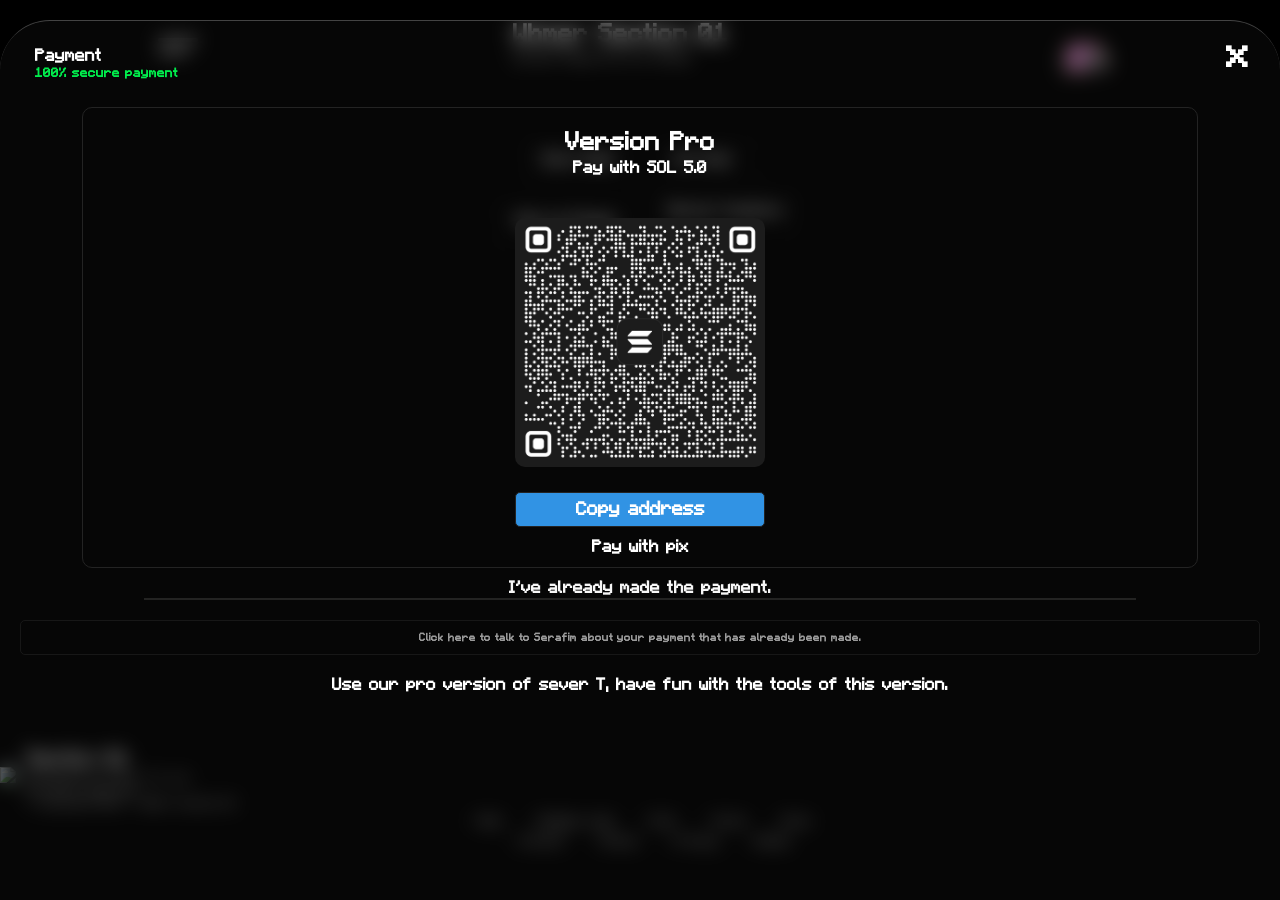
==== commit 41f8f296: "Add files via upload" ====
--- a/index.html
+++ b/index.html
@@ -595,7 +595,364 @@
 </script>
    
        </div>
-
+       <script></script>
+       <div class="game3">
+        
+<div id="floatGame">
+
+  <div id="floatGameScore" style="font-size:45px; color:#9331e4;">0</div>
+  <div id="floatGameStars"></div>
+  <div id="floatGameObstacleLayer"></div>
+<div id="floatGameBonusLayer"></div>
+  <div class="whmerRainbow" ></div>
+  <img
+    id="floatGamePlayer"
+    class="floatGamePlayer"
+    src="personagem.png"
+    draggable="false"
+    alt="Player"
+  >
+
+  <div id="floatGameStart" class="floatGameOverlay">
+    <h2>FLOAT GAME</h2>
+    <p>Toque na tela para voar. Solte e deixe a gravidade agir.</p>
+  <br>
+    <button id="floatGameStartBtn">COMEÇAR</button>
+        <div class="back" onclick="bomdiaa()" style="border-bottom: ;">
+     <br>
+      <p style="text-decoration:; opacity:0.6; font-size:;">back</p>
+      </div>
+  </div>
+
+  <div id="floatGameOver" class="floatGameOverlay">
+    <h2>GAME OVER</h2>
+    <p id="floatGameResult">Tempo: 0 segundos</p>
+    <button id="floatGameRestartBtn">JOGAR NOVAMENTE</button>
+        <br>
+        <div class="back" onclick="bomdiaa()" style="border-bottom: ;">
+      <span style="text-decoration:; opacity:0.6; font-size:;">back</span>
+      </div>
+
+  </div>
+
+</div>
+<style>
+
+#floatGameObstacleLayer {
+  position: absolute;
+  inset: 0;
+  z-index: 6;
+  overflow: hidden;
+  pointer-events: none;
+}
+
+.floatGameObstacle {
+  position: absolute;
+  left: 0;
+  bottom: -10px;
+  width: 150px;
+  height:auto;
+  object-fit: contain;
+  pointer-events: none;
+  will-change: transform;
+}
+
+.game3{
+  display:none;
+}
+
+#floatGame::before {
+  z-index: 0;
+}
+
+#floatGameStars {
+  position: absolute;
+  inset: 0;
+  z-index: 1;
+  overflow: hidden;
+  pointer-events: none;
+}
+
+.floatGameStar {
+  position: absolute;
+  left: 0;
+  top: 0;
+  border-radius: 50%;
+  background: #fff;
+  box-shadow:
+    0 0 4px rgba(255,255,255,.9),
+    0 0 9px rgba(255,255,255,.5),
+    0 0 15px rgba(255,255,255,.2);
+  pointer-events: none;
+  will-change: transform, opacity;
+  animation: floatStarBlink var(--blink-duration) ease-in-out infinite;
+}
+
+@keyframes floatStarBlink {
+  0%, 100% {
+    opacity: .12;
+    filter: brightness(.5);
+  }
+  50% {
+    opacity: 1;
+    filter: brightness(1.8);
+  }
+}
+
+
+.floatGameShard {
+  position: absolute;
+  width: 7px;
+  height: 7px;
+  background: #ff1717;
+  pointer-events: none;
+  z-index: 8;
+  border-radius: 1px;
+  box-shadow: 0 0 7px rgba(255, 0, 0, .8);
+  animation: floatShardExplosion .55s ease-out forwards;
+}
+
+@keyframes floatShardExplosion {
+  0% {
+    transform: translate(0, 0) rotate(0deg) scale(1);
+    opacity: 1;
+  }
+
+  70% {
+    opacity: 1;
+  }
+
+  100% {
+    transform:
+      translate(var(--shard-x), var(--shard-y))
+      rotate(var(--shard-rotation))
+      scale(0);
+    opacity: 0;
+  }
+}
+
+
+#floatGameBonusLayer {
+  position: absolute;
+  inset: 0;
+  z-index: 3;
+  overflow: hidden;
+  pointer-events: none;
+}
+
+.floatGameBonus {
+  position: absolute;
+  left: 0;
+  width: 60px;
+  height: 60px;
+  object-fit: contain;
+  will-change: transform;
+  animation: floatBonusMove 0.7s ease-in-out infinite alternate;
+}
+
+@keyframes floatBonusMove {
+  from {
+    margin-top: -5px;
+    rotate: -8deg;
+  }
+  to {
+    margin-top: 5px;
+    rotate: 8deg;
+  }
+}
+
+  .game3{
+     }
+#floatGame {
+  position: relative;
+  width: 100%;
+  height: 100dvh;
+  max-height: 850px;
+  overflow: hidden;
+  background: #000;
+  touch-action: none;
+  user-select: none;
+  -webkit-user-select: none;
+  isolation: isolate;
+  z-index:99999999;
+}
+
+#floatGame::before {
+  content: "";
+  position: absolute;
+  inset: 0;
+  background: radial-gradient(
+    ellipse at center,
+    #101010,
+    #000 85%
+  );
+  pointer-events: none;
+}
+
+#floatGameScore {
+  position: absolute;
+  top: 25px;
+  left: 50%;
+  transform: translateX(-50%);
+  z-index: 5;
+  color: white;
+  font-size: 30px;
+  font-weight: bold;
+}
+
+#floatGamePlayer {
+  position: absolute;
+  left: 50%;
+  top: 50%;
+  width: 65px;
+  height: 65px;
+  object-fit: contain;
+  transform: translate(-50%, -50%);
+  z-index: 4;
+  pointer-events: none;
+  will-change: top;
+  filter: drop-shadow(0 0 8px rgba(255,255,255,.12));
+}
+
+.floatGameOverlay {
+  position: absolute;
+  inset: 0;
+  z-index: 10;
+  display: flex;
+  flex-direction: column;
+  justify-content: center;
+  align-items: center;
+  padding: 25px;
+  text-align: center;
+  background: rgba(0,0,0,.9);
+}
+
+.floatGameOverlay h2 {
+  color: white;
+  font-size: 26px;
+  margin-bottom: 10px;
+}
+
+.floatGameOverlay p {
+  color: #999;
+  margin-bottom: 25px;
+}
+
+.floatGameOverlay button {
+  padding: 14px 30px;
+  border: none;
+  border-radius: 10px;
+  background: #eee;
+  color: #000;
+  font-weight: bold;
+  cursor: pointer;
+  touch-action: manipulation;
+}
+
+#floatGameOver {
+  display: none;
+}
+
+</style>
+<script>
+
+(() => {
+  const fundo = document.getElementById("floatGameStars");
+
+  if (!fundo) return;
+
+  const MAX_ESTRELAS = 45;
+  const INTERVALO = 180;
+
+  let estrelas = [];
+  let ultimoTempo = 0;
+  let tempoCriacao = 0;
+
+  function criarEstrela(posicaoInicial = false) {
+    if (estrelas.length >= MAX_ESTRELAS) return;
+
+    const estrela = document.createElement("span");
+
+    const tamanho = Math.random() * 2.5 + 1;
+    const velocidade = Math.random() * 35 + 20;
+    const piscada = Math.random() * 2 + 1.5;
+
+    const x = posicaoInicial
+      ? Math.random() * fundo.clientWidth
+      : fundo.clientWidth + 10;
+
+    const y = Math.random() * fundo.clientHeight;
+
+    estrela.className = "floatGameStar";
+
+    estrela.style.width = tamanho + "px";
+    estrela.style.height = tamanho + "px";
+    estrela.style.left = "0";
+    estrela.style.top = y + "px";
+
+    estrela.style.setProperty(
+      "--blink-duration",
+      piscada + "s"
+    );
+
+    estrela.style.animationDelay =
+      -Math.random() * piscada + "s";
+
+    estrela.style.transform = `translateX(${x}px)`;
+
+    fundo.appendChild(estrela);
+
+    estrelas.push({
+      elemento: estrela,
+      x,
+      velocidade
+    });
+  }
+
+  function animar(tempoAtual) {
+    if (!ultimoTempo) ultimoTempo = tempoAtual;
+
+    const delta = Math.min(
+      (tempoAtual - ultimoTempo) / 1000,
+      0.05
+    );
+
+    ultimoTempo = tempoAtual;
+    tempoCriacao += delta * 1000;
+
+    if (tempoCriacao >= INTERVALO) {
+      criarEstrela();
+      tempoCriacao = 0;
+    }
+
+    for (let i = estrelas.length - 1; i >= 0; i--) {
+      const estrela = estrelas[i];
+
+      estrela.x -= estrela.velocidade * delta;
+
+      estrela.elemento.style.transform =
+        `translateX(${estrela.x}px)`;
+
+      if (estrela.x < -15) {
+        estrela.elemento.remove();
+        estrelas.splice(i, 1);
+      }
+    }
+
+    requestAnimationFrame(animar);
+  }
+
+  // Preenche o céu inicialmente
+  for (let i = 0; i < 30; i++) {
+    criarEstrela(true);
+  }
+
+  requestAnimationFrame(animar);
+})();
+
+</script>
+ 
+       </div>
   <div class="nsjejdjy">
     <div id="navGameScore" style="z-index:999999; position: fixed; top:0;">0</div>
 <div id="navGame">
@@ -1051,7 +1408,10 @@
 </script>
   </div>
   <div class="initgames">
-    <div style="display: flex; justify-content: space-between; width:; padding: 10px;">
+    <div style="display: flex; position:fixed; top:0; left:0; right:0; height:65px;
+    background:#0c0c0c;
+    justify-content: space-between; z-index:999999;
+    width:; padding: 10px;">
       <div style="font-size: 35px;" onclick="bomdia()">
         <
       </div>
@@ -1059,6 +1419,8 @@
         <img src="" id="gamesinits" width="45" height="45" onclick="" style="border-radius: 100px; border: 2px solid #00ED4C; padding: 2px;"/>
       </div>
     </div>
+    <br>
+    <br>
     <div style="padding: 10px;">
     <h2 style="font-size:35px;">Games</h2>
     <p style="opacity: 0.6; font-size: 12px;">Play and have fun to the fullest with our games.</p>
@@ -1088,7 +1450,23 @@
     <p style="opacity: 0.6; font-size: 11px;">Get more points, climb higher, have fun in this starry world.</p>
 <br>
   </div>
-
+    <div style="text-align: center;">
+    <div >
+      <img src="./IMG_7429.png" width="90%" height="auto" style="border: 1px solid #232323;"/>
+    </div>
+    <div style="margin-top: -30px;">
+      <button class="ser" onclick="quebradotres()" >Play</button>
+    </div>
+    <br>
+    <p style="opacity: 0.6; font-size: 11px;">Get more points, climb higher, have fun in this starry world.</p>
+<br>
+  </div>
+<br>
+<br>
+<br>
+<br>
+<br>
+<br>
   </div>
   <div class="ndjejdyy">
     
@@ -3685,12 +4063,13 @@
       z-index: 150;
     }
     
-    #navGamePlayer{
+    #navGamePlayer, #floatGamePlayer{
    width:80px;
    height:80px;
    left: 150px;
    z-index: 150;
     }
+    
     
     .ping{
       position: absolute;
@@ -4768,6 +5147,7 @@
               qik.src = el.src;
               player1.src = el.src;
            document.getElementById("navGamePlayer").src = el.src;
+           document.getElementById("floatGamePlayer").src = el.src;
 
            //   qig.src = el.src;
               qik.width = el.dataset.width;
@@ -4789,6 +5169,7 @@
 document.querySelector(".joguin").style.display = "none";
 document.querySelector(".initgames").style.display = "block";
   document.querySelector(".nsjejdjy").style.display = "none";
+  document.querySelector(".game3").style.display = "none";
 }
 
 
@@ -4814,9 +5195,17 @@
   document.querySelector(".initgames").style.display = "none";
 // document.querySelector(".joguin").style.display = "block";
 document.querySelector(".nsjejdjy").style.display = "block";
-
-
-}
+}
+
+function quebradotres(){
+  document.querySelector(".timeB").style.display = "flex"
+  //document.querySelector(".painel").style.display = "block";
+  document.querySelector(".initgames").style.display = "none";
+// document.querySelector(".joguin").style.display = "block";
+document.querySelector(".game3").style.display = "block";
+}
+
+
 
 //);
 
@@ -7549,6 +7938,434 @@
 });
 </script>
 <script>
+
+(() => {
+  const floatGame = document.getElementById("floatGame");
+  const floatPlayer = document.getElementById("floatGamePlayer");
+  const floatScoreElement = document.getElementById("floatGameScore");
+  const floatStart = document.getElementById("floatGameStart");
+  const floatOver = document.getElementById("floatGameOver");
+  const floatStartBtn = document.getElementById("floatGameStartBtn");
+  const floatRestartBtn = document.getElementById("floatGameRestartBtn");
+  const floatResult = document.getElementById("floatGameResult");
+  const floatBonusLayer = document.getElementById("floatGameBonusLayer");
+floatPlayer.src = "./IMG_7424.gif";
+
+const rainbow = document.querySelector(".whmerRainbow");
+
+(() => {
+  
+  if (!floatPlayer || !rainbow) return;
+  
+  const cores = [
+    "#242424",
+  "#9331e4",
+//    "#ff0000",
+   // "#ff9000",
+    "#6330ff",
+  //  "#ffff00",
+    "#9331e4",
+   // "#00aaff",
+   // "#6330ff"
+   "#242424"
+  ];
+  
+  // Criar colunas de pixels
+  for (let coluna = 0; coluna < 19; coluna++) {
+    const grupo = document.createElement("div");
+    
+    grupo.className = "whmer-column";
+    
+    grupo.style.setProperty(
+      "--delay",
+      (coluna * 0.045) + "s"
+    );
+    
+    cores.forEach(cor => {
+      const pixel = document.createElement("div");
+      
+      pixel.className = "whmer-pixel";
+      pixel.style.background = cor;
+      
+      grupo.appendChild(pixel);
+    });
+    
+    rainbow.appendChild(grupo);
+   // rainbowC.appenChild(grupo);
+  }
+  
+  // Seguir o personagem
+  function acompanhar() {
+    const pos = floatPlayer.getBoundingClientRect();
+    
+    const largura = rainbow.offsetWidth;
+    const altura = rainbow.offsetHeight;
+    
+   // rainbow.style.left = (pos.left - largura + 8) + "px";
+    rainbow.style.left =
+  (pos.left - largura + pos.width * 0.60) + "px";
+    
+    rainbow.style.top =
+      (pos.top + pos.height / 2 - altura / 2) + "px";
+    
+    requestAnimationFrame(acompanhar);
+  }
+  
+  acompanhar();
+})();
+
+
+
+const floatObstacleLayer = document.getElementById("floatGameObstacleLayer");
+
+  if (!floatGame || !floatPlayer || !floatBonusLayer) return;
+ 
+ const FLOAT_OBSTACLE_IMAGE = "batreira.png";
+const FLOAT_OBSTACLE_SIZE = 85;
+const FLOAT_OBSTACLE_SPEED = 230;
+
+let floatObstacle = null;
+let floatObstacleTimer = 0;
+let floatNextObstacle = 10000;
+
+  const FLOAT_GRAVITY = 1200;
+  const FLOAT_IMPULSE = -480;
+  const FLOAT_PLAYER_SIZE = 65;
+
+  const BONUS_IMAGE = "./img/IMG_0933.gif";
+  const BONUS_SIZE = 45;
+  const BONUS_SPEED = 230;
+
+  let floatPlaying = false;
+  let floatY = 0;
+  let floatVelocity = 0;
+  let floatScore = 0;
+  let floatBonusPoints = 0;
+  let floatLastTime = 0;
+  let floatStartTime = 0;
+  let floatFrame = null;
+
+  let floatBonus = null;
+  let floatBonusTimer = 0;
+  let floatNextBonus = 3000;
+
+
+  function floatUpdatePlayer() {
+    floatPlayer.style.top = floatY + "px";
+  }
+
+  function floatJump() {
+    if (!floatPlaying) return;
+    floatVelocity = FLOAT_IMPULSE;
+  }
+
+  function floatUpdateScore() {
+    floatScoreElement.textContent = floatScore + floatBonusPoints;
+  }
+
+  function floatCreateBonus() {
+    if (floatBonus || !floatPlaying) return;
+
+    const bonus = document.createElement("img");
+    bonus.src = BONUS_IMAGE;
+    bonus.className = "floatGameBonus";
+    bonus.draggable = false;
+
+    const altura = floatGame.clientHeight;
+
+    // Escolhe aleatoriamente entre cima, meio e baixo
+    const zona = Math.floor(Math.random() * 3);
+
+    let bonusY;
+
+    if (zona === 0) {
+      bonusY = 50 + Math.random() * (altura * 0.2);
+    } else if (zona === 1) {
+      bonusY = altura * 0.35 + Math.random() * (altura * 0.3);
+    } else {
+      bonusY = altura * 0.65 + Math.random() * (altura * 0.2);
+    }
+
+    bonus.style.top = bonusY + "px";
+    bonus.style.transform =
+      `translate(${floatGame.clientWidth + BONUS_SIZE}px, -50%)`;
+
+    floatBonusLayer.appendChild(bonus);
+
+    floatBonus = {
+      element: bonus,
+      x: floatGame.clientWidth + BONUS_SIZE,
+      y: bonusY
+    };
+  }
+
+  function floatRemoveBonus() {
+    if (!floatBonus) return;
+
+    floatBonus.element.remove();
+    floatBonus = null;
+  }
+
+  function floatUpdateBonus(delta) {
+    if (!floatBonus) return;
+
+    floatBonus.x -= BONUS_SPEED * delta;
+
+    floatBonus.element.style.transform =
+      `translate(${floatBonus.x}px, -50%)`;
+
+    // Verifica colisão com o player
+    const playerRect = floatPlayer.getBoundingClientRect();
+    const bonusRect = floatBonus.element.getBoundingClientRect();
+
+    const colidiu =
+      playerRect.left < bonusRect.right &&
+      playerRect.right > bonusRect.left &&
+      playerRect.top < bonusRect.bottom &&
+      playerRect.bottom > bonusRect.top;
+
+if (colidiu) {
+  const explosaoX = floatBonus.x + BONUS_SIZE / 2;
+  const explosaoY = floatBonus.y;
+  
+  floatCreateExplosion(explosaoX, explosaoY);
+  
+  floatBonusPoints += 50;
+  floatUpdateScore();
+  floatRemoveBonus();
+  return;
+}
+
+    // Remove quando sair da tela
+    if (floatBonus.x < -BONUS_SIZE) {
+      floatRemoveBonus();
+    }
+  }
+
+  function floatGameOver() {
+    floatPlaying = false;
+
+    if (floatFrame !== null) {
+      cancelAnimationFrame(floatFrame);
+      floatFrame = null;
+    }
+
+    floatRemoveBonus();
+
+    floatResult.textContent =
+      "Pontuação: " + (floatScore + floatBonusPoints);
+
+    floatOver.style.display = "flex";
+    floatRemoveObstacle();
+  }
+
+function floatCreateObstacle() {
+  if (floatObstacle || !floatPlaying) return;
+  
+  const img = document.createElement("img");
+  
+  img.src = FLOAT_OBSTACLE_IMAGE;
+  img.className = "floatGameObstacle";
+  img.draggable = false;
+  
+  const x = floatGame.clientWidth + FLOAT_OBSTACLE_SIZE;
+  
+  img.style.transform = `translateX(${x}px)`;
+  
+  floatObstacleLayer.appendChild(img);
+  
+  floatObstacle = {
+    element: img,
+    x: x
+  };
+}
+
+function floatRemoveObstacle() {
+  if (!floatObstacle) return;
+  
+  floatObstacle.element.remove();
+  floatObstacle = null;
+}
+
+function floatUpdateObstacle(delta) {
+  if (!floatObstacle) {
+    floatObstacleTimer += delta * 1000;
+    
+    if (floatObstacleTimer >= floatNextObstacle) {
+      floatCreateObstacle();
+      floatObstacleTimer = 0;
+    }
+    
+    return true;
+  }
+  
+  floatObstacle.x -= FLOAT_OBSTACLE_SPEED * delta;
+  
+  floatObstacle.element.style.transform =
+    `translateX(${floatObstacle.x}px)`;
+  
+  // Verifica se o player tocou no obstáculo
+  const playerRect = floatPlayer.getBoundingClientRect();
+  const obstacleRect =
+    floatObstacle.element.getBoundingClientRect();
+  
+  const colidiu =
+    playerRect.left < obstacleRect.right &&
+    playerRect.right > obstacleRect.left &&
+    playerRect.top < obstacleRect.bottom &&
+    playerRect.bottom > obstacleRect.top;
+  
+  if (colidiu) {
+    floatGameOver();
+    return false;
+  }
+  
+  // Quando sair da tela, remove e espera um novo intervalo
+  if (floatObstacle.x < -FLOAT_OBSTACLE_SIZE) {
+    floatRemoveObstacle();
+    
+    floatObstacleTimer = 0;
+    
+    // Próximo obstáculo entre 10 e 20 segundos
+    floatNextObstacle =
+      10000 + Math.random() * 10000;
+  }
+  
+  return true;
+}
+
+  function floatLoop(timestamp) {
+    if (!floatPlaying) return;
+
+    const delta = Math.min(
+      (timestamp - floatLastTime) / 1000,
+      0.04
+    );
+
+    floatLastTime = timestamp;
+
+    // Gravidade e movimento do player
+    floatVelocity += FLOAT_GRAVITY * delta;
+    floatY += floatVelocity * delta;
+
+    const altura = floatGame.clientHeight;
+    const limiteTopo = FLOAT_PLAYER_SIZE / 2;
+    const limiteChao = altura - FLOAT_PLAYER_SIZE / 2;
+
+    if (floatY <= limiteTopo || floatY >= limiteChao) {
+      floatGameOver();
+      return;
+    }
+
+    floatUpdatePlayer();
+
+    // Pontuação por tempo
+    floatScore = Math.floor(
+      (timestamp - floatStartTime) / 1000
+    );
+
+    floatUpdateScore();
+
+    // Criação aleatória dos bônus
+    floatBonusTimer += delta * 1000;
+
+    if (floatBonusTimer >= floatNextBonus && !floatBonus) {
+      floatCreateBonus();
+      floatBonusTimer = 0;
+      floatNextBonus = 2500 + Math.random() * 2500;
+    }
+
+    // Movimento e colisão do bônus
+    floatUpdateBonus(delta);
+if (!floatUpdateObstacle(delta)) return;
+    floatFrame = requestAnimationFrame(floatLoop);
+  }
+
+
+
+function floatCreateExplosion(x, y) {
+  const quantidade = 22;
+
+  for (let i = 0; i < quantidade; i++) {
+    const shard = document.createElement("span");
+
+    const angulo = Math.random() * Math.PI * 2;
+    const distancia = 25 + Math.random() * 65;
+
+    const movimentoX = Math.cos(angulo) * distancia;
+    const movimentoY = Math.sin(angulo) * distancia;
+
+    const tamanho = 3 + Math.random() * 7;
+
+    shard.className = "floatGameShard";
+
+    shard.style.left = x + "px";
+    shard.style.top = y + "px";
+    shard.style.width = tamanho + "px";
+    shard.style.height = tamanho + "px";
+
+    shard.style.setProperty("--shard-x", movimentoX + "px");
+    shard.style.setProperty("--shard-y", movimentoY + "px");
+    shard.style.setProperty(
+      "--shard-rotation",
+      (Math.random() * 720 - 360) + "deg"
+    );
+
+    floatBonusLayer.appendChild(shard);
+
+    shard.addEventListener("animationend", () => {
+      shard.remove();
+    });
+  }
+}
+
+
+  function floatStartGame() {
+    if (floatFrame !== null) {
+      cancelAnimationFrame(floatFrame);
+      floatFrame = null;
+    }
+
+    floatRemoveBonus();
+floatRemoveObstacle();
+
+floatObstacleTimer = 0;
+floatNextObstacle = 8000 + Math.random() * 7000;
+
+    floatY = floatGame.clientHeight / 2;
+    floatVelocity = 0;
+    floatScore = 0;
+    floatBonusPoints = 0;
+
+    floatBonusTimer = 0;
+    floatNextBonus = 2000 + Math.random() * 2000;
+
+    floatUpdateScore();
+    floatUpdatePlayer();
+
+    floatStart.style.display = "none";
+    floatOver.style.display = "none";
+
+    floatPlaying = true;
+
+    floatFrame = requestAnimationFrame((timestamp) => {
+      floatStartTime = timestamp;
+      floatLastTime = timestamp;
+      floatLoop(timestamp);
+    });
+  }
+
+  floatGame.addEventListener("pointerdown", (event) => {
+    if (event.target.closest(".floatGameOverlay")) return;
+    floatJump();
+  });
+
+  floatStartBtn.addEventListener("click", floatStartGame);
+  floatRestartBtn.addEventListener("click", floatStartGame);
+
+  floatY = floatGame.clientHeight / 2;
+  floatUpdatePlayer();
+})();
 </script>
 <style>
   .ouro{
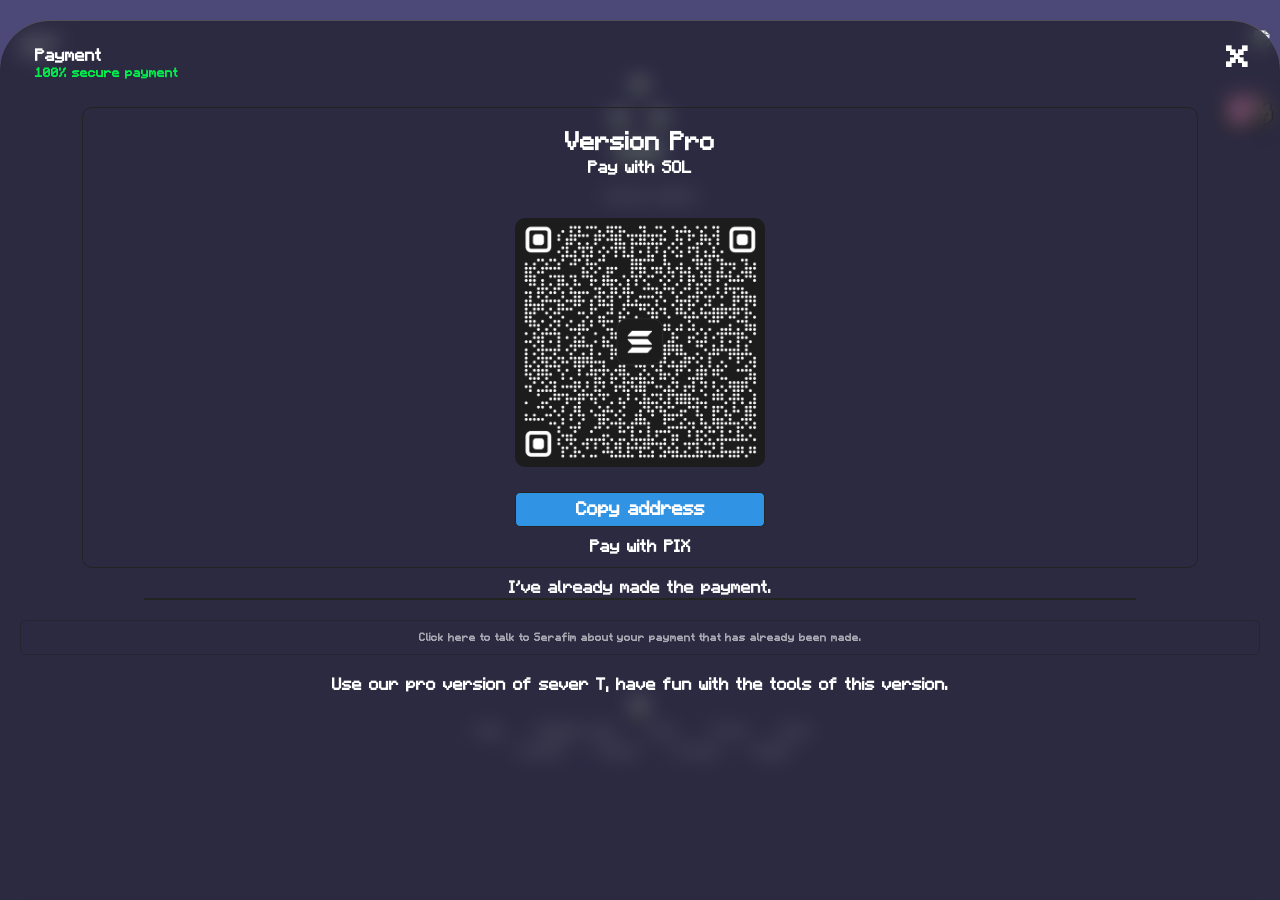
==== commit b4215895: "Add files via upload" ====
--- a/index.html
+++ b/index.html
@@ -8,6 +8,8 @@
                      |__/ 
  [-] server 06
  [-] version : 0.0.1 / 1.0.0
+ <link rel="stylesheet" href="https://cdnjs.cloudflare.com/ajax/libs/font-awesome/6.7.2/css/all.min.css">
+
 -->
 <html>
 <head>
@@ -26,15 +28,24 @@
     <meta property="og:image:height" content="300" />
     <meta property="og:image:alt" content="Not for Drugs" />
   <link rel="shortcut icon" href="./img/3d376001-ac30-4b95-8203-4fc5c0254467-1.ico" type="image/x-icon" />
+ <link rel="stylesheet" href="https://cdnjs.cloudflare.com/ajax/libs/font-awesome/6.7.2/css/all.min.css">
  <script type="module" src="https://unpkg.com/ionicons@8.0.13/dist/ionicons/ionicons.esm.js"></script>
 <script nomodule src="https://unpkg.com/ionicons@8.0.13/dist/ionicons/ionicons.js"></script>
- <link rel="stylesheet" href="https://cdnjs.cloudflare.com/ajax/libs/font-awesome/6.7.2/css/all.min.css">
+<link href="https://fonts.googleapis.com/css2?family=Sedgwick+Ave+Display&display=swap" rel="stylesheet">
+<link rel="preconnect" href="https://fonts.googleapis.com">
+<link rel="preconnect" href="https://fonts.gstatic.com" crossorigin>
+<link href="https://fonts.googleapis.com/css2?family=Rubik+Spray+Paint&display=swap" rel="stylesheet">
+<script src="https://cdn.jsdelivr.net/npm/figlet@1.8.0/dist/figlet.min.js"></script>
+<script src="https://cdn.jsdelivr.net/npm/figlet@1.8.0/dist/figlet.min.js"></script>
   <link rel="manifest" href="manifest.json">
   <title>SECTION 01</title>
 </head>
+<body>
 <style>
 *{
+box-sizing:border-box;
   margin:0; padding:0;
+
 }
 @font-face{
   font-family: mine;
@@ -44,29 +55,25 @@
 :root{
   --ser: --wer: -apple-system, BlinkMacSystemFont, "Segoe UI", Roboto, "Helvetica Neue", Arial, sans-serif;
 }
-  body{
-    background:#0C0C0C;
+  html, body{
     font-family:mine;
+    overflow-x: hidden;
+    height:100%;
+background:#4C4877;
+    width: 100%;
     font-weight:800;
     font-size:17px;
-    color: #8C8C8C;
+    color: white;
   }
   
   .def{
     font-family: mine;
-    background: #000;
    /* background: linear-gradient(135deg, #9331e4 60%, #3C0966);*/
-    color: #fff;
-    border: 1px solid #9331e4;
     font-weight: bold;
- text-shadow: 0 1px 1px #000;
-    padding: 10px 20px;
-   border-radius:0;
-   width:175px;
     font-size: 20px;
   }
   
-    .ser, .der{
+   .der{
         padding: 14px 60px;
   border: 0;
   border-radius: 10px;
@@ -126,6 +133,8 @@
     transition: 0.5s;
     top: 0;
     height: 100vh;
+    overflow-y: scroll;
+    padding-bottom: 120px;
     width: 80px;
     background: #0c0c0c;
     box-shadow: 0px 10px 20px #000;
@@ -165,12 +174,14 @@
       text-align:center;
       left:0;
       right:0;
+    overflow-y:auto;
       top:20px;
       transition:0.5s;
       background:#0C0C0C80;
       backdrop-filter:blur(10px);
       transform:translateY(2950px);
       height:100vh;
+      padding-bottom:50px;
       border-top-left-radius:50px;
       border-top-right-radius:50px;
       border-top:1px solid #676767A1;
@@ -273,7 +284,7 @@
  
  .initgames{
    position: fixed;
-   background: #000;
+   background:linear-gradient(#000, #4C4877, #4C4877);
    top: 0;
    left: 0;
    right: 0;
@@ -558,19 +569,102 @@
   }
 }
 
+.ksjwu{
+  position:fixed;
+  bottom:-5px;
+  margin-right:-35px;
+  right:-10px;
+  z-index:1;
+  display:none;
+}
+
+.msmendmii{
+  position:fixed;
+  left:0;
+  right:0;
+  top:0;
+  height:10vh;
+  background-size:auto;
+  background-image:url('./toq/IMG_7450.jpeg);
+  z-index:9999999;
+}
+
+.chatIA{
+  display: none;
+}
+
 
 </style>
-
-<body>
+<div class="iframemdmChat">
+  <div class="bokyandnd" onclick="abrirChathlobalVoltar()">
+    VOLTAR
+  </div>
+  <iframe src="./chat.html"></iframe>
+</div>
+
+<div class="iframemdm">
+  <div class="bokyandnd" onclick="HatsuneVoltar()">
+    VOLTAR
+  </div>
+  <iframe src="./bob.html"></iframe>
+</div>
+
+<style>
+
+.bokyandnd{
+  position: fixed;
+  font-family: Arial, sans-serif;
+  top: 0;
+  background:#7655DC6E;
+  font-size: 12px;
+  right: 0;
+  color:#7655dc;
+  border-radius:10px;
+  padding:5px 10px;
+  margin-top: 14px;
+  margin-right: 20px;
+  z-index: 999999999999;
+}
+
+.iframemdm, .iframemdmChat {
+  position: fixed;
+  inset: 0;
+  width: 100%;
+  height: 100vh;
+  height: 100dvh;
+  margin: 0;
+  padding: 0;
+  border: none;
+  overflow: hidden;
+  display: none;
+  z-index: 999999999;
+}
+
+.iframemdm iframe, .iframemdmChat iframe {
+  position: absolute;
+  inset: 0;
+  width: 100%;
+  height: 100%;
+  display: block;
+  border: 0;
+  outline: 0;
+  margin: 0;
+  padding: 0;
+  box-sizing: border-box;
+}
+</style>
+<div class="ksjwu">
+    <img src="./toq/D4D69894-9B1B-4DEB-A2DA-DE194EEF5576.png" width="160" height="auto"/>
+  </div>
       <div class="timeB">
          <div>
-                     <p style="font-size:;" id="mexico"></p>
-<p style="font-size:;" id="brasil"></p>
+                     <p style="font-size:; text-shadow:1px 1px #000;" id="mexico"></p>
+<p style="font-size:; text-shadow:1px 1px #000;" id="brasil"></p>
 
          </div>
-         <div class="cash" style="display:">
-           <div id="dinheiro" style="display:;">$ 0,00</div>
-           <p style="opacity:1;">Version BETA</p>
+         <div class="cash" style="">
+           <div id="dinheiro" style="display:; text-shadow:1px 1px #000;"></div>
+           <p style="opacity:1; text-shadow:1px 1px #000;">Version BETA</p>
          </div>
 
 <script>
@@ -600,7 +694,8 @@
         
 <div id="floatGame">
 
-  <div id="floatGameScore" style="font-size:45px; color:#9331e4;">0</div>
+  <div id="floatGameScore" style="font-size:45px; color:#9331e4;
+  text-shadow:1px 1px #000; z-index:9999">0</div>
   <div id="floatGameStars"></div>
   <div id="floatGameObstacleLayer"></div>
 <div id="floatGameBonusLayer"></div>
@@ -617,7 +712,9 @@
     <h2>FLOAT GAME</h2>
     <p>Toque na tela para voar. Solte e deixe a gravidade agir.</p>
   <br>
-    <button id="floatGameStartBtn">COMEÇAR</button>
+  <img id="floatGameStartBtn" src="./trs/IMG_7496.png" width="150" height="" onclick="
+  "/>
+    <!--button id="" class="ser">Start</button-->
         <div class="back" onclick="bomdiaa()" style="border-bottom: ;">
      <br>
       <p style="text-decoration:; opacity:0.6; font-size:;">back</p>
@@ -625,18 +722,146 @@
   </div>
 
   <div id="floatGameOver" class="floatGameOverlay">
-    <h2>GAME OVER</h2>
+    <h2>Game Over</h2>
     <p id="floatGameResult">Tempo: 0 segundos</p>
-    <button id="floatGameRestartBtn">JOGAR NOVAMENTE</button>
+    <img id="floatGameRestartBtn" src="./trs/IMG_7497.png" width="195"/>
+    <!--button id="floatGameRestartBtn" class="ser">Play Again</button-->
         <br>
         <div class="back" onclick="bomdiaa()" style="border-bottom: ;">
-      <span style="text-decoration:; opacity:0.6; font-size:;">back</span>
+      <span style="text-decoration:; opacity:0.6; font-size:;">Back to the beginning</span>
       </div>
 
   </div>
-
+    <div class="damcinhad">
+  <div class="damcinha-faixad"></div>
+  <div class="damcinha-faixad"></div>
+</div>
+
+<div class="damcinhaV">
+  <div class="damcinha-grupo">
+    <span></span>
+    <span></span>
+  </div>
+  
+  <div class="damcinha-grupo">
+    <span></span>
+    <span></span>
+  </div>
+</div>
+  <div class="damcinha">
+  <div class="damcinha-faixa"></div>
+  <div class="damcinha-faixa"></div>
+</div>
 </div>
 <style>
+.damcinhaV {
+  position: fixed;
+  bottom: -25px;
+  left: 0;
+  width: 100%;
+  height: 320px;
+  overflow:;
+  z-index: 1;
+}
+
+.damcinha-grupo {
+  position: absolute;
+  display: flex;
+  align-items: flex-end;
+  justify-content: space-around;
+  width: 100%;
+  height: 100%;
+  animation: damcinhaMove 15s linear infinite;
+}
+
+.damcinha-grupo:nth-child(2) {
+  left: 100%;
+}
+
+.damcinha-grupo span {
+  display: block;
+  width: 100%;
+  height: 340px;
+  background-image: url('./toq/IMG_7473.png');
+  background-repeat: no-repeat;
+  background-position: center;
+  background-size:cover;
+}
+
+.damcinha-grupo span:nth-child(1) {
+  height: 150px;
+}
+
+.damcinha-grupo span:nth-child(2) {
+  height: 540px;
+  display:none ;
+}
+
+@keyframes damcinhaMove {
+  from {
+    transform: translateX(0);
+  }
+  to {
+    transform: translateX(-100%);
+  }
+}
+
+
+.damcinhad{
+    position: fixed;
+  left: 0;
+ top: 0;
+  width: 100%;
+  height: 120px;
+  overflow: hidden;
+  z-index: 999;
+  display: flex;
+}
+.damcinha {
+  position: fixed;
+  left: 0;
+  bottom: 0;
+  width: 100%;
+  height: 120px;
+  overflow: hidden;
+  z-index: 999;
+  display: flex;
+}
+
+.damcinha-faixad {
+  flex: 0 0 100%;
+  height: 100%;
+  
+  background-image: url('./toq/cinza.png');
+  background-repeat: repeat-x;
+  background-position: left top;
+  background-size: auto 120px;
+  
+  animation: damcinhaMove 15s linear infinite;
+}
+
+
+.damcinha-faixa {
+  flex: 0 0 100%;
+  height: 100%;
+  
+  background-image: url('./toq/IMG_7456.webp');
+  background-repeat: repeat-x;
+  background-position: left top;
+  background-size: auto 120px;
+  
+  animation: damcinhaMove 15s linear infinite;
+}
+
+@keyframes damcinhaMove {
+  from {
+    transform: translateX(0);
+  }
+  
+  to {
+    transform: translateX(-100%);
+  }
+}
 
 #floatGameObstacleLayer {
   position: absolute;
@@ -649,8 +874,8 @@
 .floatGameObstacle {
   position: absolute;
   left: 0;
-  bottom: -10px;
-  width: 150px;
+  bottom: -5px;
+  width: 250px;
   height:auto;
   object-fit: contain;
   pointer-events: none;
@@ -667,6 +892,7 @@
 
 #floatGameStars {
   position: absolute;
+  background:linear-gradient(##2B0761AB, #000000);
   inset: 0;
   z-index: 1;
   overflow: hidden;
@@ -769,7 +995,7 @@
   height: 100dvh;
   max-height: 850px;
   overflow: hidden;
-  background: #000;
+  background:#000;
   touch-action: none;
   user-select: none;
   -webkit-user-select: none;
@@ -838,7 +1064,7 @@
   margin-bottom: 25px;
 }
 
-.floatGameOverlay button {
+/*.floatGameOverlay button {
   padding: 14px 30px;
   border: none;
   border-radius: 10px;
@@ -847,7 +1073,7 @@
   font-weight: bold;
   cursor: pointer;
   touch-action: manipulation;
-}
+}*/
 
 #floatGameOver {
   display: none;
@@ -1415,7 +1641,9 @@
       <div style="font-size: 35px;" onclick="bomdia()">
         <
       </div>
-      <div>
+         <div style="display:flex;">
+                  <div style="margin-top:15px;  width:60px; height: 40px; background:; overflow:;">
+    </div>
         <img src="" id="gamesinits" width="45" height="45" onclick="" style="border-radius: 100px; border: 2px solid #00ED4C; padding: 2px;"/>
       </div>
     </div>
@@ -1428,18 +1656,7 @@
 
   <br>
   <br>
-  <div style="text-align: center;">
-    <div >
-      <img src="./IMG_7410.png" width="90%" height="auto" style="border: 1px solid #232323;"/>
-    </div>
-    <div style="margin-top: -30px;">
-      <button class="ser" onclick="quebrado()" >Play</button>
-    </div>
-    <br>
-    <p style="opacity: 0.6; font-size: 11px;">Get more points, climb higher, have fun in this starry world.</p>
-<br>
-  </div>
-    <div style="text-align: center;">
+      <!--div style="text-align: center;">
     <div >
       <img src="./IMG_7411.png" width="90%" height="auto" style="border: 1px solid #232323;"/>
     </div>
@@ -1449,18 +1666,47 @@
     <br>
     <p style="opacity: 0.6; font-size: 11px;">Get more points, climb higher, have fun in this starry world.</p>
 <br>
-  </div>
+  </div-->
+  
     <div style="text-align: center;">
     <div >
-      <img src="./IMG_7429.png" width="90%" height="auto" style="border: 1px solid #232323;"/>
+      <img src="./trs/IMG_7511.png" width="150" height="160" style=""/>
     </div>
+    <br>
     <div style="margin-top: -30px;">
-      <button class="ser" onclick="quebradotres()" >Play</button>
+        <img src="./trs/IMG_7496.png" width="150" height="" onclick="quebradotres()"/>
     </div>
     <br>
     <p style="opacity: 0.6; font-size: 11px;">Get more points, climb higher, have fun in this starry world.</p>
 <br>
   </div>
+  <div style="text-align: center; opacity:0.4;">
+    <div >
+      <img src="./trs/IMG_7489.png" width="150" height="160" style=""/>
+    </div>
+    <br>
+    <div style="margin-top: -30px;">
+   
+      <img src="./trs/IMG_7496.png" width="150" height="" onclick="kimba()"/>
+    </div>
+    <br>
+    <p style="opacity: 0.6; font-size: 11px;">Get more points, climb higher, have fun in this starry world.</p>
+<br>
+  </div>
+  <div class="alerfkfn" style="position:fixed; display:none; top:30%; text-align:center; left:0; right:0; z-index:9999;">
+   <img src="./cmc/IMG_7528.png"  width="90%"/>
+  </div>
+  <script type="text/javascript" charset="utf-8">
+  function kimba(){
+    document.querySelector(".alerfkfn").style.display = "block";
+    
+    setTimeout(() => {
+      document.querySelector(".alerfkfn").style.display = "none"
+    }, 1000);
+   // alert("estamos trabalhando nesse game.");
+  }
+  </script>
+
 <br>
 <br>
 <br>
@@ -1471,22 +1717,7 @@
   <div class="ndjejdyy">
     
   </div>
-      <div class="mudar">
-      <br>
-      <br>
-        <label for="faiva">
-      <img src="" class="oud" onclick="" height="120" width="120"/>
-      </label>
-      <input type="file" id="faiva" accept="image/*,.gif" hidden/>
-      <br>
-      <input class="eraeu" type="text" id="inputNome"
-        inputmode="text"
-  enterkeyhint="send"
-      maxlength="20"/>
-      <br>
-      <p class="id" style="font-size:13px; opacity: 0.6;">id: ...</p>
-    </div>
-
+    
     <div class="Servidores">
          <div style="display: flex; position: fixed; left: 0; right: 0;
          background:#0c0c0c; height: 80px;
@@ -1497,7 +1728,7 @@
       </div>
 
       </div>
-    <div style="margin: 10px;" onclick="perfi()">
+    <div style="margin: 10px;" onclick="">
       <img src="" id="setvidoresChat" width="45" height="45" onclick="" style="border-radius: 100px; border: 2px solid #00ED4C; padding: 2px;"/>
     </div>
     </div>
@@ -1516,10 +1747,10 @@
     </div>
     <br>
     <br>
-    <div class="unoP" onclick="abrirConversa()" data-nome="section 01">
+    <div class="unoP" onclick="abrirChathlobal()" data-nome="section 01">
       <div style="display: flex;">
         <div>
-              <img src="./photo-output.jpeg" width="65" height="65" style="border-radius:100px;
+              <img src="./toq/IMG_7432.jpeg" width="65" height="65" style="border-radius:100px;
         border:2px solid #232323; padding: 2px;"/>
         </div>
         <!--div class="contador-mensagens" id="contadorMensagens" style="display:none;">
@@ -1568,11 +1799,12 @@
         </div>
         <p style="opacity: 0.6; font-size: 12px;">A new story, click and see our world.</p>
       </div>
+      
     </div>
         <div class="unoP" style="opacity: 0.6;" data-nome="section 02">
       <div style="display: flex;">
         <div>
-              <img src="./section02.jpeg" width="65" height="65" style="border-radius:100px;
+              <img src="./toq/IMG_7432.jpeg" width="65" height="65" style="border-radius:100px;
         border:2px solid #232323; padding: 2px;"/>
         </div>
         <div style="margin-left:-20px; display: none; margin-top: 40px;">
@@ -1583,6 +1815,42 @@
         <div style="display:flex;">
         <div>
         <span>Section 02 (Global) </span>
+        </div>
+        <div style="margin-left: 5px;">
+                <svg viewBox="0 0 18 18" width="17" height="17"
+
+           xmlns="http://www.w3.org/2000/svg">
+
+        <polygon fill="#3193e4"
+
+          points="9,16 7.1,16.9 5.8,15.2 3.7,15.1 3.4,13 1.5,12 2.2,9.9 1.1,8.2 2.6,6.7 2.4,4.6 4.5,4 5.3,2 7.4,2.4 9,1.1 10.7,2.4 12.7,2 13.6,4 15.6,4.6 15.5,6.7 17,8.2 15.9,9.9 16.5,12 14.7,13 14.3,15.1 12.2,15.2 10.9,16.9"/>
+
+        <polygon fill="#000"
+
+          points="13.1,7.3 12.2,6.5 8.1,10.6 5.9,8.5 5,9.4 8,12.4"/>
+
+      </svg>
+
+        </div>
+        </div>
+        <p style="opacity: 0.6; font-size: 12px;">A new story, click and see our world.</p>
+      </div>
+    </div>
+
+     <div class="unoP" onclick="abrirConversaHatsune()" style="opacity:;" data-nome="Hatsune Miku">
+      <div style="display: flex;">
+        <div>
+              <img src="./bot/5c77c952-c184-1276-7602-7ba120ff0644.jpeg" width="65" height="65" style="border-radius:100px;
+        border:2px solid #232323; padding: 2px;"/>
+        </div>
+        <div style="margin-left:-20px; display: none; margin-top: 40px;">
+      <span class="ndmr">1</span>
+        </div>
+      </div>
+      <div class="vagasz">
+        <div style="display:flex;">
+        <div>
+        <span>Hatsune Miku Bot</span>
         </div>
         <div style="margin-left: 5px;">
                 <svg viewBox="0 0 18 18" width="17" height="17"
@@ -1659,8 +1927,8 @@
       artist: 'by: dreqxy...',
       album: '01',
       artwork: [
-        { src: './photo-output.jpeg', sizes: '512x512', type: 'image/jpeg' },
-        { src: './photo-output.jpeg', sizes: '1024x1024', type: 'image/jpeg' }
+        { src: './toq/IMG_7432.jpeg', sizes: '512x512', type: 'image/jpeg' },
+        { src: './toq/IMG_7432.jpeg', sizes: '1024x1024', type: 'image/jpeg' }
       ]
     });
   }
@@ -1706,7 +1974,7 @@
 <p id="estadoGitHub"></p>
 
 <script>
-const API = "https://SEU-SERVIDOR.onrender.com";
+//const API = "https://teste.onrender.com";
 
 const botao = document.getElementById("conectarGitHub");
 const estado = document.getElementById("estadoGitHub");
@@ -1781,7 +2049,6 @@
 
     <br><br><br><br><br><br>
 
-
     <div class="loading">
   <span></span>
   <span></span>
@@ -1793,8 +2060,19 @@
   display: flex;
   align-items: center;
   justify-content: center;
+  background:;
+  height:100vh;
+  position:fixed;
+  top:0;
+  left:0;
+  right:0;
+  z-index:9999999;
   gap: 7px;
 }
+
+.carre{
+}
+
 
 .loading span {
   width: 10px;
@@ -1829,7 +2107,24 @@
 }
 </style>
   </div>
-  <div class="plan">
+   <div class="mudar" style="display:;">
+      <br>
+      <br>
+        <label for="faiva">
+      <img src="" class="oud" onclick="" height="120" width="120"/>
+      </label>
+      <input type="file" id="faiva" accept="image/*,.gif" hidden/>
+      <br>
+      <input class="eraeu" type="text" id="inputNome"
+        inputmode="text"
+  enterkeyhint="send"
+      maxlength="20"/>
+      <br>
+      <p class="id" style="font-size:13px; opacity: 0.6;">id: ...</p>
+    </div>
+
+
+     <div class="plan">
         <div class="mdekd">
       <div class="lseld" style="text-align:left; padding-left:10px;">
       <p style="font-size:17px;">Payment</p>
@@ -1923,7 +2218,7 @@
        <script>
                </script>
              <h2>Version Pro</h2>
-         <p>Pay with SOL 5.0</p>
+         <p>Pay with SOL</p>
          <br>
          <br>
          <img src="./IMG_7320.jpeg" width="250" style="border-radius:10px;"/><br>
@@ -1931,13 +2226,13 @@
        <button class="btnC" id="mensagemSol" onclick="copiarTextoSol();">Copy address</button>
 <br>
      </div>
-     <p style="text-decoration:;" class="gish" onclick="solo()">Pay with pix</p>
+     <p style="text-decoration:;" class="gish" onclick="solo()">Pay with PIX</p>
 
      </div>
      <script>
        function solo(){
          const gish = document.querySelector(".gish");
-  if (gish.textContent === "Pay with pix") {
+  if (gish.textContent === "Pay with PIX") {
     
     gish.textContent = "Pay with SOL";
     document.querySelector(".bords").classList.toggle("ativo");
@@ -1946,7 +2241,7 @@
     
   } else {
     
-    gish.textContent = "Pay with pix";
+    gish.textContent = "Pay with PIX";
     document.querySelector(".bords").classList.toggle("ativo");
          document.querySelector(".solana").classList.toggle("ativo");
 
@@ -2040,7 +2335,8 @@
        <script>
        function fg(){
          const maraA = document.querySelector(".plan");
-         document.getElementById("audio2").play();
+         document.querySelector(".server").style.display = "block";
+       //  document.getElementById("audio2").play();
          if(maraA.classList.toggle("ativo")){
            maraA.classList.toggle("ativo");
          }
@@ -2061,7 +2357,7 @@
      <h2 onclick="bonequinha()" style="font-size:40px; margin-top:-10px; margin-right:10px;">x</h2>
      <script>
        function bonequinha(){
-         document.getElementById("audio2").play();
+        // document.getElementById("audio2").play();
           const mara = document.querySelector(".coladin");
          const maravilha = document.querySelector(".select");
          if(mara.classList.toggle("ativo")){
@@ -2199,6 +2495,7 @@
     <br>
     <br>
     <br>
+    <img src="./toq/IMG_7432.jpeg" width="70"/><br><br>
     LICENSE — TERMS OF USE
 <br>
 <br>
@@ -2430,45 +2727,70 @@
 .msmeuyu{
   position: absolute;
   margin-top:-20px;
-  background:linear-gradient(#000, transparent);
-  height:6vh;
+background-image:url('./toq/cinza.png');
+ /* background:linear-gradient(#000, transparent);*/
+background-size:contain;
+  height:80px;
   width:100%;
   z-index:999999;
 }
 
-.msmeuyuo{
+.fancinhaf{
   position:fixed;
   bottom:0;
   left:0;
   right:0;
-  background:linear-gradient(transparent, #000);
-  height:13vh;
-  width:100%;
+  background-image:url('./toq/cinza-bottom.png');
+  background-size:contain;
+  height:120px;
   z-index:999999;
-
-}
+}
+
+.damcinhaf {
+  position: fixed;
+  left: 0;
+  bottom: 0;
+  width: 100%;
+  height: 120px;
+  overflow: hidden;
+  z-index: 999999;
+  display: flex;
+}
+
+.damcinha-faixaf {
+  flex: 0 0 100%;
+  height: 100%;
+  
+  background-image: url('./toq/cinza-bottom.png');
+  background-repeat: repeat-x;
+  background-position: left top;
+  background-size: auto 120px;
+  
+  animation: damcinhaMove 15s linear infinite;
+}
+
 </style>
     <div style="display: flex; position: fixed; left: 0; right: 0; top: 0;
-    justify-content: space-around; border-bottom: 1px solid #232323;">
-            <div style="font-size: 35px; margin-top:-2px;" onclick="meufan()">
+    justify-content: space-between; background:#4E386A;
+    border-bottom: ;">
+            <div style="font-size: 35px; margin-top:-2px; margin-left:15px;" onclick="meufan()">
       <
     </div>
     <div>
 
-        <h2 style="font-size: 16px;">Nyan cat store</h2>
-        <p style="font-size: 11px;opacity: 0.6; ">20 nyan characters to play</p>
+        <!--h2 style="font-size: 16px;">Nyan cat store</h2-->
       </div>
       <div style="display: flex; margin-top: 10px;">
         <p></p>
-        <p style="margin-left: 10px; opacity:;" class="salegrana" id="mostraDinheiro">$ 0,00</p>
+        <p style="margin-left: 10px; opacity:; color:#fff; margin-right:15px;" class="salegrana" id="mostraDinheiro">$ 0,00</p>
       </div>
     </div>
     <br>
-    <br>
-    <br>
     <div style="text-align: center;">
     </div>
-<div style="display:flex; justify-content:space-around; align-items:center; gap:10px;">
+<div style="display:flex; background:#4E386A;
+justify-content:space-around; margin:0; padding:10px; height:160px; overflow:hidden;
+align-items:center; gap:10px;">
   
   <div class="nyan">
     <div class="rainbow">
@@ -2486,25 +2808,33 @@
   <div style="text-align:left;">
     <span style="opacity:0.6;" id="btnPreco" class="btnPreco">Value: $ 00,00</span>
     <br>
-    <button class="def" id="derbut" type="button" style="background:#000; border-radius: 0;
-     border: 1px solid #00ED4C; color: #00ED4C; width: 150px;">Select</button>
+    <img class="def" src="./cmc/3be3b176-c533-e3f6-571a-4f1477546316.png" id="derbut" height="" width="150"/>
+    <!--button class="def" id="derbut" type="button" style="background:#fff;
+color:#000; width: 150px;">Select</button-->
     <p id="mensagemP" style="display:none;">...</p>
   </div>
   
-</div>    <br>
-    <div class="nzjeyxeudn">
-     <p style="border-bottom: 1px solid #232323;">Characters:</p> 
+</div> 
+    <div class="nzjeyxeudn" style="background:#443B58">
+   <div style="margin-left:20px;">
+     <p style="">Characters:</p> 
+     <p style="font-size: 11px;opacity: 0.6; ">20 nyan characters to play</p>
+   </div>
    <div class="imagemsnxnne">
+       <div class="damcinhaf">
+  <div class="damcinha-faixaf"></div>
+  <div class="damcinha-faixaf"></div>
+</div>
      <div class="msmeuyu">     </div>
      <div class="miniaturas" style="">
   <div class="MwkenQQ">
     <img src="./sale/IMG_7326.gif" 
          data-texto="compre esse personagem para usar"
          data-tipo="preco"
-         data-preco="$ 500,00"
+         data-preco="$ 20.000,00"
          onclick="trocarConteudo(this)">
          <br>
-        <span style="font-size:12px; opacity:0.6;">Player ( 01 ) <br>Value: $ 500,00</span>
+        <span style="font-size:12px; opacity:0.6;">Player ( 01 ) <br>Value: $ 20.000,00</span>
          <p id="Fejdnd" style="font-size:10px; z-index: 9999; margin-top:;"></p>
          <br>
          <br>
@@ -2514,10 +2844,10 @@
     <img src="./sale/IMG_7325.gif" 
          data-texto="selecione para ser mostrado em alguns lugares"
          data-tipo="preco"
-         data-preco="$ 500,00"
+         data-preco="$ 20.000,00"
          onclick="trocarConteudo(this)">
             <br>
-        <span style="font-size:12px; opacity:0.6;">Player ( 02 ) <br>Value: $ 500,00</span>
+        <span style="font-size:12px; opacity:0.6;">Player ( 02 ) <br>Value: $ 20.000,00</span>
          <p id="Fejdnd" style="font-size:10px; z-index: 9999; margin-top:;"></p>
 
   </div>
@@ -2525,10 +2855,10 @@
     <img src="./img/IMG_0939.gif" 
          data-texto="selecione para ser mostrado em alguns lugares"
          data-tipo="preco"
-         data-preco= "$ 500,00"
+  data-preco="$ 20.000,00"
          onclick="trocarConteudo(this)">
              <br>
-        <span style="font-size:12px; opacity:0.6;">Player ( 03 ) <br>Value: $ 500,00</span>
+        <span style="font-size:12px; opacity:0.6;">Player ( 03 ) <br>Value: $ 20.000,00</span>
          <p id="Fejdnd" style="font-size:10px; z-index: 9999; margin-top:;"></p>
 
   </div>
@@ -2536,10 +2866,10 @@
     <img src="./sale/IMG_7329.gif" 
          data-texto="selecione para ser mostrado em alguns lugares"
          data-tipo="preco"
-         data-preco="$ 500,00"
+         data-preco="$ 20.000,00"
          onclick="trocarConteudo(this)">
               <br>
-        <span style="font-size:12px; opacity:0.6;">Player ( 04 ) <br>Value: $ 500,00</span>
+        <span style="font-size:12px; opacity:0.6;">Player ( 04 ) <br>Value: $ 20.000,00</span>
          <p id="Fejdnd" style="font-size:10px; z-index: 9999; margin-top:;"></p>
 
   </div>
@@ -2547,20 +2877,20 @@
     <img src="./sale/IMG_7331.gif" 
          data-texto="selecione para ser mostrado em alguns lugares"
          data-tipo="preco"
-         data-preco="$ 800,00"
+data-preco="$ 40.000,00"
          onclick="trocarConteudo(this)">
              <br>
-        <span style="font-size:12px; opacity:0.6;">Player ( 05 ) <br>Value: $ 800,00</span>
+        <span style="font-size:12px; opacity:0.6;">Player ( 05 ) <br>Value: $ 40.000,00</span>
          <p id="Fejdnd" style="font-size:10px; z-index: 9999; margin-top:;"></p>
 </div>
       <div class="MwkenQQ">
     <img src="./sale/IMG_7330.gif" 
          data-texto="selecione para ser mostrado em alguns lugares"
          data-tipo="preco"
-         data-preco="$ 800,00"
+data-preco="$ 40.000,00"
          onclick="trocarConteudo(this)">
       <br>
-        <span style="font-size:12px; opacity:0.6;">Player ( 06 ) <br>Value: $ 800,00</span>
+        <span style="font-size:12px; opacity:0.6;">Player ( 06 ) <br>Value: $ 40.000,00</span>
          <p id="Fejdnd" style="font-size:10px; z-index: 9999; margin-top:;"></p>
 
   </div>
@@ -2568,22 +2898,22 @@
     <img src="./sale/IMG_7332.gif" 
          data-texto="selecione para ser mostrado em alguns lugares"
          data-tipo="preco"
-         data-preco="$ 800,00"
+data-preco="$ 40.000,00"
          onclick="trocarConteudo(this)">
          <br>
-        <span style="font-size:12px; opacity:0.6;">Player ( 07 ) <br>Value: $ 800,00</span>
+        <span style="font-size:12px; opacity:0.6;">Player ( 07 ) <br>Value: $ 40.000,00</span>
          <p id="Fejdnd" style="font-size:10px; z-index: 9999; margin-top:;"></p>
 
   </div>
 
       <div class="MwkenQQ">
-    <img src="./sale/IMG_7406.gif" 
+    <img src="./sale/IMG_7424.gif" 
          data-texto="selecione para ser mostrado em alguns lugares"
          data-tipo="preco"
-         data-preco="$ 800,00"
+data-preco="$ 40.000,00"
          onclick="trocarConteudo(this)">
          <br>
-        <span style="font-size:12px; opacity:0.6;">Player ( 08 ) <br>Value: $ 800,00</span>
+        <span style="font-size:12px; opacity:0.6;">Player ( 08 ) <br>Value: $ 40.000,00</span>
          <p id="Fejdnd" style="font-size:10px; z-index: 9999; margin-top:;"></p>
 
   </div>
@@ -2591,10 +2921,10 @@
     <img src="./sale/IMG_7333.gif" 
          data-texto="selecione para ser mostrado em alguns lugares"
          data-tipo="preco"
-         data-preco="$ 1.000,00"
+         data-preco="$ 55.000,00"
          onclick="trocarConteudo(this)">
         <br>
-        <span style="font-size:12px; opacity:0.6;">Player ( 09 ) <br>Value: $ 1.000,00</span>
+        <span style="font-size:12px; opacity:0.6;">Player ( 09 ) <br>Value: $ 55.000,00</span>
          <p id="Fejdnd" style="font-size:10px; z-index: 9999; margin-top:;"></p>
 
   </div>
@@ -2602,10 +2932,10 @@
     <img src="./sale/IMG_7337.gif" 
          data-texto="selecione para ser mostrado em alguns lugares"
          data-tipo="preco"
-         data-preco="$ 1.000,00"
+data-preco="$ 55.000,00"
          onclick="trocarConteudo(this)">
          <br>
-        <span style="font-size:12px; opacity:0.6;">Player ( 10 ) <br>Value: $ 1.000,00</span>
+        <span style="font-size:12px; opacity:0.6;">Player ( 10 ) <br>Value: $ 55.000,00</span>
          <p id="Fejdnd" style="font-size:10px; z-index: 9999; margin-top:;"></p>
 
   </div>
@@ -2613,10 +2943,10 @@
     <img src="./sale/IMG_7405.gif" 
          data-texto="selecione para ser mostrado em alguns lugares"
          data-tipo="preco"
-         data-preco="$ 1.000,00"
+       data-preco="$ 55.000,00"
          onclick="trocarConteudo(this)">
           <br>
-        <span style="font-size:12px; opacity:0.6;">Player ( 11 ) <br>Value: $ 1.000,00</span>
+        <span style="font-size:12px; opacity:0.6;">Player ( 11 ) <br>Value: $ 55.000,00</span>
          <p id="Fejdnd" style="font-size:10px; z-index: 9999; margin-top:;"></p>
 
   </div>
@@ -2624,10 +2954,10 @@
     <img src="./sale/IMG_7342.gif" 
          data-texto="selecione para ser mostrado em alguns lugares"
          data-tipo="preco"
-         data-preco="$ 1.000,00"
+data-preco="$ 55.000,00"
          onclick="trocarConteudo(this)">
            <br>
-        <span style="font-size:12px; opacity:0.6;">Player ( 12 ) <br>Value: $ 1.000,00</span>
+        <span style="font-size:12px; opacity:0.6;">Player ( 12 ) <br>Value: $ 55.000,00</span>
          <p id="Fejdnd" style="font-size:10px; z-index: 9999; margin-top:;"></p>
 
   </div>
@@ -2635,20 +2965,20 @@
     <img src="./sale/IMG_7340.gif" 
          data-texto="selecione para ser mostrado em alguns lugares"
          data-tipo="preco"
-         data-preco="$ 1.500,00"
+         data-preco="$ 55.500,00"
          onclick="trocarConteudo(this)">
           <br>
-        <span style="font-size:12px; opacity:0.6;">Player ( 13 ) <br>Value: $ 1.500,00</span>
+        <span style="font-size:12px; opacity:0.6;">Player ( 13 ) <br>Value: $ 55.500,00</span>
          <p id="Fejdnd" style="font-size:10px; z-index: 9999; margin-top:;"></p>
   </div>
    <div class="MwkenQQ">
     <img src="./sale/IMG_7341.gif" 
          data-texto="selecione para ser mostrado em alguns lugares"
          data-tipo="preco"
-         data-preco="$ 1.500,00"
+         data-preco="$ 55.500,00"
          onclick="trocarConteudo(this)">
             <br>
-        <span style="font-size:12px; opacity:0.6;">Player ( 14 ) <br>Value: $ 1.500,00</span>
+        <span style="font-size:12px; opacity:0.6;">Player ( 14 ) <br>Value: $ 55.500,00</span>
          <p id="Fejdnd" style="font-size:10px; z-index: 9999; margin-top:;"></p>
 
   </div>
@@ -2656,10 +2986,10 @@
     <img src="./sale/IMG_7339.gif" 
          data-texto="selecione para ser mostrado em alguns lugares"
          data-tipo="preco"
-         data-preco="$ 1.500,00"
+         data-preco="$ 55.500,00"
          onclick="trocarConteudo(this)">
            <br>
-        <span style="font-size:12px; opacity:0.6;">Player ( 15 ) <br>Value: $ 1.500,00</span>
+        <span style="font-size:12px; opacity:0.6;">Player ( 15 ) <br>Value: $ 55.500,00</span>
          <p id="Fejdnd" style="font-size:10px; z-index: 9999; margin-top:;"></p>
 
   </div>
@@ -2667,10 +2997,10 @@
     <img src="./sale/IMG_7335.gif" 
          data-texto="selecione para ser mostrado em alguns lugares"
          data-tipo="preco"
-         data-preco="$ 1.500,00"
+         data-preco="$ 55.500,00"
          onclick="trocarConteudo(this)">
            <br>
-        <span style="font-size:12px; opacity:0.6;">Player ( 16 ) <br>Value: $ 1.500,00</span>
+        <span style="font-size:12px; opacity:0.6;">Player ( 16 ) <br>Value: $ 55.500,00</span>
          <p id="Fejdnd" style="font-size:10px; z-index: 9999; margin-top:;"></p>
 
   </div>
@@ -2679,21 +3009,22 @@
     <img src="./img/IMG_0936.gif" 
          data-texto="selecione para ser mostrado em alguns lugares"
          data-tipo="preco"
-         data-preco="$ 2.000,00"
+         data-preco="$ 100.000,00"
          onclick="trocarConteudo(this)">
             <br>
-        <span style="font-size:12px; opacity:0.6;">Player ( 17 ) <br>Value: $ 2.000,00</span>
+        <span style="font-size:12px; opacity:0.6;">Player ( 17 ) <br>Value: $ 100.000,00</span>
          <p id="Fejdnd" style="font-size:10px; z-index: 9999; margin-top:;"></p>
 
   </div>
      <div class="MwkenQQ">
-    <img src="./img/IMG_0935.gif" 
+    <img src="./sale/cat.gif" 
+    width="120"
          data-texto="selecione para ser mostrado em alguns lugares"
          data-tipo="preco"
-         data-preco="$ 2.000,00"
+         data-preco="$ 100.000,00"
          onclick="trocarConteudo(this)">
              <br>
-        <span style="font-size:12px; opacity:0.6;">Player ( 18 ) <br>Value: $ 2.000,00</span>
+        <span style="font-size:12px; opacity:0.6;">Player ( 18 ) <br>Value: $ 100.000,00</span>
          <p id="Fejdnd" style="font-size:10px; z-index: 9999; margin-top:;"></p>
 
   </div>
@@ -2701,10 +3032,10 @@
     <img src="./img/IMG_0938.gif" 
          data-texto="selecione para ser mostrado em alguns lugares"
          data-tipo="preco"
-         data-preco="$ 2.000,00"
+         data-preco="$ 100.000,00"
          onclick="trocarConteudo(this)">
             <br>
-        <span style="font-size:12px; opacity:0.6;">Player ( 19 ) <br>Value: $ 2.000,00</span>
+        <span style="font-size:12px; opacity:0.6;">Player ( 19 ) <br>Value: $ 100.000,00</span>
          <p id="Fejdnd" style="font-size:10px; z-index: 9999; margin-top:;"></p>
 
   </div>
@@ -2712,10 +3043,10 @@
     <img src="./sale/IMG_7327.gif" 
          data-texto="selecione para ser mostrado em alguns lugares"
          data-tipo="preco"
-         data-preco="$ 2.500,00"
+         data-preco="$ 100.500,00"
          onclick="trocarConteudo(this)">
          <br>
-        <span style="font-size:12px; opacity:0.6;">Player ( 20 ) <br>Value: $ 2.500,00</span>
+        <span style="font-size:12px; opacity:0.6;">Player ( 20 ) <br>Value: $ 100.500,00</span>
          <p id="Fejdnd" style="font-size:10px; z-index: 9999; margin-top:;"></p>
   </div>
 
@@ -2762,9 +3093,21 @@
  </div>
 
     </div>
+    <style>
+      .zx{
+        color:#5A5A5A;
+        margin-top:1px;
+        font-size:20px;
+      }
+    </style>
     <div class="coisxmem" onclick="dizer()">
-      <div>
-      <span>Sale</span>
+      <div style="display:flex;">
+          <div class="zx">
+            <img src="./trs/IMG_7507.png" alt="" width="20" />
+        </div>
+        <div style="margin-left:10px;">
+       <span>Sale</span>
+        </div>
       </div>
       <div>
         <p>></p>
@@ -2776,8 +3119,14 @@
       }
     </script>
        <div class="coisxmem" onclick="ndjejfuu()">
-         <div>
-       <span>License</span>
+         <div style="display:flex;">
+             <div class="zx">
+               <img src="./trs/IMG_7508.png" alt="" width="20" />
+           </div>
+           <div style="margin-left:10px;">
+             <span>License</span>
+
+           </div>
          </div>
          <div>
            <p>></p>
@@ -2789,8 +3138,13 @@
       }
     </script>
    <div class="coisxmem" onclick="elxBmrl()">
-     <div>
+     <div style="display:flex;">
+              <div class="zx">
+                <img src="./trs/IMG_7509.png" alt="" width="20" />
+     </div>
+     <div style="margin-left:10px;">
       <span>Updates</span>
+     </div>
      </div>
      <div>
        <p>></p>
@@ -2803,16 +3157,27 @@
       </script>
 
        <div class="coisxmem">
-         <div>
-         <span>Redeem code</span>
+         <div style="display:flex;">
+           <div class="zx">
+             <img src="./trs/IMG_7506.png" alt="" width="23" />
+           </div>
+           <div style="margin-left:10px;">
+            <span>Redeem code</span>
+           </div>
          </div>
       <div>
         <p>></p>
       </div>
     </div>
    <div class="coisxmem" onclick="valet()">
-     <div>
+     <div style="display:flex;">
+       <div class="zx">
+         <img src="./trs/IMG_7505.png" alt="" width="20" />
+         <!--ion-icon name="sparkles"></ion-icon-->
+       </div>
+       <div style="margin-left:10px;">
      <p>Payment</p>
+       </div>
      </div>
       <div>
        <p>></p>
@@ -2820,6 +3185,7 @@
     </div>
 <br>
 <center>
+  <img src="./toq/IMG_7475.png" width="70"/><br>
  <span style="font-size:11px; margin-left:20px; opacity: 0.6;">Version: 1.00.1.0 <br>Copyright © 2026. All rights reserved.</span>
     <br>
       <p style="font-size:11px; display:; opacity: 0.6;" id="cidade">Obtaining data...</p>
@@ -2849,9 +3215,7 @@
         display:none;
       }
     </style>
-    <div class="star">
-      
-    </div>
+    <div class="star"></div>
     <div style="text-align: center;">
       <div class="kik" style="" >
             <div class="nsnekjjj">
@@ -2864,17 +3228,13 @@
         }
       </script>
       <div style="margin-right:20px; margin-top:5px; color: #3193e4;">
-        <h2>Atualizacoes</h2>
-
+        <h2>Updates</h2>
       </div>
     </div>
-
-         <div class="" id="estrelasF">
-           
-         </div>
+         <!--div class="" id="estrelasF"> </div>
+         <img src="./IMG_7336.gif" width="60" class="shapa" id="shala" />-->
            <br>
       <br>
-      <img src="./IMG_7336.gif" width="60" class="shapa" id="shala" />
       </div>
       <br>
       <div class="cRne" style="text-align: left; padding: 10px;">
@@ -2896,12 +3256,12 @@
     justify-content: space-between;
     left: 0; right: 0;
     padding: 10px;">
-      <div class="right" onclick="left()">
+      <!--div class="right" onclick="left()">
         <
       </div>
       <div class="right" onclick="right()">
         >
-      </div>
+      </div-->
     </div>
   </div>
   <script>
@@ -2942,11 +3302,7 @@
     height:180px;
     left: 0;
     right: 0;
-    overflow: hidden;
-    background:#31313130;
     width: 100%;
-    border-bottom: 1px solid #232423;
-    z-index: 100;
 
   }
     #estrelasF{
@@ -2958,7 +3314,7 @@
 }
 
 .cRne{
-margin-top: 260px;
+  margin-top:120px;
 color: #3193e4;
 }
 
@@ -3061,7 +3417,7 @@
 
   <div class="server">
     <br>
-    <div style="display: flex; height: 59px; justify-content: space-around;">
+    <div class="armas" style="display: flex; height: 59px; margin-left:20px; ">
 <div class="home" onclick="homer()" style="margin-top:10px;">
   <style type="text/css" media="all">
   .vagasz{
@@ -3073,7 +3429,13 @@
     width: 100%;
     padding: 10px;
   }
+  
+  .armas{
+    display: flex;
+    justify-content: space-between;
+  }
   .vagasz{
+    width:100%;
     border-bottom: 1px solid #232323;
   }
   #busfc{
@@ -3085,6 +3447,7 @@
 width: 100%;
 border: 1px solid #232323;
   }
+  
   .Servidores{
     background: #000;
     padding: 10px;
@@ -3092,9 +3455,9 @@
     left: 0;
     top: 0;
     right: 0;
+    height: 100vh;
     display: none;
-    height: 100vh;
-    z-index: 999;
+    z-index: 1;
   }
   .kik img{
    
@@ -3155,6 +3518,7 @@
 height:480px;
 padding-top:10px;
 overflow-x: hidden;
+background:#443B58;
 padding-bottom:120px;
   }
   .sale{
@@ -3205,11 +3569,15 @@
       transform: translateX(0px);
       transition: 0.5s;
     }
+    .escuras{
+      margin:10px;
+    }
   </style>
   <div class="kli" style="margin-left:;"></div>
   <div class="kli" style="width: 30px;"></div>
 </div>      
-         <div style="text-align: left;">
+         <div class="escuras" onclick="dizer()" style="text-align:;">
+           <img src="./trs/IMG_7507.png" width="50"/>
            <script>
              function homer(){
                document.querySelector(".todos").classList.toggle("ativo");
@@ -3220,20 +3588,16 @@
              document.querySelector(".todos").classList.toggle("ativo");
              });
            </script>
-    <h2>Whmer Section 01</h2>
-    <h2 style="color:#fff; font-size:12px; opacity: 0.6;">Certain things are not official</h2>
+    <!--h2>Whmer Section 01</h2-->
+    <!--h2 style="color:#fff; font-size:12px; opacity: 0.6;">Certain things are not official</h2>
+   -->
    </div>
-         <div style="margin-top: 20px; width: 80px; height: 70px; background:; overflow: hidden;">
-      <img class="qik" src="./img/IMG_0927.gif" data-nome="file-paf" width="60"/>
-    </div>
-    </div>
-    <br>
-    <br>
-    <br>
-
+       </div>
+       <div align="right" style="margin-right:5px; right:0; margin-top:14px; position:fixed;">
+         <img class="qik" src="./img/IMG_0927.gif" data-nome="file-paf" width="60"/>
+       </div>
         <center>
           <div class="bordB">
-           
           </div>
           <div class="select">
                     <style>
@@ -3321,30 +3685,33 @@
            </style>
           </div>
     </center>
+    <img src="./trs/IMG_7527.png" width="190" style="margin-top:-35px;"/>
     <div class="contros" style="display:flex; justify-content: center;">
     <div class="start" style="padding:10px; 
-    border:1px solid #232323; margin-top:;
-    margin:2px; width:120px; margin-right:;">
-     <p style="color:#fff; font-size:14px;">Start Game</p>
+    border:; margin-top:;
+    margin:2px; width:; margin-right:;">
+      <img src="./cmc/IMG_7519.png" height="" width="160"/>
     </div>
-    <div class="chatsU" style="padding:10px; width:120px; margin:2px; border:1px solid #232323">
-     <p style="color:#fff; font-size:14px;">Init Chat</p>
+    <div class="chatsU" style="padding:10px; width:; margin:2px; border:">
+     <img src="./cmc/IMG_7522.png" width="160"/>
+     <!--p style="color:#fff; font-size:14px;">Init Chat</p-->
     </div>
     </div>
     <script>
       document.querySelector(".chatsU").addEventListener("click", () =>{
-        //document.querySelector(".chatsT").style.display = "block";
+     //   document.querySelector(".chatsT").style.display = "block";
         document.querySelector(".painel").style.display = "none";
         document.querySelector(".Servidores").style.display = "block";
        // document.getElementById("audio").pause();
       });
     </script>
-    <div class="o" style="margin-top:10px;">
+    <div class="o" style="margin-top:;">
      <div class="p" style="display:none;" >
        <img src="./img/IMG_0928.gif" width="30"/>
      </div> 
-     <div class="p" style="margin-top:; height: 45px; border: 1px solid #232323; padding:10px; width:150px;">
-      <p onclick="server()" class="btnZ" style="font-size:14px;">Click me Please</p>
+     <div class="" style="margin-top:; height:; border:; padding:; width:;">
+     <img onclick="server()" src="./cmc/IMG_7517.png" width="150"/>
+      <!--p onclick="server()" class="btnZ" style="font-size:14px;">Click me Please</p-->
       <script>
      function server(){
        const sele = document.querySelector(".select");
@@ -3370,9 +3737,12 @@
      <div class="p" style="display:none;">
        <img src="./img/IMG_0928.gif" width="30"/>
      </div>
-          <div class="pass" onclick="boneca()" style="border: 1px solid #232323;
-          padding:10px; width:150px; height:45px;">
-            <p style="color:#fff; font-size:14px;">Server Creators</p>
+     <div>
+      <img src="./cmc/IMG_7516.png" width="80"/>
+     </div>
+          <div class="pass" onclick="boneca()" style="border:;
+          padding:; width:; height:;">
+            <img src="./cmc/IMG_7515.png" width="150"/>
           </div>
     </div>
     <center>
@@ -3525,8 +3895,8 @@
 
     <script>
       function valet(){
-        
         document.querySelector(".plan").classList.toggle("ativo");
+        document.querySelector(".server").style.display = "none";
                 setTimeout( () => {
            document.querySelector(".solana").classList.toggle("ativo");
         }, 100 );
@@ -3806,17 +4176,17 @@
 <style>
   .zfast{
     position: fixed;
-    bottom:30px;
+    bottom:120px;
     left: 0;
     right: 0;
   }
 </style>
 <div class="zfast">
-     <div class="bottom" style="display:flex; text-align:center; width: 100%; background:;">
+     <div class="bottom" style="display:; text-align:center; width: 100%; background:;">
            <div class="mzeiudii">
              <img src="https://count.getloli.com/@Trezhywinks?name=Trezhywinks&theme=booru-lisu&padding=7&offset=0&align=top&scale=1&pixelated=1&darkmode=auto" width="160"/>
        </div>
-       <div class="nasjdj" style="margin-top:-20px; margin-left: 10px; text-align: left;">
+       <div class="nasjdj" style="margin-top:-20px; display:none; margin-left: 10px; text-align: left;">
        <h3 style="color:red; font-family:mine;"><span style="color:white;">Section 01</span></h3>
         <p style="font-size:11px; opacity:0.6;">Developed by whmer for you<br>All rights reserved
         <br>&copy; Copyright 2014 - 2026 | Section 01
@@ -3836,13 +4206,17 @@
     <br>
 
    </div>
+  <div class="damcinha">
+  <div class="damcinha-faixa"></div>
+  <div class="damcinha-faixa"></div>
+</div>
 
     <script>
     
       const mskeurr = document.querySelector(".mskeurr");
       
       function remotu(){
-        document.getElementById("audio2").play();
+     //   document.getElementById("audio2").play();
         if(mskeurr.classList.toggle("ativo")){
           mskeurr.classList.toggle("ativo");
         }
@@ -4288,8 +4662,8 @@
     left: 5px;
     right: 0;
     justify-content: space-between;
+    z-index: 999999999;
     display:none;
-    z-index: 999999999;
   }
   
   .timeB p{
@@ -4488,7 +4862,7 @@
 salegrana.textContent = `$ ${dinheiroAtual}`;
 
 //grana.style.color = "#00ED4C";
-salegrana.style.color = "#00ED4C"
+salegrana.style.color = "#fff"
 
 let jogadorY = 0;
 
@@ -4593,14 +4967,13 @@
 
   idSelecionado = img.dataset.id || img.src;
 
-  document.getElementById("btnPreco").innerText =
-    "Value: " + img.dataset.preco;
+  document.getElementById("btnPreco").innerText = img.dataset.preco;
 
   if (compras.some(c => c.id === idSelecionado)) {
-    document.querySelector(".def").textContent = "Purchased!";
+    document.querySelector(".def").src = "./cmc/IMG_7525.png";
     document.getElementById("btnPreco").innerText = "Purchased!";
   } else {
-    document.querySelector(".derf").textContent = "To buy";
+    document.querySelector(".def").src = "./cmc/3be3b176-c533-e3f6-571a-4f1477546316.png";
   }
 }
 
@@ -4653,7 +5026,7 @@
 
     // ATUALIZAR BOTÕES
     document.getElementById("btnPreco").innerText = "Purchased!";
-    document.querySelector(".def").textContent = "Purchased!";
+    document.querySelector(".def").src = "./cmc/IMG_7525.png";
 
     marcarComprados();
 
@@ -4690,7 +5063,7 @@
   if (!seldne) return;
 
   seldne.innerHTML =
-  '<img class="mig" src="./img/IMG_0927.gif" data-nome="file-2" width="50" data-width="60" onclick="cip(this)" alt="" /> <br><img class="mig" src="./img/IMG_0933.gif" data-nome="file-4" data-width="30" onclick="cip(this)" width="30" alt="" /><br> ';
+  '<img class="mig" src="./img/IMG_0927.gif" data-nome="file-2" width="40" data-width="70" onclick="cip(this)" alt="" /> <br><img class="mig" src="./img/IMG_0933.gif" data-nome="file-4" data-width="40" onclick="cip(this)" width="30" alt="" /><br> ';
 
   compras.forEach(compra => {
 
@@ -4703,7 +5076,7 @@
     img.dataset.id = compra.id;
     img.dataset.nome = "file-4";
     img.dataset.width = "60";
-    img.width = 50;
+    img.width = 40;
     img.alt = "";
 
     img.onclick = function() {
@@ -5019,7 +5392,7 @@
   
   pontuacao.textContent = pontuacaoAtual;
   
-  dinheiroAtual += 5000.01;
+  dinheiroAtual += 0.10;
   
   atualizarDinheiro();
 }
@@ -5223,15 +5596,6 @@
   padding: 0;
 }
 
-html,
-body {
-  width: 100%;
-  height: 100%;
-  /*overflow: hidden;*/
-  background: #000;
-  color: white;
-}
-
 button,
 input {
   font: inherit;
@@ -5242,7 +5606,10 @@
 }
 
 #chat {
-  width: 100%;
+  position:fixed;
+  left: 0;
+  right: 0;
+  width:100%;
   height: 100dvh;
 
   display: flex;
@@ -5257,21 +5624,20 @@
 ========================= */
 
 .topo {
-  height: 55px;
   margin-top: 10px;
   flex-shrink: 0;
   background: #000;
-
   display: flex;
   align-items: center;
-
   padding:
     env(safe-area-inset-top)
     15px
     0
     15px;
-
-  border-bottom: 1px solid #1c1c1c;
+    border-bottom: 1px solid #292929;
+  padding: 16px;
+  height: 55px;
+  font-weight: bold;
 }
 
 .perfil {
@@ -5314,18 +5680,21 @@
 
 #mensagens {
   flex: 1;
-
+   gap: 14px;
   overflow-y: auto;
-
+  overscroll-behavior: contain;
   padding: 15px 12px 20px;
-
+  margin: auto;
+-webkit-overflow-scrolling: touch;
+font-weight: 500;
   display: flex;
   flex-direction: column;
-  gap: 14px;
-
-  overscroll-behavior: contain;
-
-  -webkit-overflow-scrolling: touch;
+  background-color: #000;
+  background-image:url("./IMG_7589.png");
+  background-size: cover;
+width: 100%;
+  max-width: 600px;
+  height: 100dvh;
 }
 
 .mensagem {
@@ -5348,9 +5717,9 @@
   width: 28px;
   height: 33px;
   margin-top:10px;
-  border-left:1px solid #fff;
-  border-top:1px solid #fff;
-  border-bottom:1px solid #fff;
+  border-left:1px solid #232323;
+  border-top:1px solid #232323;
+  border-bottom:1px solid #232323;
   flex-shrink: 0;
 
   object-fit: cover;
@@ -5428,15 +5797,10 @@
     10px
     calc(8px + env(safe-area-inset-bottom))
     10px;
-
   display: flex;
-
   align-items: center;
-
   gap: 8px;
-
-  background: #000;
-
+  background:#000;
 }
 
 .entrada input {
@@ -5462,11 +5826,12 @@
 }
 
 .mensage{
-  background: #0c0c0c;
+  background: transparent;
   display: flex;
   border-radius:100px;
   width:100%;
   justify-content: space-between;
+  z-index:99999 ;
 
 }
 
@@ -5495,14 +5860,14 @@
 
   background: #181818;
 
-  color: white;
+  color: #9331e4;
 
   cursor: pointer;
 }
 
 #btnEnviar {
   background: transparent;
-  color: #fff;
+  color: #9331e4;
   margin:5px;
   width:50px;
   padding:5px;
@@ -5702,7 +6067,7 @@
   left: 0;
   right: 0;
   bottom: 0;
-  transform: translateY(750px);
+  transform: translateY(2350px);
   transition:0.5s;
   border-top:1px solid #232323;
   border-top-left-radius: 50px;
@@ -5768,6 +6133,10 @@
 border: 3px solid transparent;
 transition: 0.2s;
 }
+
+
+
+
  </style>
  <div class="chatsT">
   <!--meta charset="UTF-8">
@@ -5785,7 +6154,7 @@
 
 <body-->
 
-<div id="chat">
+<div id="chat" style="font-family: Arial, sans-serif;">
 
   <!-- TOPO -->
 
@@ -5822,7 +6191,9 @@
     
    
   </script>
-<p style="font-size:35px;"><</p>  
+<p style="font-size:35px; margin-top:12px;">
+  <ion-icon name="chevron-back-outline"></ion-icon>
+</p>  
 </div>
   <script>
     function dert(){
@@ -5841,6 +6212,7 @@
     id="minhaFoto"
     onclick=""
     src=""
+    width="35" height="35"
   >
 
     </div>
@@ -5865,8 +6237,7 @@
       <ion-icon name="earth-outline"></ion-icon>
      </div>
      <div style="margin-left:6px; text-align:right;" class="listd">
-       <p style="font-size:12px;">List of users</p>
-       <p id="onlineCountTop" style="font-size:11px">0 online</p>
+       <p id="onlineCountTop" style="font-size:10px">0 online</p>
      </div>
    </div>
    <style>
@@ -5947,7 +6318,7 @@
       }
 
      function addlistF(){
-       document.getElementById("audio2").play();
+   //    document.getElementById("audio2").play();
        if(document.querySelector(".listo").classList.toggle("ativo")){
       document.querySelector(".listo").classList.toggle("ativo");
        }
@@ -6006,9 +6377,11 @@
       </style>
        <div class="global">
          <br>
-         <img src="https://raw.githubusercontent.com/trezhywinks/sticker-R/main/E6F82714-A238-402D-A094-89714229FBAA.gif" alt="" 
+         <img src="./toq/IMG_7432.jpeg" alt="" 
          style="border-radius: 100px;" weight="70" height="70"
          />
+         <br>
+         <br>
          <div style="display:flex; justify-content: center;">
            <div>
              <h4>WELCOME TO SERVER GLOBAL</h4>
@@ -6023,19 +6396,17 @@
 <br>What you are looking for can be found in forums like this. Just another common day in this place we call it? Have fun! Your fun is what matters.
 </p>
 <br>
-<div class="sharedD" style="display:flex; justify-content: space-around; width:210px;
-border:1px solid #232323; transition: 0.3s ease;
+<div class="sharedD" style="display:; justify-content: center; width:100%;
+border-top:1px solid #232323; transition: 0.3s ease;
 padding: 6px; border-radius:;
 background: transparent;">
+ <!--div>
+   <ion-icon style="font-size:20px; color:#fff;" name="arrow-redo"></ion-icon>
+ </div--> 
  <div>
-   <ion-icon style="font-size:20px; color:#fff;" name="arrow-redo"></ion-icon>
- </div> 
- <div>
-   <p style="color:#fff;">Share server</p>
+   <p style="color:#7655dc;">Share server</p>
  </div>
 </div>
-<br>
-
 <script>
   document.querySelector(".sharedD").addEventListener("click", () => {
                 if (navigator.share) {
@@ -7159,10 +7530,8 @@
   );
 
 
-  mensagem.appendChild(
-    avatar
-  );
-
+ // mensagem.appendChild(  avatar );
+  
   mensagem.appendChild(
     conteudo
   );
@@ -7495,19 +7864,14 @@
 window.addEventListener("load", () => {
   loading.style.display = "none";
   conteudo.style.display = "block";
-  
   setTimeout(() => {
   document.querySelector(".plan").classList.toggle("ativo");
-  
-  
   }, 1000 )
   
   const solona = document.querySelector(".solana");
          setTimeout( () => {
            solona.classList.toggle("ativo");
          }, 1000 );
-
-
 });
 </script>
   <script>
@@ -7923,11 +8287,46 @@
 mensagensNaoLidas = 0;
 document.querySelector(".chatsT").style.display = "block";
        document.querySelector(".painel").style.display = "none";
-        document.querySelector(".Servidores").style.display = "none";
+       document.querySelector(".Servidores").style.display = "none";
         document.querySelector(".contador-mensagens").textContent = "0"
         document.querySelector(".contador-mensagens").style.display = "none"
 
 atualizarContador();
+}
+
+function abrirConversaHatsune() {
+document.querySelector(".iframemdm").style.display = "block";
+       document.querySelector(".painel").style.display = "none";
+       document.querySelector(".Servidores").style.display = "none";
+        document.querySelector(".contador-mensagens").textContent = "0"
+        document.querySelector(".contador-mensagens").style.display = "none"
+}
+
+function abrirChathlobal() {
+document.querySelector(".iframemdmChat").style.display = "block";
+       document.querySelector(".painel").style.display = "none";
+       document.querySelector(".Servidores").style.display = "none";
+        document.querySelector(".contador-mensagens").textContent = "0"
+        document.querySelector(".contador-mensagens").style.display = "none"
+}
+
+function abrirChathlobalVoltar(){
+  document.querySelector(".iframemdmChat").style.display = "none";
+       document.querySelector(".painel").style.display = "none";
+       document.querySelector(".Servidores").style.display = "block";
+        document.querySelector(".contador-mensagens").textContent = "0"
+        document.querySelector(".contador-mensagens").style.display = "none"
+}
+
+
+
+function HatsuneVoltar(){
+  document.querySelector(".iframemdm").style.display = "none";
+     //  document.querySelector(".painel").style.display = "none";
+       document.querySelector(".Servidores").style.display = "block";
+        document.querySelector(".contador-mensagens").textContent = "0"
+        document.querySelector(".contador-mensagens").style.display = "none"
+
 }
 
 
@@ -7949,8 +8348,37 @@
   const floatRestartBtn = document.getElementById("floatGameRestartBtn");
   const floatResult = document.getElementById("floatGameResult");
   const floatBonusLayer = document.getElementById("floatGameBonusLayer");
-floatPlayer.src = "./IMG_7424.gif";
-
+floatPlayer.src = "./cat.gif";
+
+let dinheiroAtual = Number(localStorage.getItem("dinheiroWhmer")) || 0;
+
+function adicionarDinheiro(valor) {
+  dinheiroAtual += valor;
+  
+  localStorage.setItem("dinheiroWhmer", dinheiroAtual);
+  
+  // Atualiza o elemento que mostra o dinheiro
+  const mostra = document.getElementById("mostraDinheiro");
+  
+  if (mostra) {
+    mostra.textContent = "$ " + dinheiroAtual.toLocaleString("pt-BR", {
+      minimumFractionDigits: 2,
+      maximumFractionDigits: 2
+    });
+    dinheiro.textContent = "$ " + dinheiroAtual.toLocaleString("pt-BR", {
+  minimumFractionDigits: 2,
+  maximumFractionDigits: 2
+});
+salegrana.textContent = "$ " + dinheiroAtual.toLocaleString("pt-BR", {
+  minimumFractionDigits: 2,
+  maximumFractionDigits: 2
+});
+grana.textContent = "$ " + dinheiroAtual.toLocaleString("pt-BR", {
+  minimumFractionDigits: 2,
+  maximumFractionDigits: 2
+});
+  }
+}
 const rainbow = document.querySelector(".whmerRainbow");
 
 (() => {
@@ -8020,7 +8448,7 @@
 
   if (!floatGame || !floatPlayer || !floatBonusLayer) return;
  
- const FLOAT_OBSTACLE_IMAGE = "batreira.png";
+ const FLOAT_OBSTACLE_IMAGE = "./toq/IMG_7459.png";
 const FLOAT_OBSTACLE_SIZE = 85;
 const FLOAT_OBSTACLE_SPEED = 230;
 
@@ -8130,12 +8558,14 @@
   
   floatCreateExplosion(explosaoX, explosaoY);
   
+  adicionarDinheiro(50.00);
+  
   floatBonusPoints += 50;
   floatUpdateScore();
+  
   floatRemoveBonus();
   return;
 }
-
     // Remove quando sair da tela
     if (floatBonus.x < -BONUS_SIZE) {
       floatRemoveBonus();
@@ -8153,7 +8583,7 @@
     floatRemoveBonus();
 
     floatResult.textContent =
-      "Pontuação: " + (floatScore + floatBonusPoints);
+      "Score: " + (floatScore + floatBonusPoints);
 
     floatOver.style.display = "flex";
     floatRemoveObstacle();
@@ -8228,7 +8658,7 @@
     
     // Próximo obstáculo entre 10 e 20 segundos
     floatNextObstacle =
-      10000 + Math.random() * 10000;
+      70 + Math.random() * 70;
   }
   
   return true;
--- a/style.css
+++ b/style.css
@@ -0,0 +1,886 @@
+* {
+  box-sizing: border-box;
+  margin: 0;
+  padding: 0;
+}
+
+:root{
+      --font: -apple-system, BlinkMacSystemFont, 'Segoe UI', Roboto, Helvetica, Arial, sans-serif;
+}
+
+body {
+  background: #000;
+  color: white;
+  font-weight: 500;
+  font-family: var(--font);
+}
+
+
+.divBot{
+  display: flex;
+  justify-content: space-between;
+}
+
+.namebot p{
+  color: #888;
+  font-size: 10px;
+  border-radius: 50px;
+  margin-top:-1px;
+  margin-right:-5px;
+  padding: 2px 10px;
+}
+
+.ascii-banner {
+  font-family: monospace;
+  font-size: 10px;
+  line-height: 1.1;
+  white-space: pre;
+  overflow-x: auto;
+  overflow-y: hidden;
+  max-width: 100%;
+  color: #fff;
+  background: #080808;
+  padding: 12px;
+  border-radius: 8px;
+  margin-top: 10px;
+}
+
+
+.chat {
+  width: 100%;
+  max-width: 600px;
+  height: 100dvh;
+  margin: auto;
+  font-weight: 500;
+  display: flex;
+  flex-direction: column;
+  background-color:white ;
+  background-image:url("./bot/IMG_7583.png");
+  background-size:cover;
+}
+
+.chat{
+  
+}
+
+.atitude{
+  border-radius: 100px;
+  margin: 0 10px;
+}
+.header {
+  padding: 16px;
+  background: #000000;
+  display: flex;
+  height: 55px;
+  border-bottom: 1px solid #292929;
+  font-weight: bold;
+}
+
+.header span {
+  color: #888;
+  font-size: 12px;
+  display: block;
+  font-weight: normal;
+}
+
+.messages {
+  flex: 1;
+  padding: 15px;
+  display: flex;
+  align-items: stretch;
+  flex-direction: column;
+  gap: 12px;
+  overflow-y: auto;
+}
+
+
+.bubble {
+  max-width: 80%;
+  padding: 11px 13px;
+  flex-shrink: 0;
+  font-size: 14px;
+  line-height: 1.5;
+  overflow-wrap: anywhere;
+  position: relative;
+  border-radius: 20px;
+  /* border-radius: 12px 12px 12px 12px;*/
+}
+
+.bubble {
+  opacity: 0;
+  transform: translate3d(-22px, 20px, 0) scale(.15);
+  transform-origin: left bottom;
+  filter: blur(3px);
+  
+  transition:
+    opacity .35s ease,
+    transform .65s cubic-bezier(.16, 1.3, .3, 1),
+    filter .4s ease;
+  
+  will-change: transform, opacity, filter;
+}
+
+.bubble.visivel {
+  opacity: 1;
+  transform: translate3d(0, 0, 0) scale(1);
+  filter: blur(0);
+}
+
+/* Bolhas do usuário */
+.bubble.user {
+  transform-origin: right bottom;
+}
+
+.bubble.user:not(.visivel) {
+  transform: translate3d(22px, 20px, 0) scale(.15);
+}
+
+.bubble.user.visivel {
+  transform: translate3d(0, 0, 0) scale(1);
+}
+
+.bot {
+  align-self: flex-start;
+  backdrop-filter: blur(2px);
+  background: linear-gradient(#000000B8, #0B0213, #0B0213);
+  width:80%;
+}
+
+
+.bubble.bot::after{
+  content: "";
+  position: absolute;
+  bottom: 3px;
+  left: -12px;
+  width: 22px;
+  height: 22px;
+  background: #0B0213;
+  border-radius: 0 0 18px 18px;
+  clip-path: path("M 22 0 C 22 12 15 22 0 22 C 10 22 12 12 12 0 Z");
+}
+
+.user {
+  align-self: flex-end;
+  background: #0B0213;
+}
+
+.bubble.user::after {
+  content: "";
+  position: absolute;
+  bottom: 3px;
+  right: -12px;
+  width: 22px;
+  height: 22px;
+  background: #0B0213;
+  border-radius: 0 0 18px 18px;
+  clip-path: path("M 0 0 C 0 12 7 22 22 22 C 12 22 10 12 10 0 Z");
+}
+
+.sender {
+  font-size: 11px;
+  display: flex;
+  color: #b99cff;
+  margin-bottom: 5px;
+  font-weight: bold;
+}
+
+.time {
+  display: block;
+  font-size: 10px;
+  color: #aaa;
+  text-align: right;
+  margin-top: 5px;
+}
+
+.footer {
+  display: flex;
+  gap: 8px;
+  padding: 12px;
+  background: transparent;
+}
+
+.footer input {
+  flex: 1;
+  min-width: 0;
+  padding: 13px;
+  border: none;
+  font-size: 17px;
+  outline: none;
+  border-radius: 50px;
+  background: #272727D9;
+  color: white;
+}
+
+.footer button {
+  border: none;
+  border-radius: 50%;
+  width: 45px;
+  background: #7655DC52;
+  color: white;
+  font-size: 19px;
+  cursor: pointer;
+}
+
+.digitando {
+  align-self: flex-start;
+  background: #252525;
+  color: #aaa;
+  padding: 12px 15px;
+  border-radius: 12px;
+  font-size: 12px;
+  display: flex;
+  align-items: center;
+  gap: 4px;
+}
+
+.digitando span {
+  width: 5px;
+  height: 5px;
+  background: #aaa;
+  border-radius: 50%;
+  animation: digitando .7s infinite alternate;
+}
+
+.digitando span:nth-child(2) {
+  animation-delay: .2s;
+}
+
+.digitando span:nth-child(3) {
+  animation-delay: .4s;
+}
+
+@keyframes digitando {
+  from { opacity: .3; transform: translateY(0); }
+  to { opacity: 1; transform: translateY(-4px); }
+}
+
+
+.bot-case {
+  width:340px;
+  background:#202020;
+  border: 1px solid #333;
+  border-radius: 13px;
+  overflow: hidden;
+}
+
+.bot-case img {
+  text-align: center;
+  justify-content: center;
+}
+
+.case-image, .shareImhsnd {
+  width: 95%;
+  margin: 0 auto 10px;
+  justify-items: center;
+  justify-content: center;
+  border-radius: 10px;
+  height: 165px;
+  object-fit: cover;
+  display: block;
+}
+
+.case-content {
+  padding: 13px;
+}
+
+.case-content h3 {
+  font-size: 15px;
+  margin-bottom: 8px;
+}
+
+.case-content p {
+  color: #aaa;
+  font-size: 13px;
+  line-height: 1.5;
+  margin-bottom: 13px;
+}
+
+.case-content button, .boxkekfnn{
+  width: 100%;
+  padding: 11px;
+  margin:0;
+  background: #00000057;
+  border-bottom: none;
+  border: none;
+  border-left: none;
+  font-size:12px;
+  border-right: none;
+  border-radius: 5px;
+  color: #7655dc;
+  font-weight: bold;
+  cursor: pointer;
+}
+
+.pis{
+  color: #7655dc;
+  font-size: 35px;
+  margin-top: 5px;
+}
+
+.citacaobutaoi{
+  width: 95%;
+  justify-content: center;
+  margin: 0px auto 10px;
+  padding: 11px;
+  background: #00000057;
+  border-bottom: none;
+  border: none;
+  border-left: none;
+  font-size:12px;
+  border-right: none;
+  border-radius: 5px;
+  color: #7655dc;
+  font-weight: bold;
+  cursor: pointer;
+}
+
+.mdnenfjffnn{
+width: 100%;
+  padding: 11px;
+  margin:0;
+  background: transparent;
+  border-top:1px solid #707070;
+  border-bottom: none;
+  border-left: none;
+  margin-top:5px;
+  font-size:14px;
+  border-right: none;
+  color: #7655dc;
+  font-weight: bold;
+  cursor: pointer;
+
+}
+
+
+.citacao {
+  background: #00000070;
+  border-left: 3px solid #a78bfa;
+  border-radius: 5px;
+  padding: 8px;
+  margin-bottom: 9px;
+  overflow-wrap: anywhere;
+}
+
+.citacao strong {
+  display: block;
+  color: #b99cff;
+  font-size: 12px;
+  margin-bottom: 4px;
+}
+
+.citacao p {
+  color: #ccc;
+  font-size: 12px;
+  margin: 0;
+}
+
+.fjjrfjj{
+  background: #7655dc;
+  border-radius:5px;
+  height:17px;
+  width: 3px;
+  margin: 2px;
+}
+
+.cmgtodos{
+  display:flex;
+  justify-content: space-between;
+  margin-top:5px;
+}
+
+
+.ip-case {
+  width: 280px;
+  max-width: 90%;
+  padding: 12px;
+}
+
+.ip-case h3 {
+  font-size: 16px;
+  margin: 12px 0;
+}
+
+.ip-destaque {
+  background: #303030;
+  padding: 12px;
+  border-radius: 9px;
+  color: #b99cff;
+  font-size: 17px;
+  font-weight: bold;
+  margin-bottom: 12px;
+}
+
+.ip-lista {
+  display: flex;
+  flex-direction: column;
+  gap: 10px;
+}
+
+.ip-linha {
+  display: flex;
+  flex-direction: column;
+  gap: 4px;
+  border-bottom: 1px solid #353535;
+  padding-bottom: 8px;
+}
+
+.ip-linha span {
+  color: #888;
+  font-size: 11px;
+}
+
+.ip-linha strong {
+  font-size: 13px;
+  overflow-wrap: anywhere;
+}
+
+.ip-aviso {
+  color: #ffca75;
+  font-size: 13px;
+  line-height: 1.5;
+  margin: 10px 0;
+}
+
+.ip-mapa {
+  width: 100%;
+  padding: 11px;
+  border: none;
+  border-radius: 8px;
+  background: #7655dc;
+  color: white;
+  margin-top: 14px;
+  cursor: pointer;
+}
+
+/*citacao {
+  background: #202020;
+  border-left: 3px solid #a855f7;
+  padding: 9px;
+  border-radius: 7px;
+  margin: 8px 0;
+  color: #aaa;
+  font-size: 13px;
+}*/
+
+.gif-gerado {
+  width: 180px;
+  height: 180px;
+  object-fit: contain;
+  display: block;
+  margin-top: 10px;
+  background: transparent;
+}
+
+
+.gif-status {
+  color: #aaa;
+  font-size: 13px;
+}
+
+.dolar-card {
+  background: #111;
+  border: 1px solid #292929;
+  border-radius: 14px;
+  padding: 15px;
+  width:100%;
+  margin-top: 10px;
+  color: white;
+}
+
+.dolar-topo {
+  display: flex;
+  justify-content: space-between;
+  align-items: center;
+  font-size: 13px;
+}
+
+.dolar-live {
+  color: #36d98b;
+  font-size: 10px;
+}
+
+.dolar-legenda {
+  color: #999;
+  font-size: 13px;
+  margin-top: 20px;
+}
+
+.dolar-preco {
+  font-size: 30px;
+  margin: 5px 0;
+}
+
+.dolar-variacao {
+  font-size: 13px;
+}
+
+.dolar-detalhes {
+  display: flex;
+  justify-content: space-between;
+  gap: 10px;
+  border-top: 1px solid #292929;
+  margin-top: 18px;
+  padding-top: 15px;
+}
+
+.dolar-detalhes div {
+  display: flex;
+  flex-direction: column;
+  gap: 7px;
+}
+
+.dolar-detalhes small,
+.dolar-atualizacao {
+  color: #888;
+  font-size: 11px;
+}
+
+.dolar-detalhes strong {
+  font-size: 13px;
+}
+
+.dolar-atualizar {
+  width: 100%;
+  background: #252525;
+  color: white;
+  border: 0;
+  border-radius: 8px;
+  padding: 11px;
+  margin-top: 12px;
+  cursor: pointer;
+}
+
+.yt-resultados {
+  display: flex;
+  flex-direction: column;
+  gap: 15px;
+  margin-top: 12px;
+}
+
+.yt-titulo {
+  color: #aaa;
+  font-size: 13px;
+}
+
+.yt-card {
+  background: #151515;
+  border: 1px solid #292929;
+  border-radius: 12px;
+  padding: 10px;
+  overflow: hidden;
+}
+
+.yt-thumb {
+  width: 100%;
+  display: block;
+  border-radius: 9px;
+}
+
+.yt-info {
+  display: flex;
+  flex-direction: column;
+  gap: 8px;
+  margin-top: 10px;
+}
+
+.yt-info strong {
+  font-size: 14px;
+  color: white;
+}
+
+.yt-info p,
+.yt-info small {
+  color: #999;
+  font-size: 12px;
+  margin: 0;
+}
+
+.yt-assistir, .epo-assistir {
+  background: #00ED4C1F;
+  color:#00ED4C;
+  border: 0;
+  border-radius: 10px;
+  padding: 10px;
+  width:100%;
+  margin: 10px auto 10px;
+  justify-content: center;
+  cursor: pointer;
+}
+
+.epo-link {
+  display: block;
+  text-align: center;
+  background: #00ED4C1F;
+  color:#00ED4C;
+  text-decoration: none;
+  padding: 11px;
+  border-radius: 10px;
+  margin-top: 10px;
+  font-size: 13px;
+}
+
+
+.yt-info a {
+  color: #aaa;
+  font-size: 12px;
+  text-decoration: none;
+}
+
+.yt-player iframe {
+  width: 100%;
+  aspect-ratio: 16 / 9;
+  border: 0;
+  border-radius: 9px;
+  margin-top: 8px;
+}
+
+.epo-resultados {
+  display: flex;
+  flex-direction: column;
+  gap: 12px;
+  margin-top: 12px;
+}
+
+.epo-titulo {
+  color: #aaa;
+  font-size: 13px;
+}
+
+.epo-card {
+  background: #151515;
+  border: 1px solid #292929;
+  border-radius: 12px;
+  padding: 10px;
+  overflow: hidden;
+}
+
+.epo-nome {
+  display: block;
+  color: white;
+  font-size: 14px;
+  margin-bottom: 8px;
+}
+
+.epo-detalhes {
+  color: #999;
+  font-size: 12px;
+  margin-bottom: 10px;
+}
+
+.epo-card iframe {
+  display: block;
+  width: 100%;
+  aspect-ratio: 16 / 9;
+  border: none;
+  border-radius: 8px;
+  background: #000;
+}
+
+
+.gif-gerado {
+  width: 100%;
+  max-width: 220px;
+  height: 220px;
+  object-fit: contain;
+  display: block;
+  margin: 12px auto;
+  background: transparent;
+}
+
+.bubble.bot a {
+  display: block;
+  text-align: center;
+  margin-top: 8px;
+  color: #7655dc;
+}
+
+/*  CHAT.html ===== */
+
+.status-msg.erro {
+  color: #ff3333;
+  display: flex;
+  align-items: center;
+  justify-content: flex-end;
+  font-size: 17px;
+  margin-top: 3px;
+}
+
+.status-msg.erro ion-icon {
+  color: red;
+  font-size: 18px;
+}
+
+#listaStickers {
+  display: none;
+  position: absolute;
+  bottom: 65px;
+  left: 10px;
+  right: 10px;
+  max-height: 230px;
+  overflow-y: auto;
+  background: #151515;
+  border: 1px solid #292929;
+  border-radius: 12px;
+  padding: 10px;
+  grid-template-columns: repeat(4, 1fr);
+  gap: 8px;
+  z-index: 100;
+}
+
+#listaStickers.aberto {
+  display: grid;
+}
+
+.sticker {
+  width: 100%;
+  height: 75px;
+  border: none;
+  background: transparent;
+  cursor: pointer;
+}
+
+.gggggggg {
+  width:100%;
+  height:100%;
+  object-fit: contain;
+}
+
+.bubble img.sticker-img {
+  width: 150px;
+  height: 150px;
+  object-fit: contain;
+  display: block;
+}
+
+.bubble-sticker {
+  background: red !important;
+  border: none !important;
+  box-shadow: none !important;
+  padding: 0 !important;
+  max-width: 180px;
+}
+
+.mensagem-sticker {
+  display: flex;
+  flex-direction: column;
+  align-items: flex-end;
+  width: fit-content;
+  max-width: 180px;
+  margin: 8px 0 8px auto;
+  background: transparent !important;
+  border: none !important;
+  box-shadow: none !important;
+  padding: 0 !important;
+}
+
+.sticker-img {
+  width: 160px;
+  height: 160px;
+  object-fit: contain;
+}
+
+.mensagem-sticker .time {
+  font-size: 10px;
+  color: #aaa;
+}
+
+
+.link-mensagem {
+  color: #55aaff;
+  text-decoration: underline;
+  overflow-wrap: anywhere;
+}
+
+.texto-mensagem {
+  overflow-wrap: anywhere;
+  white-space: pre-wrap;
+}
+
+
+.texto-mensagem {
+  white-space: pre-wrap;
+  overflow-wrap: anywhere;
+}
+
+.link-mensagem {
+  color: #55aaff;
+  text-decoration: underline;
+  cursor: pointer;
+}
+
+.link-mensagem:active {
+  opacity: .7;
+}
+
+.preview-link {
+  display: block;
+  margin-top: 9px;
+  max-width: 280px;
+  overflow: hidden;
+  border-radius: 5px;
+  background: #9321E40F;
+border-left:4px solid #9331e4;
+border-bottom: none;
+  color: white;
+  border-top: none;
+  border-right: none;
+  font-size: 11px;
+  text-decoration: none;
+}
+
+/* PERFIL: imagem à esquerda */
+.preview-link.preview-perfil {
+  display: flex;
+  align-items: center;
+  gap: 10px;
+  padding: 9px;
+}
+
+.preview-perfil .preview-imagem {
+  width: 52px;
+  height: 52px;
+  min-width: 52px;
+  object-fit: cover;
+  border-radius:50%;
+}
+
+/* Balão de prévia com imagem grande */
+.preview-link.preview-grande {
+  display: flex;
+  flex-direction: column;
+  background: #9321E40F;
+  border-left:4px solid #9331e4;
+  border-bottom: none;
+  border-top: none;
+  border-right: none;
+  border-radius: 3px;
+  padding: 5px;
+  overflow: hidden;
+  max-width: 100%;
+  box-sizing: border-box;
+}
+
+/* Imagem grande */
+.preview-grande .preview-imagem {
+  width: 100%;
+  height: 180px;
+  object-fit: cover;
+  border-radius: 5px;
+  display: block;
+}
+
+/* Texto abaixo da imagem */
+.preview-grande .preview-informacoes {
+  padding: 10px 4px 5px;
+}
+
+.preview-grande .preview-informacoes strong {
+  color: white;
+  font-size: 11px;
+}
+
+.preview-grande .preview-informacoes p {
+  color:white;
+  opacity: 0.6;
+  font-size: 11px;
+}
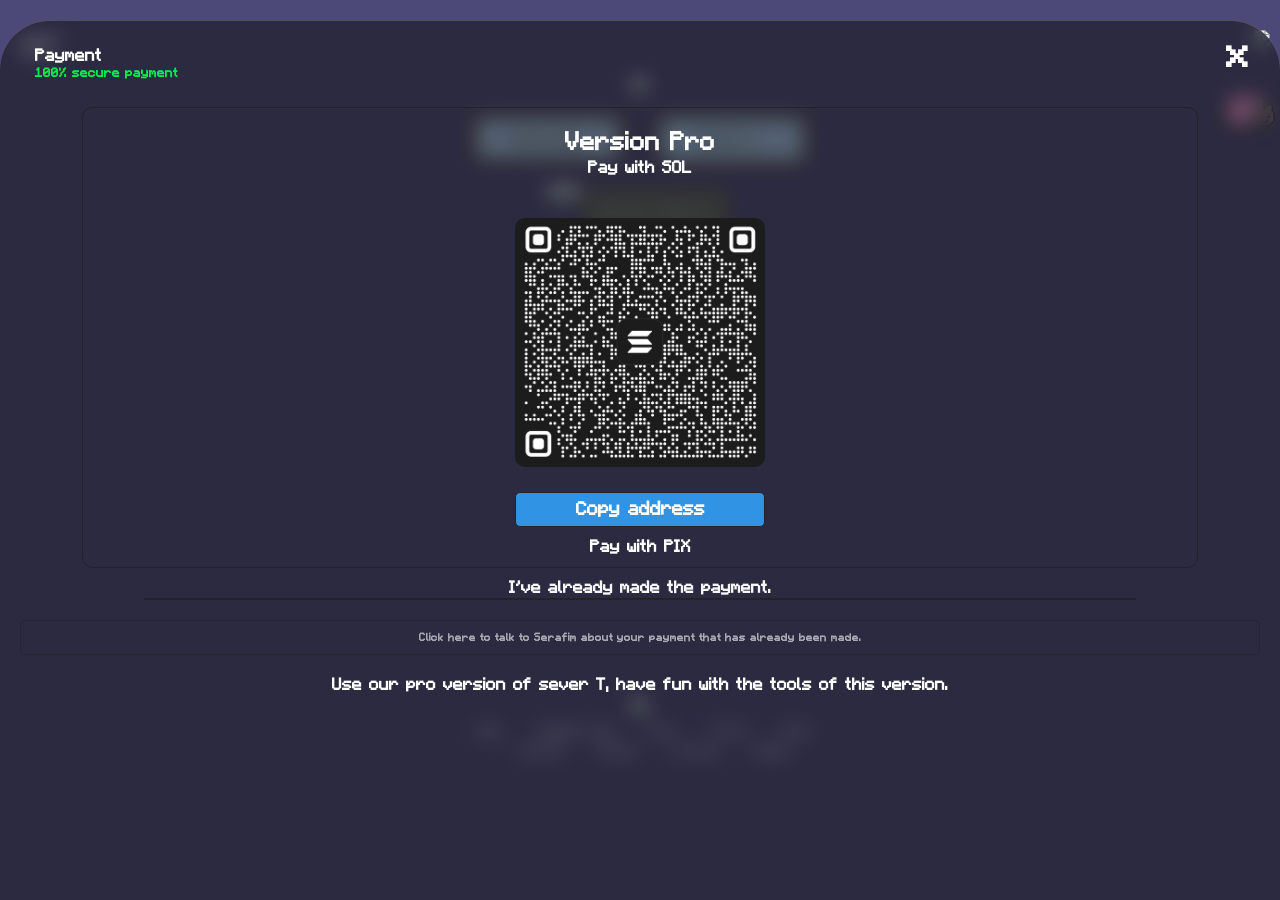
==== commit f9ede5d2: "Add files via upload" ====
--- a/index.html
+++ b/index.html
@@ -1747,10 +1747,10 @@
     </div>
     <br>
     <br>
-    <div class="unoP" onclick="abrirChathlobal()" data-nome="section 01">
+    <div class="unoP" onclick="abrirChathlobal()" data-nome="t7000">
       <div style="display: flex;">
         <div>
-              <img src="./toq/IMG_7432.jpeg" width="65" height="65" style="border-radius:100px;
+              <img src="./bot/124c1d40-ddd9-36fb-0ea4-a9b133901a35.jpeg" width="65" height="65" style="border-radius:100px;
         border:2px solid #232323; padding: 2px;"/>
         </div>
         <!--div class="contador-mensagens" id="contadorMensagens" style="display:none;">
@@ -1778,7 +1778,7 @@
       <div class="vagasz">
         <div style="display:flex;">
         <div>
-        <span>Section 01 (Global) </span>
+        <span>Group t 7.000 (Global) </span>
         </div>
         <div style="margin-left: 5px;">
                 <svg viewBox="0 0 18 18" width="17" height="17"
@@ -1804,7 +1804,7 @@
         <div class="unoP" style="opacity: 0.6;" data-nome="section 02">
       <div style="display: flex;">
         <div>
-              <img src="./toq/IMG_7432.jpeg" width="65" height="65" style="border-radius:100px;
+              <img src="./bot/124c1d40-ddd9-36fb-0ea4-a9b133901a35.jpeg" width="65" height="65" style="border-radius:100px;
         border:2px solid #232323; padding: 2px;"/>
         </div>
         <div style="margin-left:-20px; display: none; margin-top: 40px;">
--- a/style.css
+++ b/style.css
@@ -789,98 +789,207 @@
   color: #55aaff;
   text-decoration: underline;
   overflow-wrap: anywhere;
+  cursor: pointer;
+  text-align: left;
+}
+
+.link-mensagem:active {
+  opacity: .7;
 }
 
 .texto-mensagem {
-  overflow-wrap: anywhere;
-  white-space: pre-wrap;
-}
-
-
-.texto-mensagem {
+  text-align: left;
   white-space: pre-wrap;
   overflow-wrap: anywhere;
 }
 
-.link-mensagem {
-  color: #55aaff;
-  text-decoration: underline;
-  cursor: pointer;
-}
-
-.link-mensagem:active {
-  opacity: .7;
-}
-
+/* Prévia padrão */
 .preview-link {
-  display: block;
+  display: flex;
+  align-items: flex-start;
+  justify-content: flex-start;
+  text-align: left;
+  gap: 10px;
+  
   margin-top: 9px;
   max-width: 280px;
+  padding: 9px;
+  
   overflow: hidden;
   border-radius: 5px;
   background: #9321E40F;
-border-left:4px solid #9331e4;
-border-bottom: none;
-  color: white;
-  border-top: none;
-  border-right: none;
+  border-left: 4px solid #9331e4;
+  
+  color: white;
   font-size: 11px;
   text-decoration: none;
-}
-
-/* PERFIL: imagem à esquerda */
+  box-sizing: border-box;
+}
+
+/* Imagem pequena à esquerda */
+.preview-link .preview-imagem {
+  width: 65px;
+  height: 65px;
+  min-width: 65px;
+  object-fit: cover;
+  border-radius: 5px;
+  display: block;
+}
+
+/* Informações ao lado da imagem */
+.preview-informacoes {
+  flex: 1;
+  min-width: 0;
+  text-align: left;
+  overflow: hidden;
+}
+
+.preview-informacoes strong {
+  display: block;
+  color: white;
+  font-size: 12px;
+  text-align: left;
+  overflow-wrap: anywhere;
+}
+
+.preview-informacoes p {
+  color: white;
+  opacity: .6;
+  font-size: 11px;
+  text-align: left;
+  margin: 5px 0 0;
+  overflow-wrap: anywhere;
+}
+
+/* Perfil */
 .preview-link.preview-perfil {
   display: flex;
+  flex-direction: row;
   align-items: center;
-  gap: 10px;
-  padding: 9px;
 }
 
 .preview-perfil .preview-imagem {
   width: 52px;
   height: 52px;
   min-width: 52px;
-  object-fit: cover;
-  border-radius:50%;
-}
-
-/* Balão de prévia com imagem grande */
+  border-radius: 50%;
+}
+
+/* Imagem grande */
 .preview-link.preview-grande {
   display: flex;
   flex-direction: column;
-  background: #9321E40F;
-  border-left:4px solid #9331e4;
-  border-bottom: none;
-  border-top: none;
-  border-right: none;
-  border-radius: 3px;
+  align-items: stretch;
+  max-width: 280px;
+  width: 100%;
   padding: 5px;
-  overflow: hidden;
-  max-width: 100%;
-  box-sizing: border-box;
-}
-
-/* Imagem grande */
+  gap: 0;
+}
+
+/* Foto grande */
 .preview-grande .preview-imagem {
   width: 100%;
   height: 180px;
+  min-width: 0;
   object-fit: cover;
   border-radius: 5px;
-  display: block;
-}
-
-/* Texto abaixo da imagem */
+}
+
+/* Informações abaixo da foto */
 .preview-grande .preview-informacoes {
   padding: 10px 4px 5px;
-}
-
-.preview-grande .preview-informacoes strong {
-  color: white;
-  font-size: 11px;
-}
-
-.preview-grande .preview-informacoes p {
-  color:white;
-  opacity: 0.6;
-  font-size: 11px;
+  width: 100%;
+  box-sizing: border-box;
+}
+.mensagem-wrapper {
+  display: flex;
+  width: 100%;
+  align-items: flex-end;
+  gap: 7px;
+}
+
+.mensagem-wrapper.outra .bubble {
+  text-align: left !important;
+  align-items: flex-start !important;
+}
+
+.mensagem-wrapper.outra .bubble .texto-mensagem,
+.mensagem-wrapper.outra .bubble .link-mensagem {
+  text-align: left !important;
+  color: #55aaff !important;
+}
+
+.mensagem-wrapper.outra .bubble .preview-link {
+  display: flex;
+  margin-left: 0 !important;
+  margin-right: auto !important;
+  align-self: flex-start !important;
+  text-align: left !important;
+  background: #9321E40F !important;
+  color: white !important;
+}
+
+.mensagem-wrapper.outra .bubble .preview-informacoes {
+  text-align: left !important;
+}
+
+.bubble {
+  width: fit-content;
+  max-width: 75%;
+  min-width: 0;
+  flex: 0 1 auto;
+  overflow-wrap: anywhere;
+}
+
+.mensagem-wrapper.outra .bubble {
+  margin-left: 0;
+}
+
+.mensagem-wrapper.propria .bubble {
+  margin-left: auto;
+}
+
+.status-enviado {
+  display: inline-flex;
+  align-items: center;
+  margin-left: 4px;
+  font-size: 15px;
+  color: #8b8b8b;
+}
+
+
+.mensagem-wrapper {
+  display: flex;
+  width: 100%;
+  align-items: flex-end;
+  gap: 7px;
+  margin: 5px 0;
+}
+
+.mensagem-wrapper.outra {
+  justify-content: flex-start;
+}
+
+.mensagem-wrapper.propria {
+  justify-content: flex-end;
+}
+
+/* Foto fora do balão */
+.avatar-mensagem {
+  width: 32px;
+  height: 32px;
+  min-width: 32px;
+  border-radius: 50%;
+  object-fit: cover;
+  margin-bottom: 2px;
+}
+
+/* Balão recebido */
+.mensagem-wrapper.outra .bubble {
+  margin-left: 0;
+}
+
+/* Balão enviado */
+.mensagem-wrapper.propria .bubble {
+  margin-left: auto;
 }
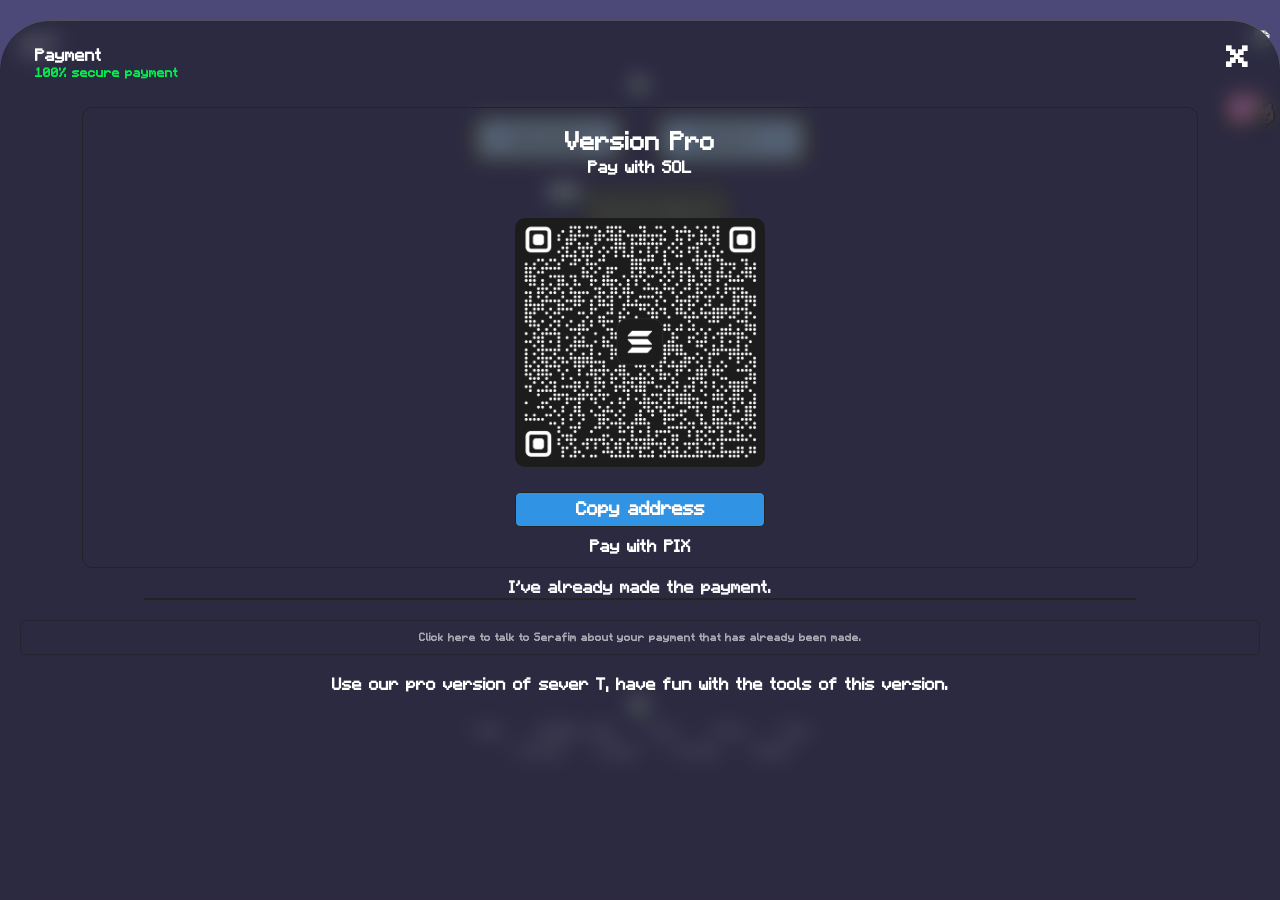
==== commit 83bae22a: "ding" ====
--- a/index.html
+++ b/index.html
@@ -1728,7 +1728,7 @@
       </div>
 
       </div>
-    <div style="margin: 10px;" onclick="">
+    <div style="margin: 10px;" onclick="perfi()">
       <img src="" id="setvidoresChat" width="45" height="45" onclick="" style="border-radius: 100px; border: 2px solid #00ED4C; padding: 2px;"/>
     </div>
     </div>
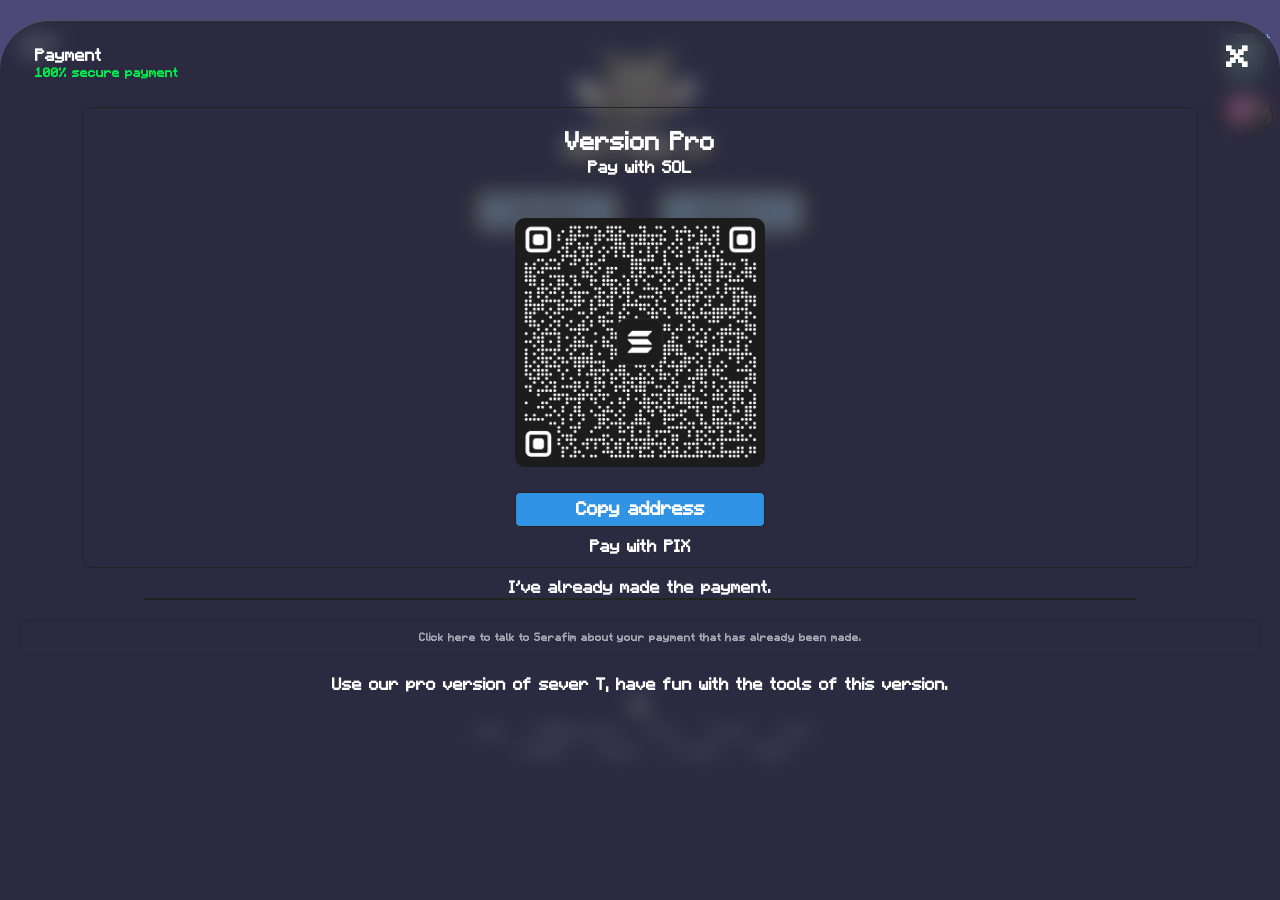
==== commit 633b1503: "Add files via upload" ====
--- a/index.html
+++ b/index.html
@@ -1720,11 +1720,11 @@
     
     <div class="Servidores">
          <div style="display: flex; position: fixed; left: 0; right: 0;
-         background:#0c0c0c; height: 80px;
+         background:#000000; height: 80px;
     justify-content: space-between; top: 0; font-size:; padding: 10px;">
       <div style="margin:10px; display:flex;">
-            <div class="" style="font-size: 35px; " onclick="casal()">
-        <
+            <div class="" style="font-size: 40px; maegin-top:5px;" onclick="casal()">
+        <ion-icon name="chevron-back-outline"></ion-icon>
       </div>
 
       </div>
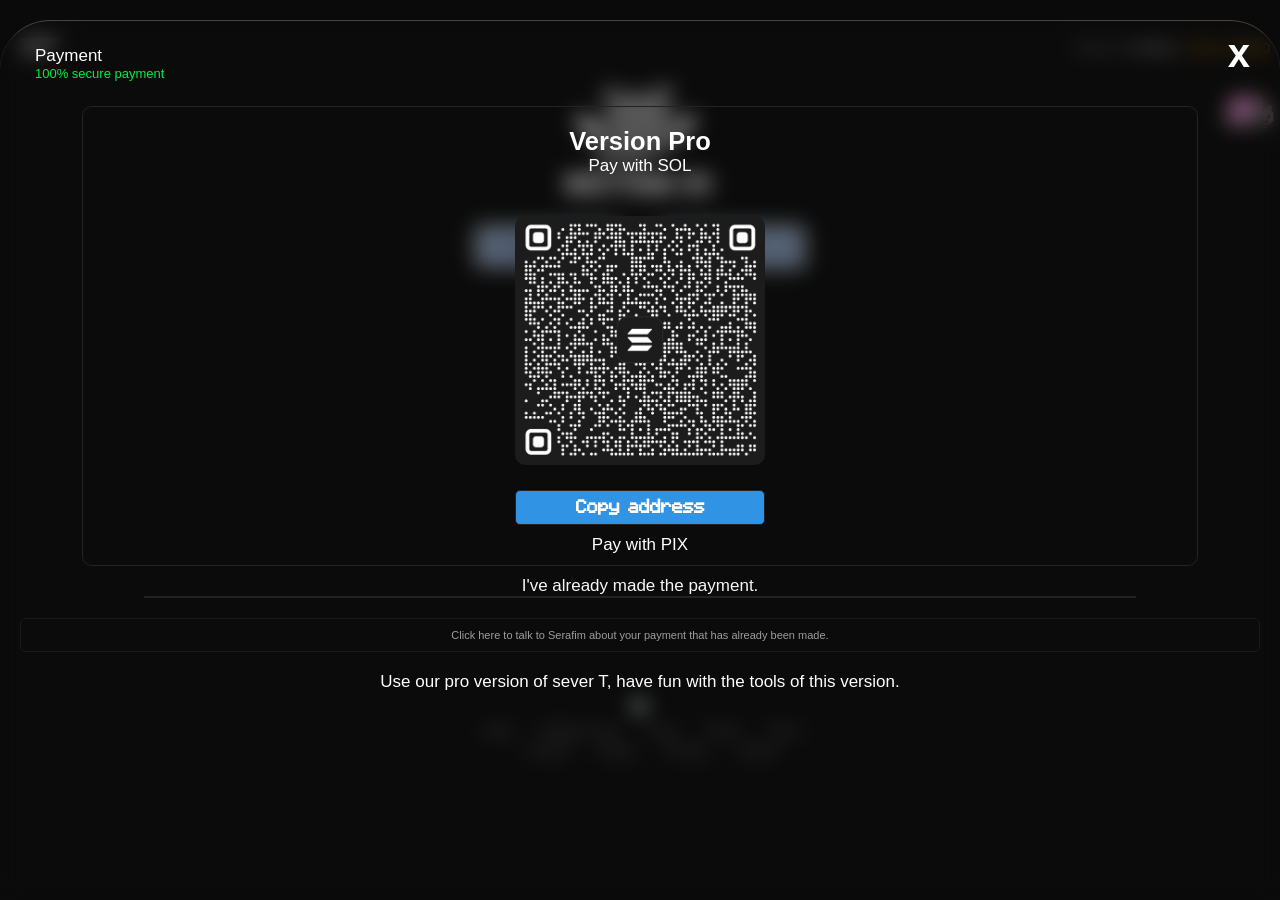
==== commit 96cb4763: "Add files via upload" ====
--- a/index.html
+++ b/index.html
@@ -54,14 +54,17 @@
 
 :root{
   --ser: --wer: -apple-system, BlinkMacSystemFont, "Segoe UI", Roboto, "Helvetica Neue", Arial, sans-serif;
-}
+ --font: -apple-system, BlinkMacSystemFont, 'Segoe UI', Roboto, Helvetica, Arial, sans-serif;
+}
+     
+
   html, body{
-    font-family:mine;
+    font-family:var(--font);
     overflow-x: hidden;
     height:100%;
-background:#4C4877;
+background:#0A0A0A;
     width: 100%;
-    font-weight:800;
+    font-weight:500;
     font-size:17px;
     color: white;
   }
@@ -1638,8 +1641,9 @@
     background:#0c0c0c;
     justify-content: space-between; z-index:999999;
     width:; padding: 10px;">
-      <div style="font-size: 35px;" onclick="bomdia()">
-        <
+      <div style="font-size: 40px;" onclick="bomdia()">
+        <ion-icon name="chevron-back-outline"></ion-icon>
+
       </div>
          <div style="display:flex;">
                   <div style="margin-top:15px;  width:60px; height: 40px; background:; overflow:;">
@@ -1729,7 +1733,7 @@
 
       </div>
     <div style="margin: 10px;" onclick="perfi()">
-      <img src="" id="setvidoresChat" width="45" height="45" onclick="" style="border-radius: 100px; border: 2px solid #00ED4C; padding: 2px;"/>
+      <img src="" id="setvidoresChat" width="45" height="45" onclick="" style="border-radius: 100px; border: 2px solid #9331e4; padding: 2px;"/>
     </div>
     </div>
     <br>
@@ -1923,7 +1927,7 @@
   
   if ('mediaSession' in navigator) {
     navigator.mediaSession.metadata = new MediaMetadata({
-      title: 'SECTION 01',
+      title: 'T7.000',
       artist: 'by: dreqxy...',
       album: '01',
       artwork: [
@@ -2479,10 +2483,10 @@
     left: 0; right: 0; background: #000; height: 55px; z-index: 9999;
     font-size: 35px;" 
     onclick="remxoem()">
-      <div>
-        <
+      <div style="font-size:35px;">
+        <ion-icon name="chevron-back-outline"></ion-icon>
       </div>
-      <div style="margin-left:10px; margin-top: 10px; font-size: 20px;">
+      <div style="margin-left:10px; margin-top:5px; font-size: 20px;">
         back
       </div>
     </div>
@@ -3197,6 +3201,7 @@
     <style>
     .tabzmendj{
       border: 2px solid #232323;
+      border-radius:100px;
       padding: 2px;
     }
     .nsnekjjj{
@@ -3575,10 +3580,16 @@
   </style>
   <div class="kli" style="margin-left:;"></div>
   <div class="kli" style="width: 30px;"></div>
-</div>      
-         <div class="escuras" onclick="dizer()" style="text-align:;">
-           <img src="./trs/IMG_7507.png" width="50"/>
-           <script>
+</div> 
+<div style="display:flex; margin-top:25px;">
+
+</div>
+
+         <div class="escuras" onclick="" style="text-align:; display: flex; margin-top: 20px;">
+                    <p class="granah" style="margin-left:; margin-top:; font-size: 14px; opacity: 0.6;">$ 0,00</p>
+      <p style="font-size: 14px; margin-top:; margin-left:10px;" id="onlineGame">0 Online</p>
+<p style="font-size:14px; margin-left: 10px; color: orange;">Score: 00000</p>
+              <script>
              function homer(){
                document.querySelector(".todos").classList.toggle("ativo");
             document.querySelector(".borjxjdnn").style.display = "block"
@@ -3685,7 +3696,7 @@
            </style>
           </div>
     </center>
-    <img src="./trs/IMG_7527.png" width="190" style="margin-top:-35px;"/>
+    <img src="./trs/IMG_7527.png" width="190" style="margin-top:;"/>
     <div class="contros" style="display:flex; justify-content: center;">
     <div class="start" style="padding:10px; 
     border:; margin-top:;
@@ -3738,7 +3749,6 @@
        <img src="./img/IMG_0928.gif" width="30"/>
      </div>
      <div>
-      <img src="./cmc/IMG_7516.png" width="80"/>
      </div>
           <div class="pass" onclick="boneca()" style="border:;
           padding:; width:; height:;">
@@ -4187,7 +4197,7 @@
              <img src="https://count.getloli.com/@Trezhywinks?name=Trezhywinks&theme=booru-lisu&padding=7&offset=0&align=top&scale=1&pixelated=1&darkmode=auto" width="160"/>
        </div>
        <div class="nasjdj" style="margin-top:-20px; display:none; margin-left: 10px; text-align: left;">
-       <h3 style="color:red; font-family:mine;"><span style="color:white;">Section 01</span></h3>
+       <h3 style="color:red; font-family:;"><span style="color:white;">Section 01</span></h3>
         <p style="font-size:11px; opacity:0.6;">Developed by whmer for you<br>All rights reserved
         <br>&copy; Copyright 2014 - 2026 | Section 01
         </p>
@@ -4312,7 +4322,7 @@
  To add
  </div>
  <div class="shix">
-   <span style="font-size:40px; font-family: mine;">x</span>
+   <span style="font-size:40px; font-family:;">x</span>
  </div>
 </div>
     <script>
@@ -4378,7 +4388,6 @@
     display: flex;
     flex-direction: column;
     gap: 10px;
-    font-family: mine;
   }
   
   .usuario-card {
@@ -4721,7 +4730,6 @@
 </div>
 <div style="text-align: end; margin-top:5px;">
   <p style="font-size:14px;">User numbers</p>
-  <p style="font-size: 11px;" id="onlineGame">0 Online</p>
 
 </div>
        </div>
@@ -4853,11 +4861,13 @@
 const dinheiro = document.getElementById("dinheiro");
 const salegrana = document.querySelector(".salegrana");
 const grana = document.querySelector(".grana");
+const granah = document.querySelector(".granah");
 
 //let dinheiroAtual = 0;
 let dinheiroAtual = Number(localStorage.getItem("dinheiroWhmer")) || 0;
 
 grana.textContent =  `$ ${dinheiroAtual}`;
+granah.textContent =  `$ ${dinheiroAtual}`;
 dinheiro.textContent = `$ ${dinheiroAtual}`;
 salegrana.textContent = `$ ${dinheiroAtual}`;
 
@@ -4908,6 +4918,12 @@
   minimumFractionDigits: 2,
   maximumFractionDigits: 2
 });
+
+granah.textContent = "$ " + dinheiroAtual.toLocaleString("pt-BR", {
+  minimumFractionDigits: 2,
+  maximumFractionDigits: 2
+});
+
   //dinheiro.textContent = "$ " + dinheiroAtual.toFixed(2).replace(".", ",");
 //  grana.textContent = "$ " + dinheiroAtual.toFixed(2).replace(".", ",");
   //salegrana.textContent = "$ " + dinheiroAtual.toFixed(2).replace(".", ",");
@@ -4956,6 +4972,12 @@
     minimumFractionDigits: 2,
     maximumFractionDigits: 2
   });
+  
+  granah.innerText = "$ " + dinheiroAtual.toLocaleString("pt-BR", {
+    minimumFractionDigits: 2,
+    maximumFractionDigits: 2
+  });
+
 }
 
 atualizarTela();
@@ -8104,7 +8126,7 @@
     usuarios.forEach(usuario => {
       const card = document.createElement("div");
       card.className = "usuario-card";
-      card.style.fontFamily = "mine";
+  //    card.style.fontFamily = "mine";
       const campos = [
         ["Nome", usuario.nome],
         ["Cidade", usuario.cidade],
@@ -8377,6 +8399,11 @@
   minimumFractionDigits: 2,
   maximumFractionDigits: 2
 });
+granah.textContent = "$ " + dinheiroAtual.toLocaleString("pt-BR", {
+  minimumFractionDigits: 2,
+  maximumFractionDigits: 2
+});
+
   }
 }
 const rainbow = document.querySelector(".whmerRainbow");
